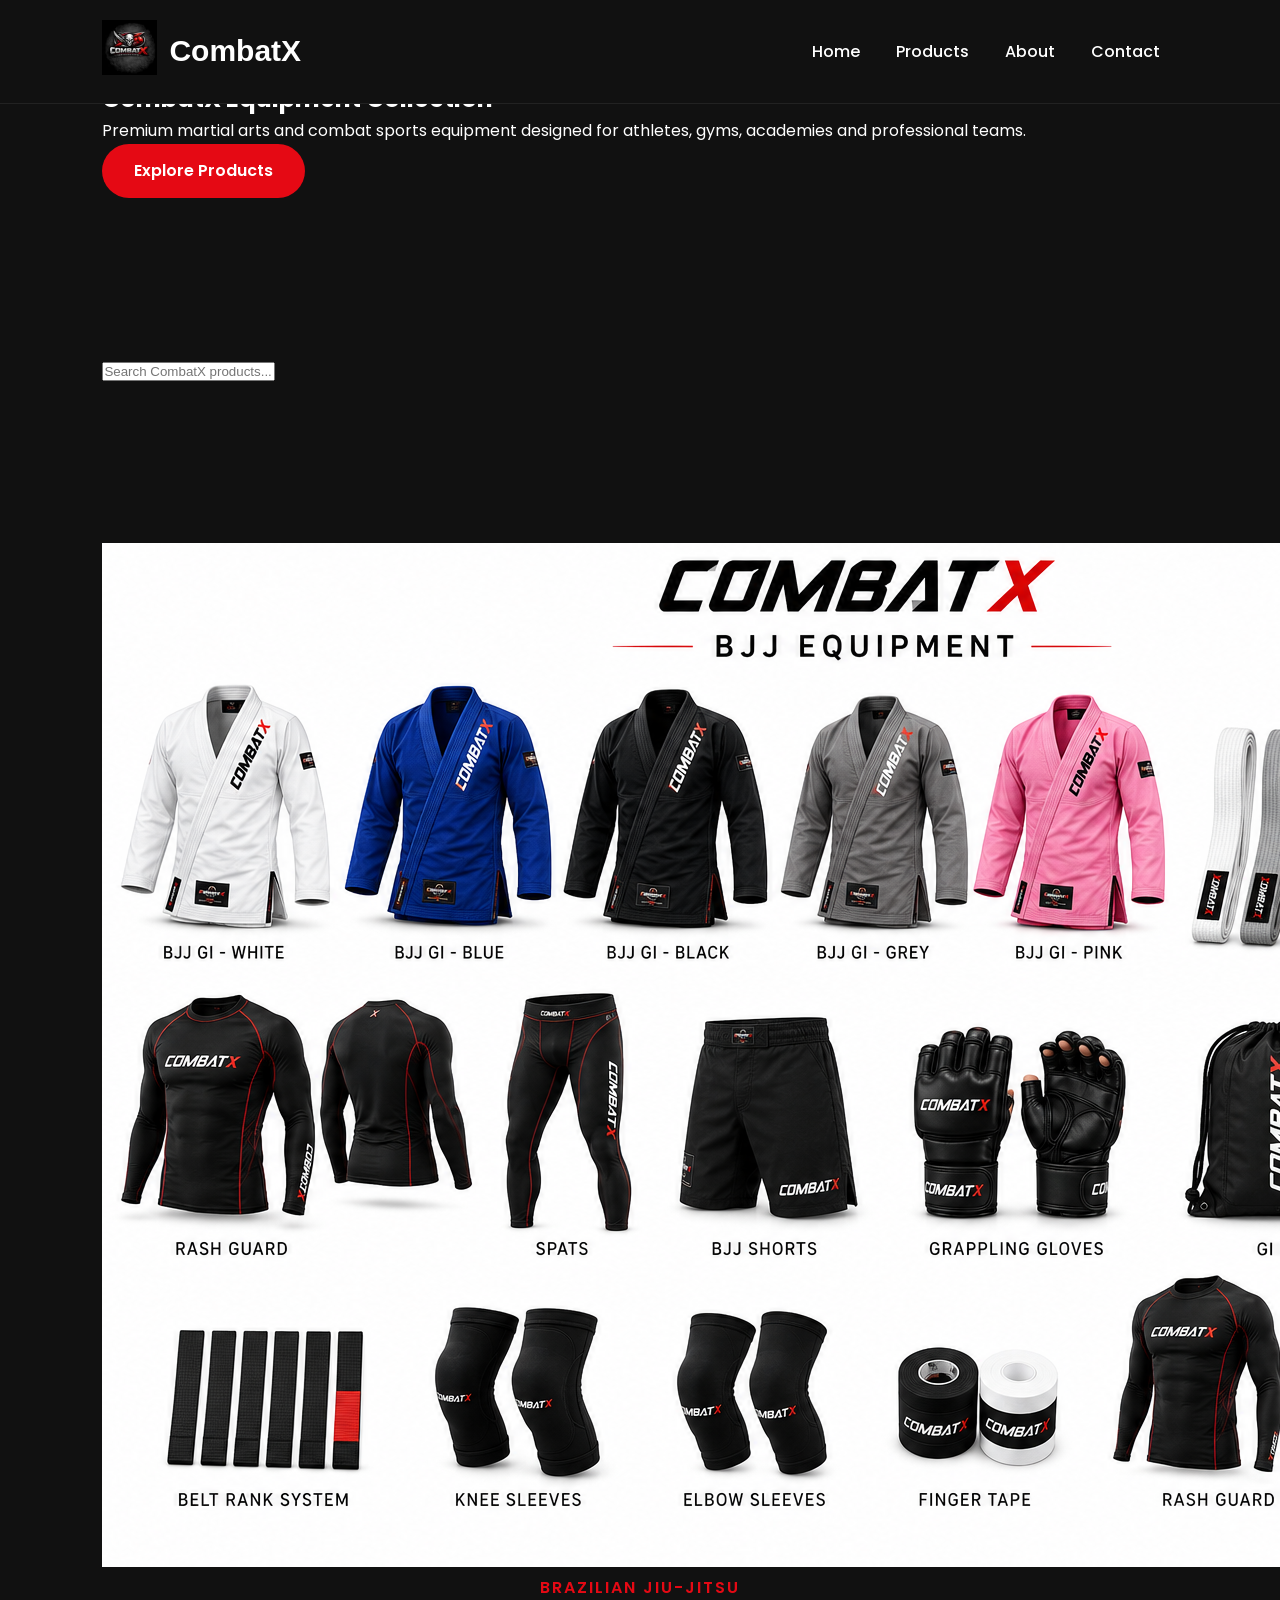
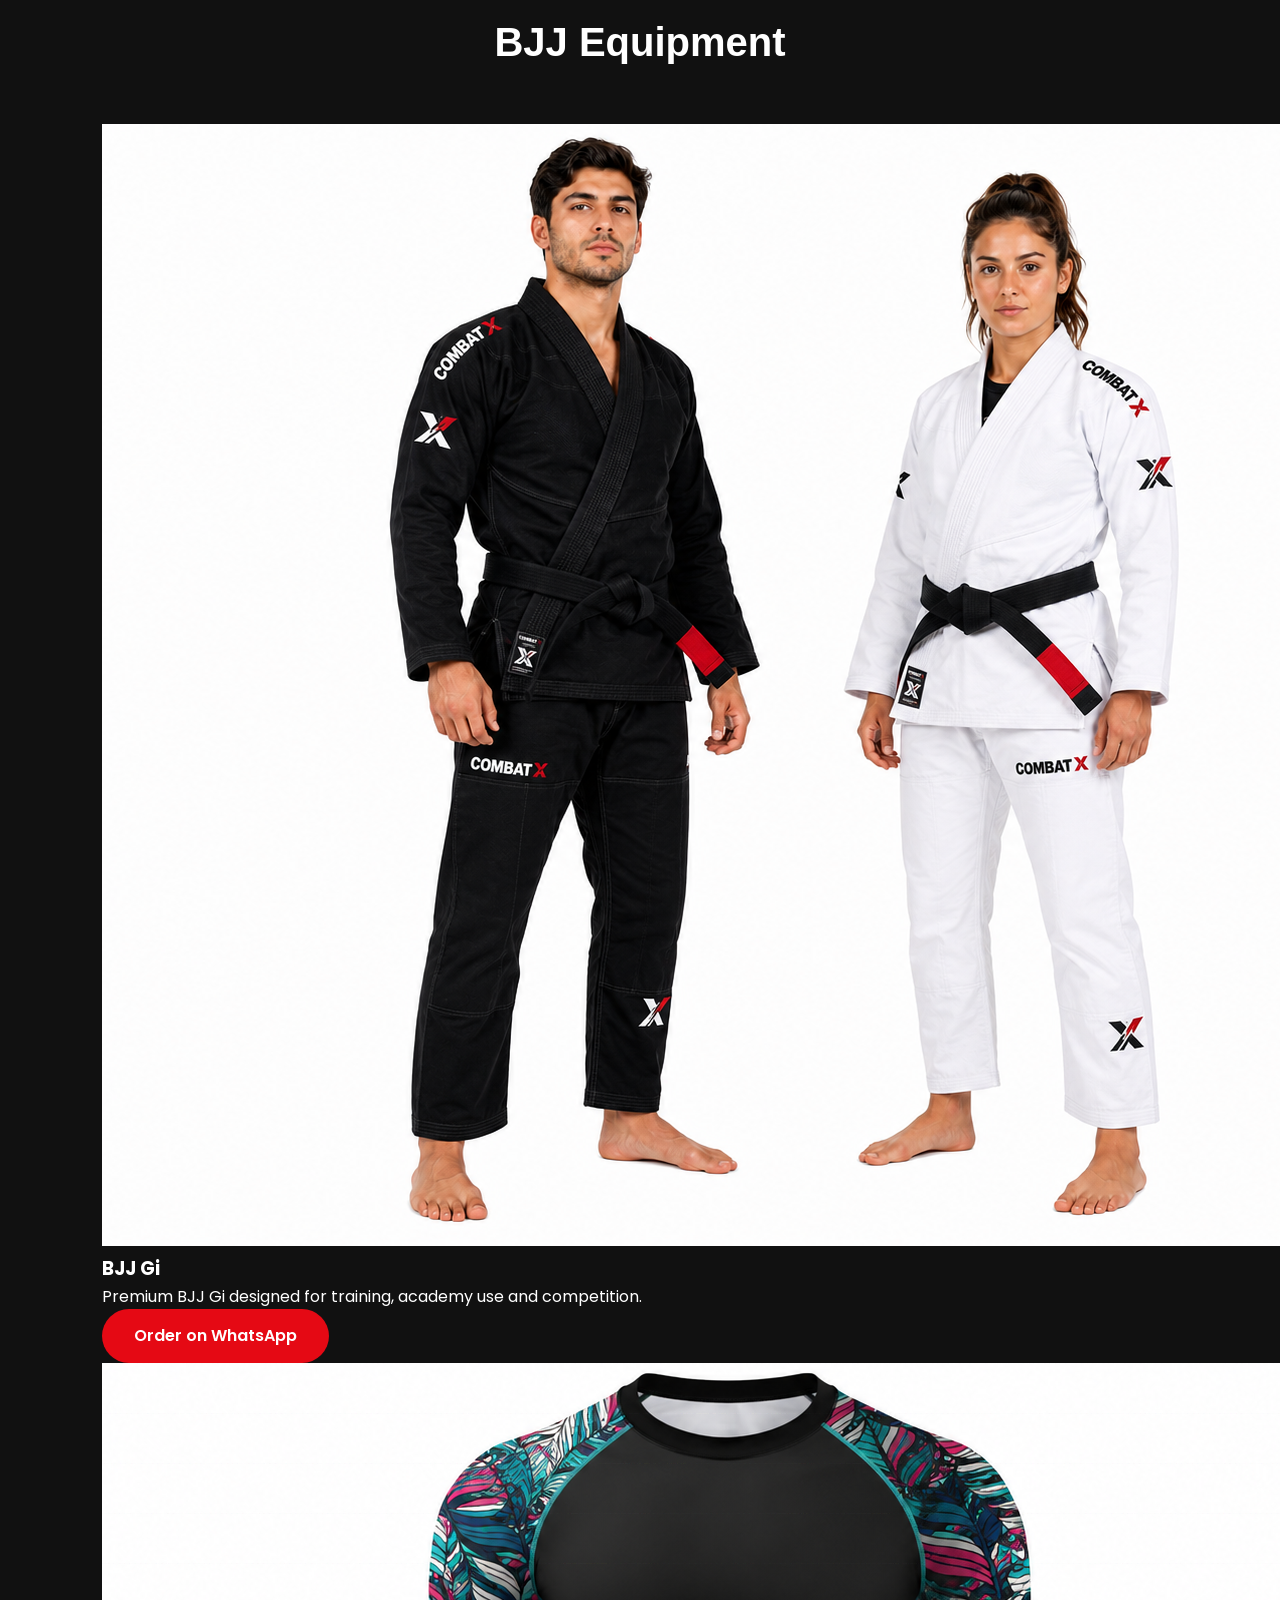
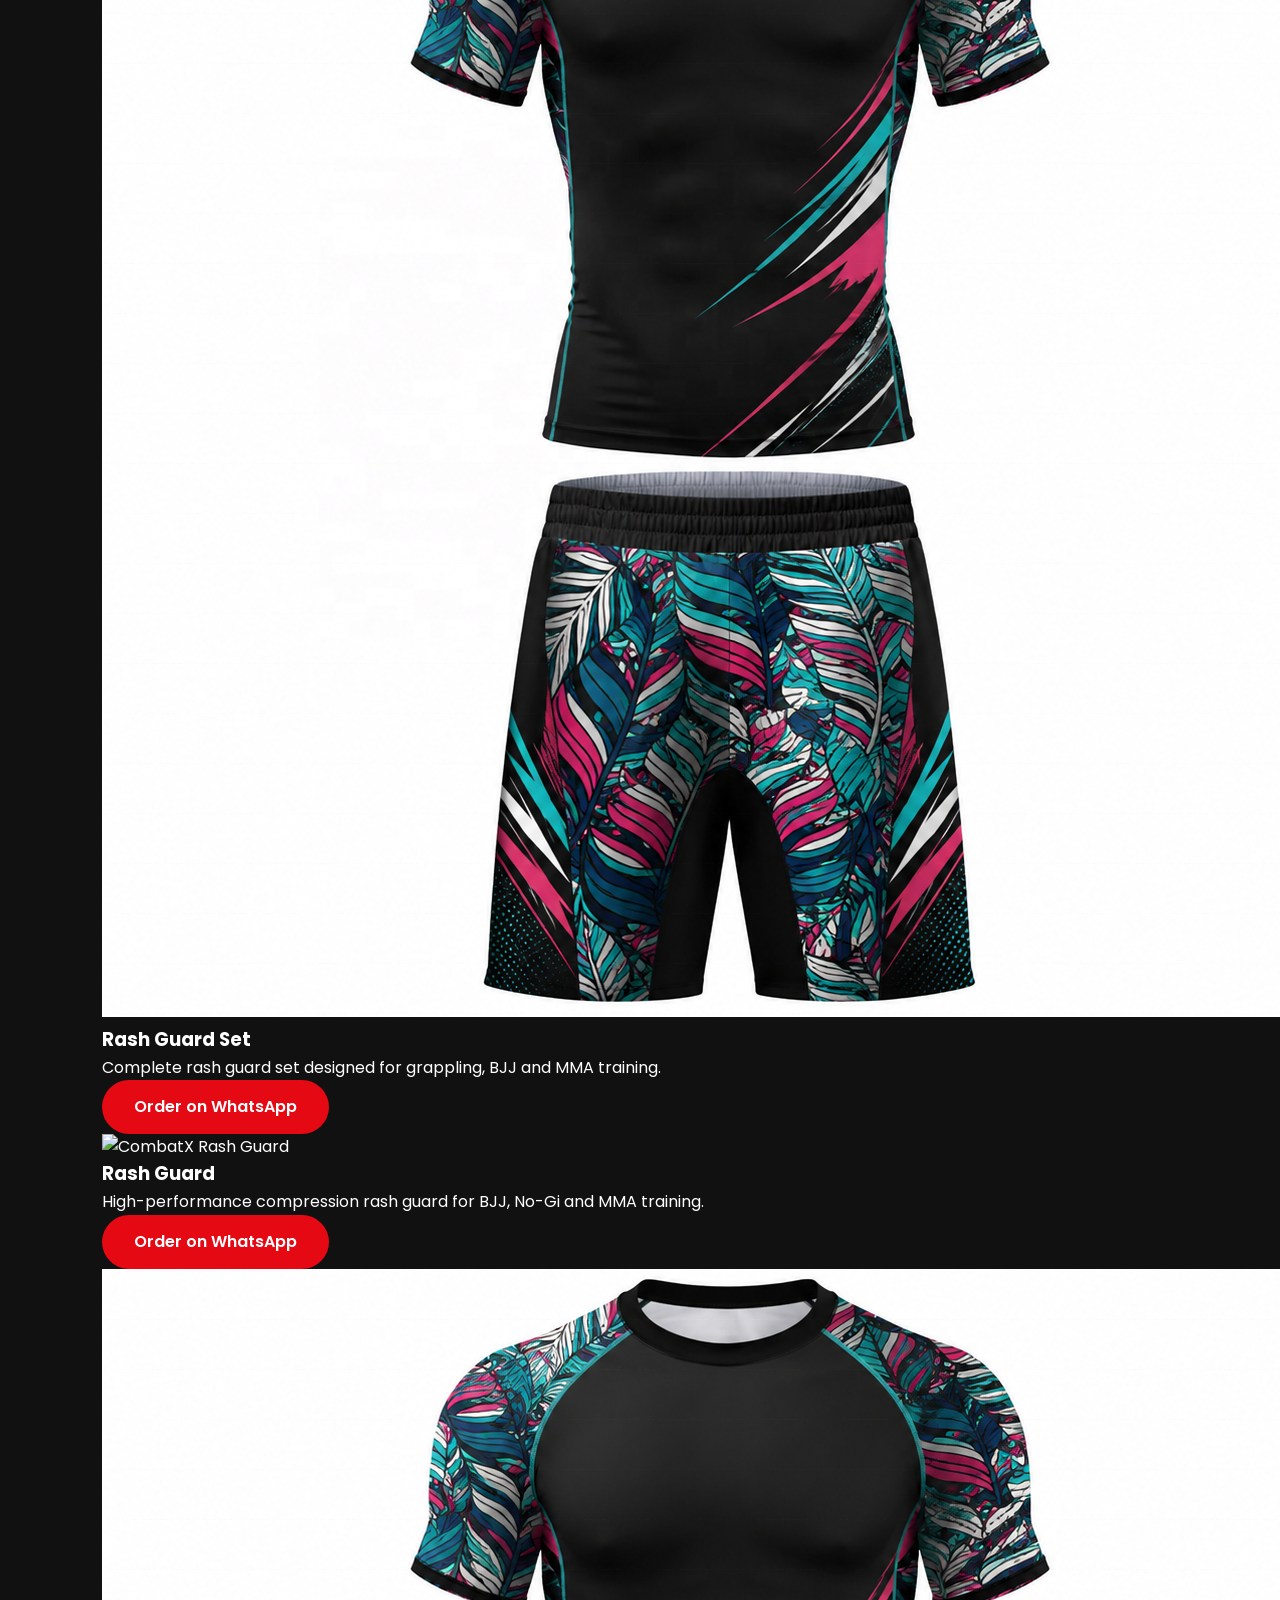
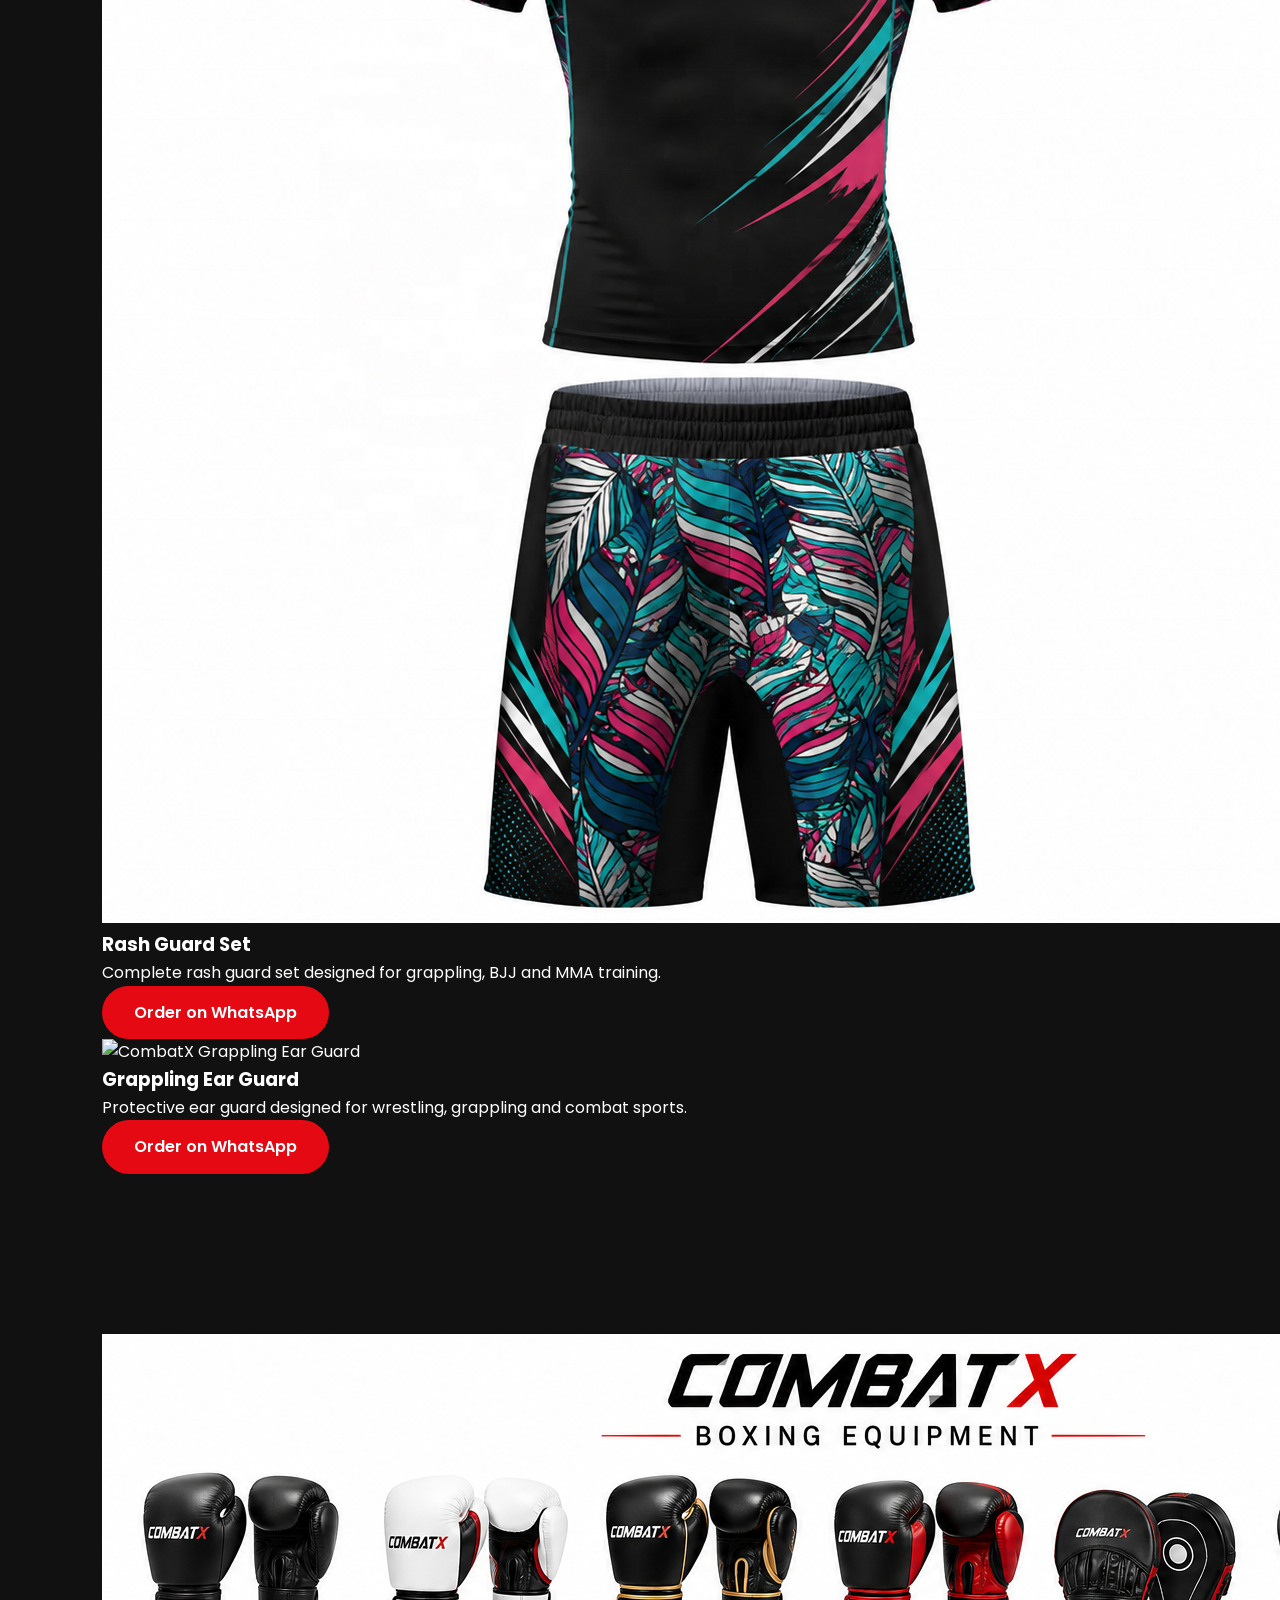
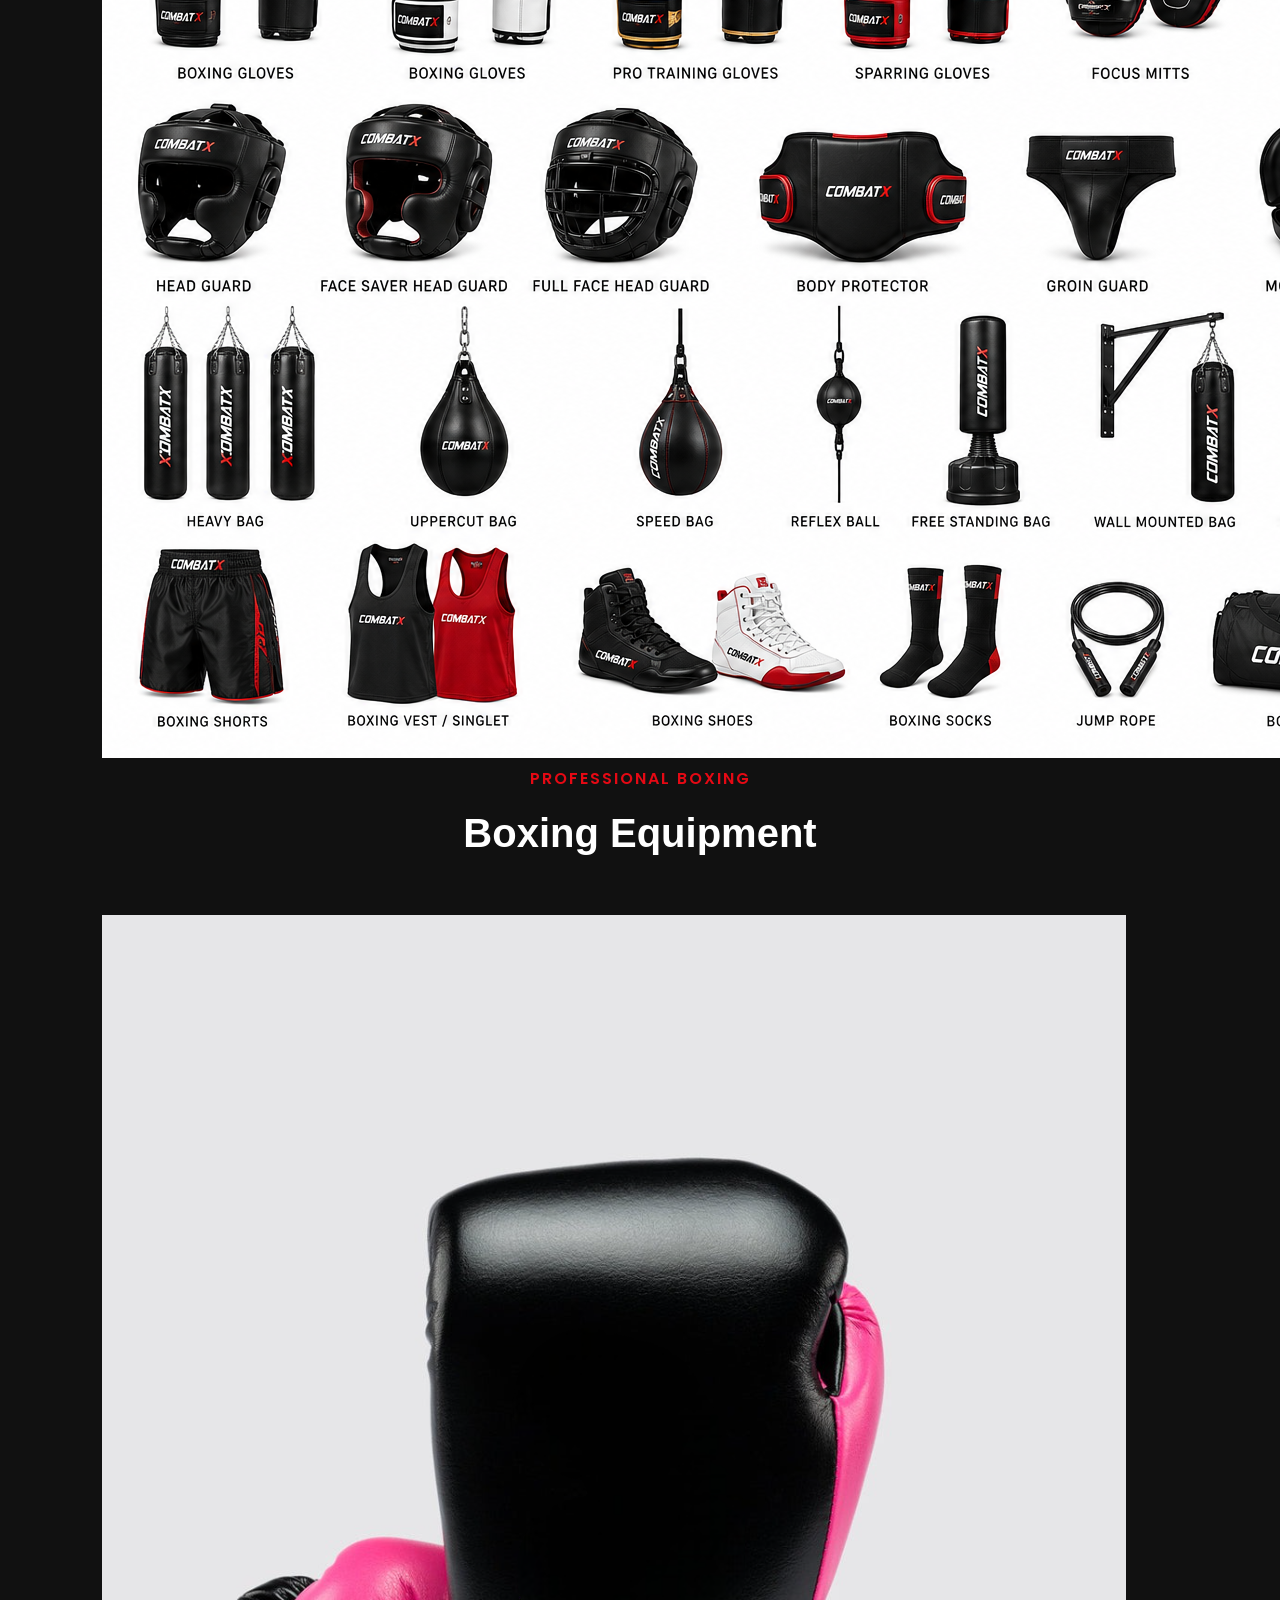
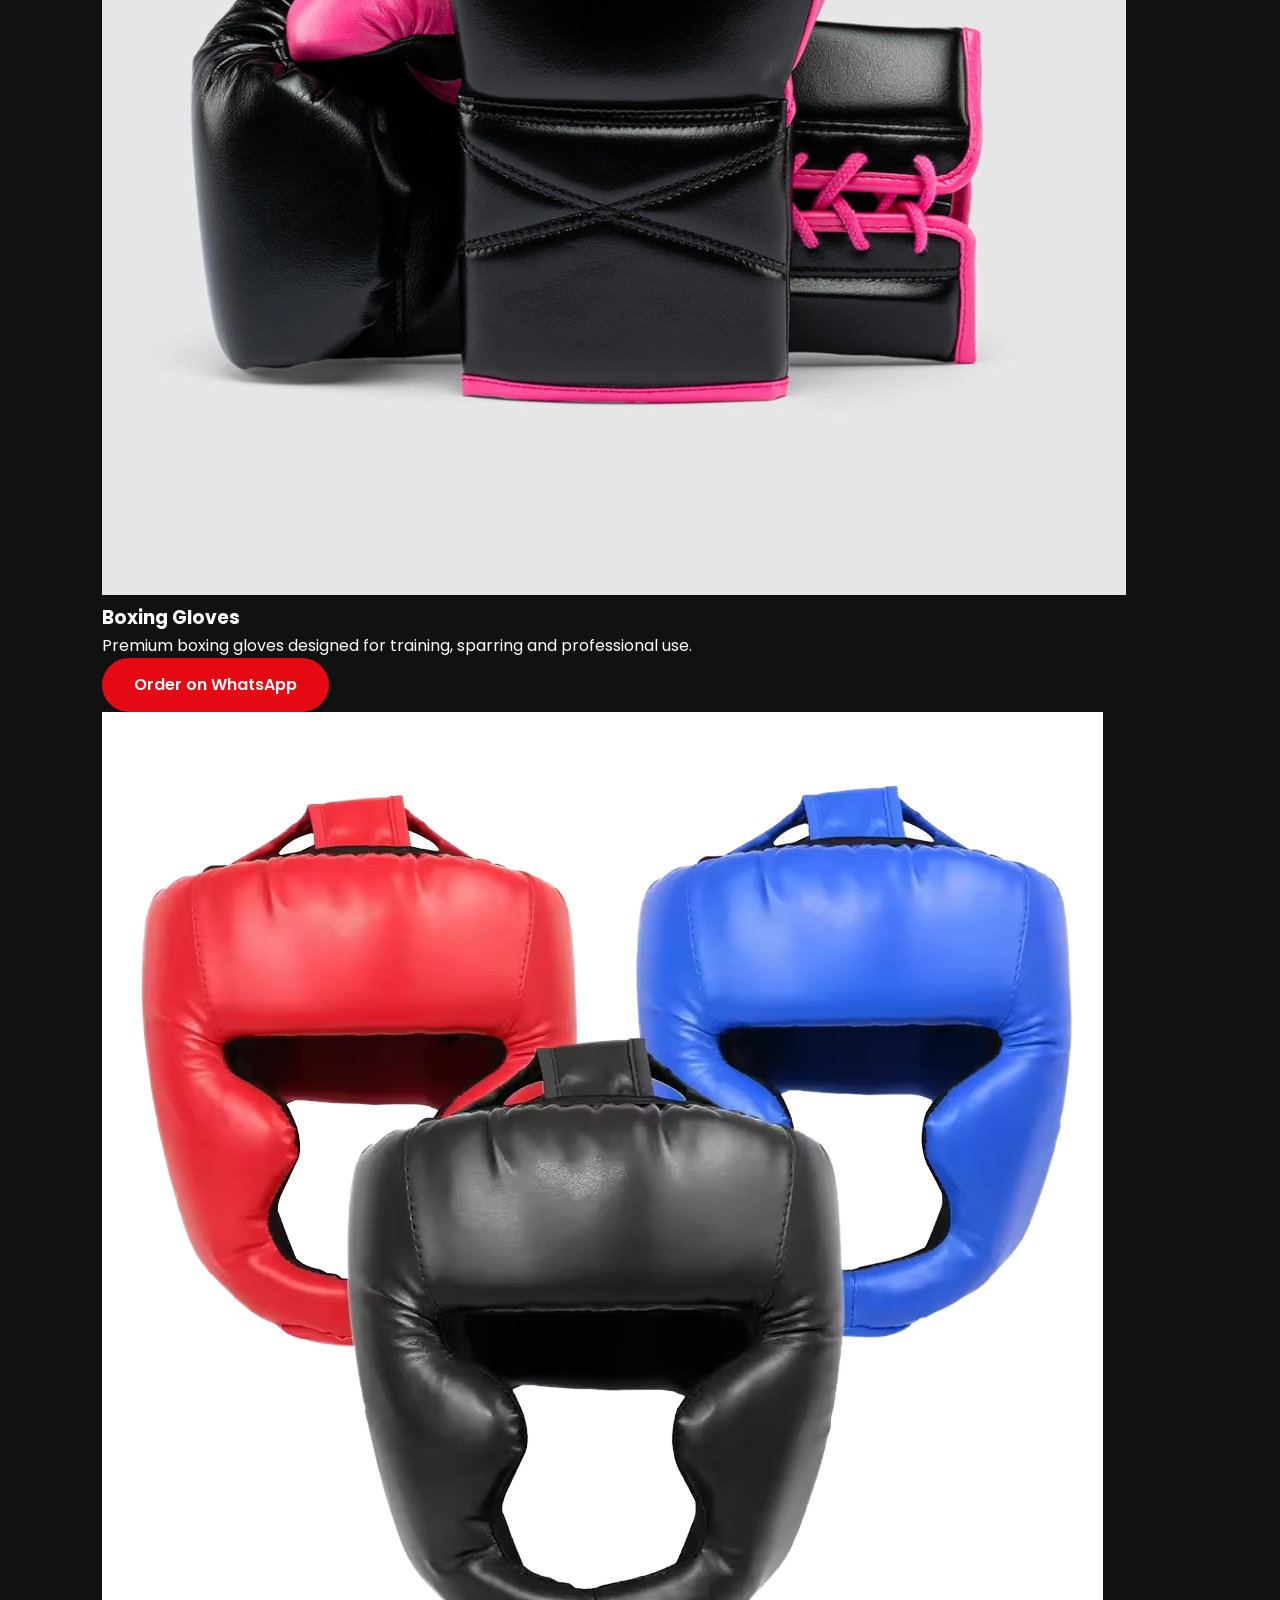
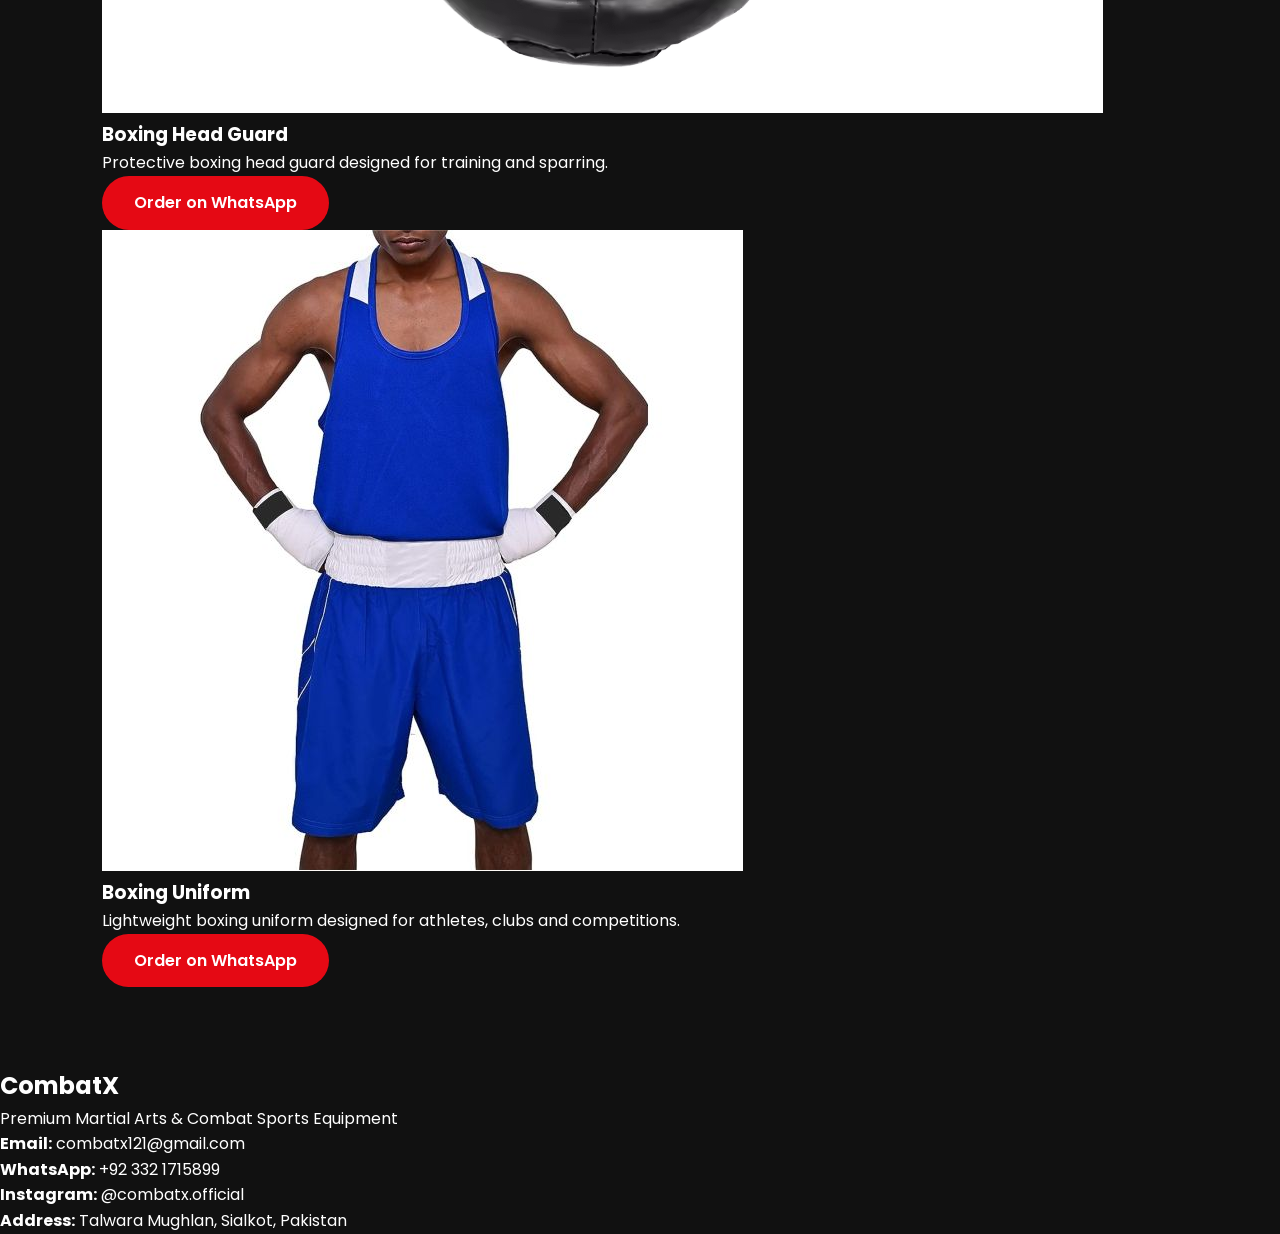
==== products.html @ 43c0ca9b "Update products.html" ====
<!DOCTYPE html>
<html lang="en">

<head>

    <meta charset="UTF-8">
    <meta name="viewport" content="width=device-width, initial-scale=1.0">

    <title>CombatX Products | Martial Arts Equipment</title>

    <meta name="description"
        content="Explore CombatX premium BJJ, boxing, MMA, karate, taekwondo, kickboxing and wrestling equipment.">

    <link rel="stylesheet" href="style.css">

    <link rel="preconnect" href="https://fonts.googleapis.com">
    <link rel="preconnect" href="https://fonts.gstatic.com" crossorigin>

    <link
        href="https://fonts.googleapis.com/css2?family=Poppins:wght@300;400;500;600;700;800&display=swap"
        rel="stylesheet">

    <link rel="stylesheet"
        href="https://cdnjs.cloudflare.com/ajax/libs/font-awesome/6.5.2/css/all.min.css">

</head>

<body>


<!-- =========================================
     HEADER
========================================= -->

<header>

    <div class="logo">

        <a href="index.html">
            <img src="images/logo.jpg" alt="CombatX">
        </a>

        <h2>CombatX</h2>

    </div>


    <nav>

        <ul>

            <li>
                <a href="index.html">Home</a>
            </li>

            <li>
                <a href="products.html" class="active">Products</a>
            </li>

            <li>
                <a href="index.html#about">About</a>
            </li>

            <li>
                <a href="index.html#contact">Contact</a>
            </li>

        </ul>

    </nav>

</header>



<!-- =========================================
     PRODUCTS HERO
========================================= -->

<section class="products-hero">

    <div class="hero-content">

        <h1>CombatX Equipment Collection</h1>

        <p>
            Premium martial arts and combat sports equipment
            designed for athletes, gyms, academies and professional teams.
        </p>

        <a href="#bjj" class="btn">
            Explore Products
        </a>

    </div>

</section>



<!-- =========================================
     SEARCH
========================================= -->

<section class="search-section">

    <input
        type="text"
        placeholder="Search CombatX products...">

</section>



<!-- =========================================
     BJJ EQUIPMENT
========================================= -->

<section class="product-category" id="bjj">


    <!-- CATEGORY BANNER -->

    <div class="category-banner">

        <img
            src="images/bjj.png"
            alt="CombatX BJJ Equipment">

    </div>



    <!-- CATEGORY TITLE -->

    <div class="section-title">

        <span>Brazilian Jiu-Jitsu</span>

        <h2>BJJ Equipment</h2>

    </div>



    <!-- PRODUCTS -->

    <div class="product-grid">



        <!-- BJJ GI -->

      <div class="product-grid">

    <!-- BJJ GI -->

    <div class="product-card">

        <img
            src="images/bjj-gi.png"
            alt="CombatX BJJ Gi">

        <h3>BJJ Gi</h3>

        <p>
            Premium BJJ Gi designed for training,
            academy use and competition.
        </p>

        <a
            href="https://wa.me/923321715899?text=Hi%20CombatX,%20I'm%20interested%20in%20your%20BJJ%20Gi."
            class="btn"
            target="_blank">

            Order on WhatsApp

        </a>

    </div>


    <!-- RASH GUARD SET -->

    <div class="product-card">

        <img
            src="images/rash-guard-set.png"
            alt="CombatX Rash Guard Set">

        <h3>Rash Guard Set</h3>

        <p>
            Complete rash guard set designed for
            grappling, BJJ and MMA training.
        </p>

        <a
            href="https://wa.me/923321715899?text=Hi%20CombatX,%20I'm%20interested%20in%20your%20Rash%20Guard%20Set."
            class="btn"
            target="_blank">

            Order on WhatsApp

        </a>

    </div>

</div>
        <!-- RASH GUARD -->

        <div class="product-card">

            <img
                src="images/rash-guard.png"
                alt="CombatX Rash Guard">

            <h3>Rash Guard</h3>

            <p>
                High-performance compression rash guard
                for BJJ, No-Gi and MMA training.
            </p>

            <a
                href="https://wa.me/923321715899?text=Hi%20CombatX,%20I'm%20interested%20in%20your%20Rash%20Guard."
                class="btn"
                target="_blank">

                Order on WhatsApp

            </a>

        </div>



        <!-- RASH GUARD SET -->

        <div class="product-card">

            <img
                src="images/rash-guard-set.png"
                alt="CombatX Rash Guard Set">

            <h3>Rash Guard Set</h3>

            <p>
                Complete rash guard set designed for
                grappling, BJJ and MMA training.
            </p>

            <a
                href="https://wa.me/923321715899?text=Hi%20CombatX,%20I'm%20interested%20in%20your%20Rash%20Guard%20Set."
                class="btn"
                target="_blank">

                Order on WhatsApp

            </a>

        </div>



        <!-- GRAPPLING EAR GUARD -->

        <div class="product-card">

            <img
                src="images/wrestling ear-guard.png"
                alt="CombatX Grappling Ear Guard">

            <h3>Grappling Ear Guard</h3>

            <p>
                Protective ear guard designed for
                wrestling, grappling and combat sports.
            </p>

            <a
                href="https://wa.me/923321715899?text=Hi%20CombatX,%20I'm%20interested%20in%20your%20Grappling%20Ear%20Guard."
                class="btn"
                target="_blank">

                Order on WhatsApp

            </a>

        </div>



    </div>

</section>

    <!-- =========================================
     BOXING EQUIPMENT
========================================= -->

<section class="product-category" id="boxing">

    <!-- CATEGORY BANNER -->

    <div class="category-banner">

        <img
            src="images/boxing.png"
            alt="CombatX Boxing Equipment">

    </div>


    <!-- CATEGORY TITLE -->

    <div class="section-title">

        <span>Professional Boxing</span>

        <h2>Boxing Equipment</h2>

    </div>


    <!-- PRODUCTS -->

    <div class="product-grid">


        <!-- BOXING GLOVES -->

        <div class="product-card">

            <img
                src="images/boxing-gloves.png"
                alt="CombatX Boxing Gloves">

            <h3>Boxing Gloves</h3>

            <p>
                Premium boxing gloves designed for
                training, sparring and professional use.
            </p>

            <a
                href="https://wa.me/923321715899?text=Hi%20CombatX,%20I'm%20interested%20in%20your%20Boxing%20Gloves."
                class="btn"
                target="_blank">

                Order on WhatsApp

            </a>

        </div>


        <!-- BOXING HEAD GUARD -->

        <div class="product-card">

            <img
                src="images/boxing-head-guard.jpg"
                alt="CombatX Boxing Head Guard">

            <h3>Boxing Head Guard</h3>

            <p>
                Protective boxing head guard designed
                for training and sparring.
            </p>

            <a
                href="https://wa.me/923321715899?text=Hi%20CombatX,%20I'm%20interested%20in%20your%20Boxing%20Head%20Guard."
                class="btn"
                target="_blank">

                Order on WhatsApp

            </a>

        </div>


        <!-- BOXING UNIFORM -->

        <div class="product-card">

            <img
                src="images/boxing-uniform.jpeg"
                alt="CombatX Boxing Uniform">

            <h3>Boxing Uniform</h3>

            <p>
                Lightweight boxing uniform designed
                for athletes, clubs and competitions.
            </p>

            <a
                href="https://wa.me/923321715899?text=Hi%20CombatX,%20I'm%20interested%20in%20your%20Boxing%20Uniform."
                class="btn"
                target="_blank">

                Order on WhatsApp

            </a>

        </div>


    </div>

</section>


<!-- =========================================
     FOOTER
========================================= -->

<footer class="footer">

    <div class="footer-content">

        <h2>CombatX</h2>

        <p>
            Premium Martial Arts & Combat Sports Equipment
        </p>

        <p>
            <strong>Email:</strong>
            combatx121@gmail.com
        </p>

        <p>
            <strong>WhatsApp:</strong>
            +92 332 1715899
        </p>

        <p>
            <strong>Instagram:</strong>
            @combatx.official
        </p>

        <p>
            <strong>Address:</strong>
            Talwara Mughlan, Sialkot, Pakistan
        </p>

    </div>

</footer>


</body>
</html>
---- style.css ----
/* ==========================================
   CombatX Website
   Premium MMA Brand
========================================== */

*{
    margin:0;
    padding:0;
    box-sizing:border-box;
}

html{
    scroll-behavior:smooth;
}

body{
    font-family:'Poppins',sans-serif;
    background:#111;
    color:#fff;
    line-height:1.6;
}

/* Container */

.container{
    width:90%;
    max-width:1200px;
    margin:auto;
}

/* Section */

section{
    padding:80px 8%;
}

/* Titles */

.section-title{
    text-align:center;
    margin-bottom:50px;
}

.section-title span{
    color:#e50914;
    text-transform:uppercase;
    font-weight:600;
    letter-spacing:2px;
}

.section-title h2{
    font-size:40px;
    margin-top:10px;
    font-family:'Oswald',sans-serif;
}

/* Buttons */

.btn{
    display:inline-block;
    background:#e50914;
    color:#fff;
    padding:14px 32px;
    border-radius:50px;
    text-decoration:none;
    transition:.3s;
    font-weight:600;
}

.btn:hover{
    background:#ff1b26;
    transform:translateY(-3px);
}

.btn-outline{
    display:inline-block;
    border:2px solid #fff;
    color:#fff;
    padding:13px 30px;
    border-radius:50px;
    margin-left:15px;
    text-decoration:none;
    transition:.3s;
}

.btn-outline:hover{
    background:#fff;
    color:#111;
}

/* ================= HEADER ================= */

header{
    position:fixed;
    top:0;
    left:0;
    width:100%;
    padding:20px 8%;
    background:#111;
    display:flex;
    justify-content:space-between;
    align-items:center;
    z-index:1000;
    border-bottom:1px solid #222;
}

.logo{
    display:flex;
    align-items:center;
}

.logo img{
    width:55px;
    margin-right:12px;
}

.logo h2{
    font-family:'Oswald',sans-serif;
    color:#fff;
    font-size:30px;
}

nav ul{
    display:flex;
    list-style:none;
}

nav ul li{
    margin:0 18px;
}

nav ul li a{
    color:#fff;
    text-decoration:none;
    font-weight:500;
    transition:.3s;
}

nav ul li a:hover{
    color:#e50914;
}

/* ================= HERO ================= */

.hero{
    min-height:100vh;
    display:flex;
    align-items:center;
  background:
linear-gradient(rgba(0,0,0,.70),rgba(0,0,0,.75)),
url("images/hero.png") center center/cover no-repeat;

.hero-content{
    max-width:650px;
}

.hero span{
    color:#e50914;
    font-weight:600;
    letter-spacing:2px;
    text-transform:uppercase;
}

.hero h1{
    font-family:'Oswald',sans-serif;
    font-size:72px;
    line-height:1.1;
    margin:20px 0;
}

.hero p{
    color:#ddd;
    font-size:18px;
    margin-bottom:35px;
}

.hero-buttons{
    display:flex;
    align-items:center;
    flex-wrap:wrap;
}

/* ================= ABOUT ================= */

.about .container{
    display:grid;
    grid-template-columns:1fr 1fr;
    gap:60px;
    align-items:center;
}

.about-image img{
    width:100%;
    border-radius:12px;
}

.about-content h2{
    font-family:'Oswald',sans-serif;
    font-size:42px;
    margin-bottom:20px;
}

.about-content p{
    color:#ccc;
    margin-bottom:18px;
}

/* ================= PRODUCTS ================= */

.product-grid{
    display:grid;
    grid-template-columns:repeat(auto-fit,minmax(260px,1fr));
    gap:30px;
}

.product-card{
    background:#1a1a1a;
    border-radius:12px;
    overflow:hidden;
    text-align:center;
    transition:.35s;
}

.product-card:hover{
    transform:translateY(-10px);
}

.product-card img{
    width:100%;
    height:280px;
    object-fit:cover;
}

.product-card h3{
    margin-top:20px;
    font-size:24px;
    font-family:'Oswald',sans-serif;
}

.product-card p{
    color:#bbb;
    margin:12px 0 20px;
}

.product-card .btn{
    margin-bottom:25px;
}
/* ================= FEATURES ================= */

.features{
    background:#181818;
}

.feature-grid{
    display:grid;
    grid-template-columns:repeat(auto-fit,minmax(250px,1fr));
    gap:30px;
    margin-top:50px;
}

.feature-box{
    background:#222;
    padding:40px 30px;
    border-radius:12px;
    text-align:center;
    transition:.3s;
    border:1px solid #333;
}

.feature-box:hover{
    transform:translateY(-10px);
    border-color:#e50914;
}

.feature-box i{
    font-size:45px;
    color:#e50914;
    margin-bottom:20px;
}

.feature-box h3{
    font-family:'Oswald',sans-serif;
    margin-bottom:15px;
    font-size:24px;
}

.feature-box p{
    color:#bbb;
}

/* ================= STATS ================= */

.stats{
    display:grid;
    grid-template-columns:repeat(auto-fit,minmax(220px,1fr));
    gap:25px;
    background:#e50914;
    text-align:center;
}

.stat-box{
    padding:40px 20px;
}

.stat-box h2{
    font-size:48px;
    font-family:'Oswald',sans-serif;
}

.stat-box p{
    font-size:18px;
    margin-top:10px;
}

/* ================= TESTIMONIALS ================= */

.testimonial-grid{
    display:grid;
    grid-template-columns:repeat(auto-fit,minmax(300px,1fr));
    gap:30px;
}

.testimonial{
    background:#1b1b1b;
    padding:35px;
    border-radius:12px;
    transition:.3s;
    border:1px solid #333;
}

.testimonial:hover{
    transform:translateY(-8px);
    border-color:#e50914;
}

.testimonial p{
    color:#ccc;
    font-style:italic;
    margin-bottom:20px;
}

.testimonial h4{
    color:#FFD700;
    font-size:22px;
}

/* ================= INSTAGRAM ================= */

.instagram{
    text-align:center;
    background:#181818;
}

.instagram .btn{
    margin-top:20px;
}

/* ================= CONTACT ================= */

.contact{
    background:#111;
}

.contact-box{
    max-width:700px;
    margin:auto;
    background:#1b1b1b;
    padding:40px;
    border-radius:12px;
    border:1px solid #333;
}

.contact-box p{
    margin:20px 0;
    font-size:18px;
}

.contact-box i{
    color:#e50914;
    margin-right:15px;
    width:30px;
}

/* ================= FOOTER ================= */

footer{
    background:#0b0b0b;
    text-align:center;
    padding:60px 20px;
}

footer h2{
    font-family:'Oswald',sans-serif;
    font-size:38px;
    margin-bottom:15px;
}

footer p{
    color:#999;
    margin:10px 0;
}

.social{
    margin:30px 0;
}

.social a{
    display:inline-flex;
    justify-content:center;
    align-items:center;
    width:50px;
    height:50px;
    border-radius:50%;
    background:#222;
    color:#fff;
    text-decoration:none;
    margin:0 10px;
    transition:.3s;
    font-size:20px;
}

.social a:hover{
    background:#e50914;
    transform:translateY(-5px);
}

/* ================= RESPONSIVE ================= */

@media(max-width:991px){

    header{
        flex-direction:column;
        gap:20px;
    }

    nav ul{
        flex-wrap:wrap;
        justify-content:center;
    }

    .hero h1{
        font-size:52px;
    }

    .about .container{
        grid-template-columns:1fr;
    }

}

@media(max-width:768px){

    section{
        padding:70px 6%;
    }

    .hero{
        text-align:center;
    }

    .hero-buttons{
        justify-content:center;
    }

    .hero h1{
        font-size:42px;
    }

    .section-title h2{
        font-size:32px;
    }

    nav ul li{
        margin:10px;
    }

}

@media(max-width:480px){

    .hero h1{
        font-size:34px;
    }

    .btn,
    .btn-outline{
        width:100%;
        margin:10px 0;
        text-align:center;
    }

    .logo h2{
        font-size:24px;
    }

}
   /* ==========================================
   PRODUCTS PAGE
========================================== */

.products-hero{
    background: linear-gradient(rgba(0,0,0,.75),rgba(0,0,0,.75)),
    url("images/banner.png") center center/cover;
    color:#fff;
    text-align:center;
    padding:120px 20px;
}

.products-hero h1{
    font-size:48px;
    margin-bottom:20px;
    font-weight:700;
}

.products-hero p{
    max-width:700px;
    margin:auto;
    font-size:18px;
    line-height:1.8;
}

.search-section{
    max-width:1200px;
    margin:40px auto;
    padding:0 20px;
}

.search-section input{
    width:100%;
    padding:18px;
    font-size:17px;
    border:2px solid #ddd;
    border-radius:8px;
    outline:none;
}

.product-category{
    max-width:1200px;
    margin:80px auto;
    padding:0 20px;
}

.section-title{
    text-align:center;
    margin-bottom:50px;
}

.section-title span{
    color:#e60012;
    font-weight:600;
    letter-spacing:2px;
    text-transform:uppercase;
}

.section-title h2{
    font-size:38px;
    margin-top:10px;
}

.product-grid{
    display:grid;
    grid-template-columns:repeat(auto-fit,minmax(280px,1fr));
    gap:30px;
}
   .product-card{

    background:#fff;

    border-radius:12px;

    overflow:hidden;

    box-shadow:0 10px 30px rgba(0,0,0,.10);

    transition:.35s;

    text-align:center;

}

.product-card:hover{

    transform:translateY(-10px);

}

.product-card img{

    width:100%;

    height:280px;

    object-fit:cover;

}

.product-card h3{

    margin-top:20px;

    font-size:24px;

}

.product-card p{

    padding:15px 20px;

    color:#666;

    line-height:1.7;

}

.product-card .btn{

    display:inline-block;

    margin:20px;

    padding:12px 30px;

    background:#e60012;

    color:#fff;

    text-decoration:none;

    border-radius:30px;

    transition:.3s;

}

.product-card .btn:hover{

    background:#000;

}
   /* ==========================================
   CATEGORY BANNER
========================================== */

.category-banner{
    width:100%;
    margin-bottom:40px;
    border-radius:15px;
    overflow:hidden;
    box-shadow:0 10px 25px rgba(0,0,0,.15);
}

.category-banner img{
    width:100%;
    display:block;
    height:350px;
    object-fit:cover;
}
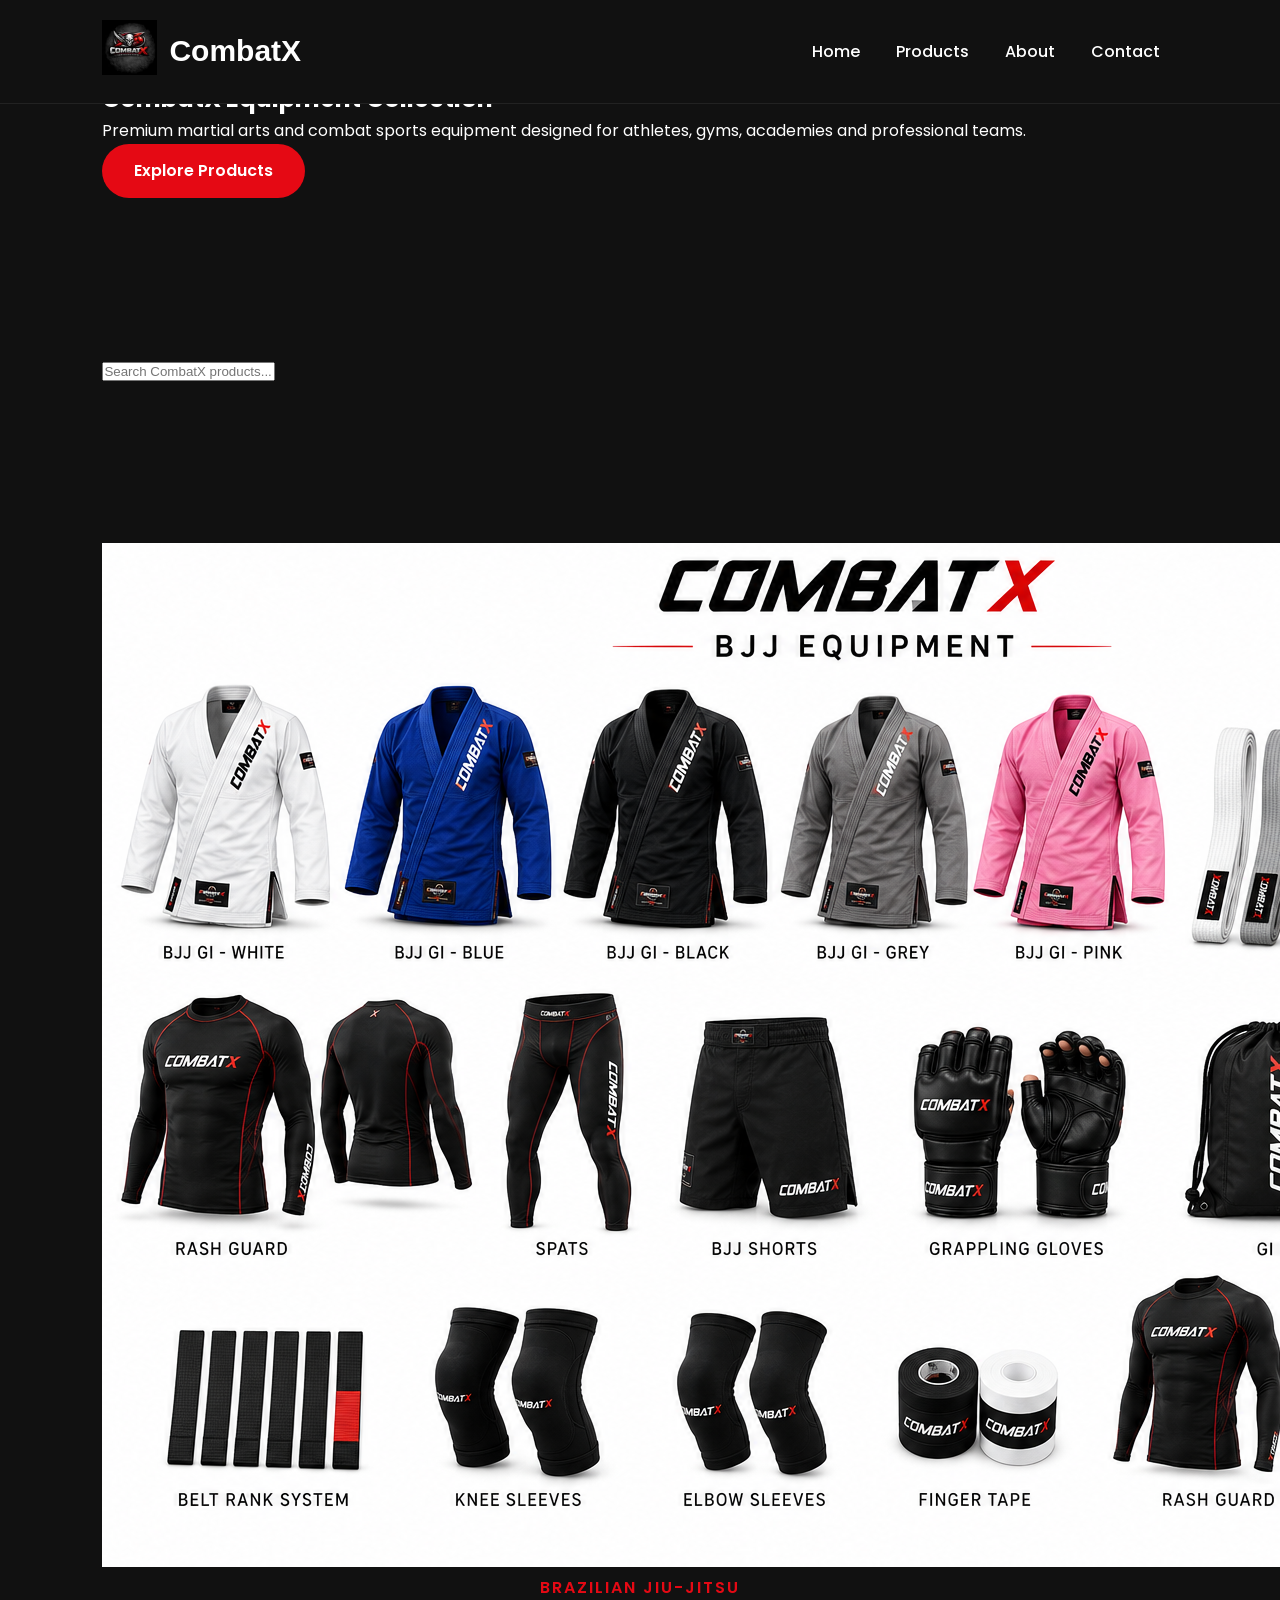
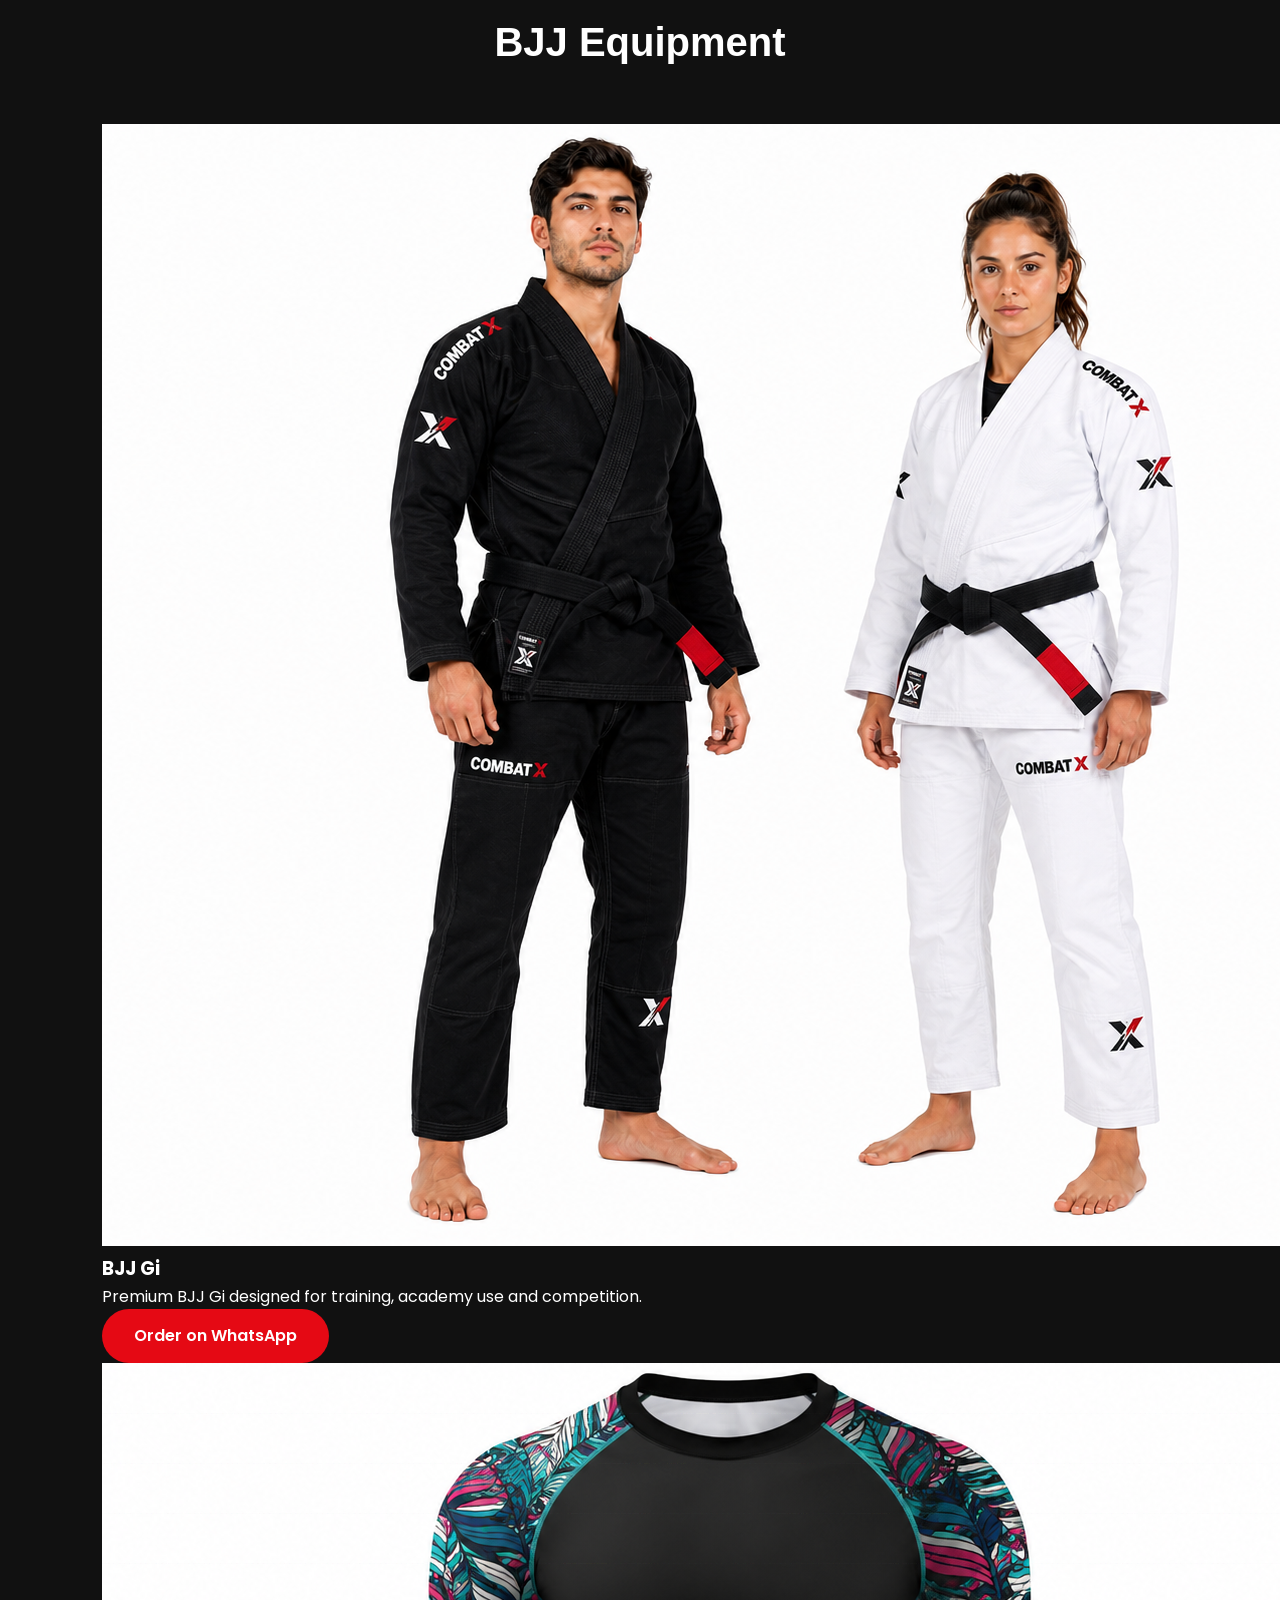
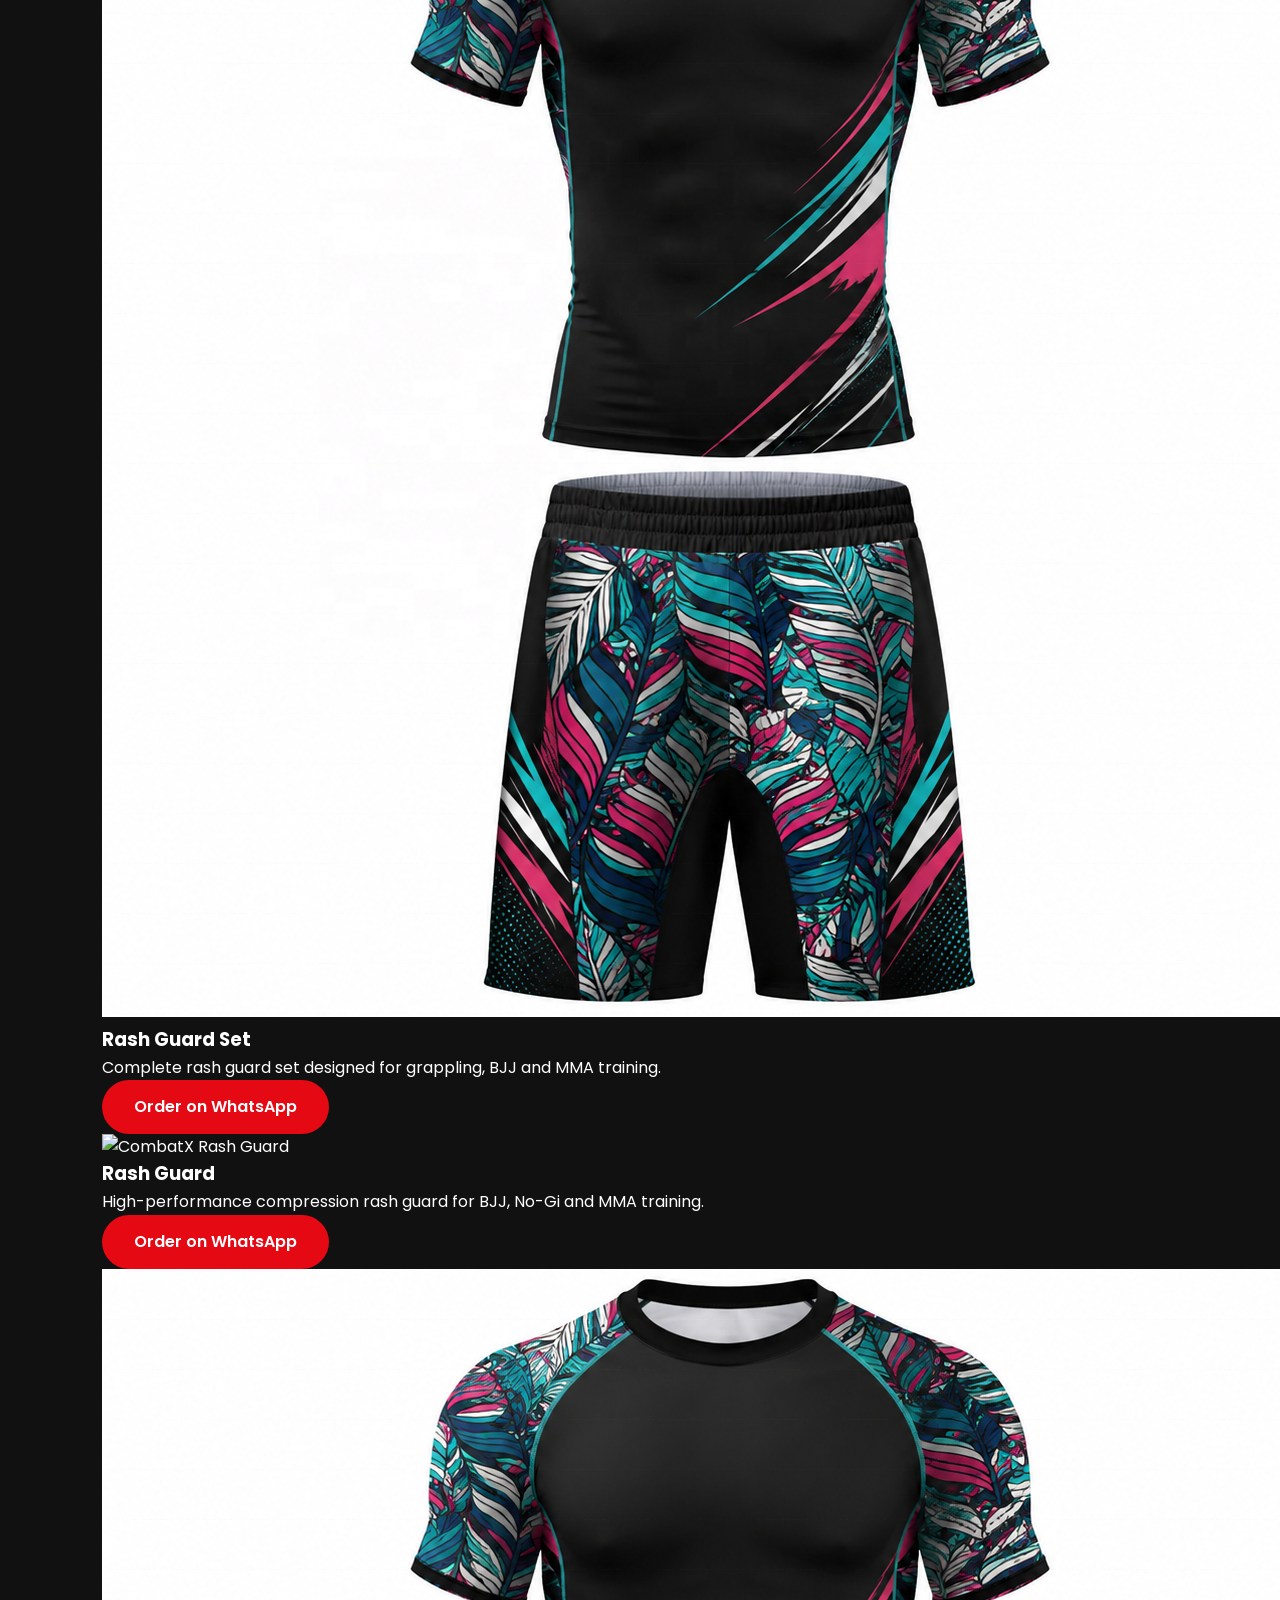
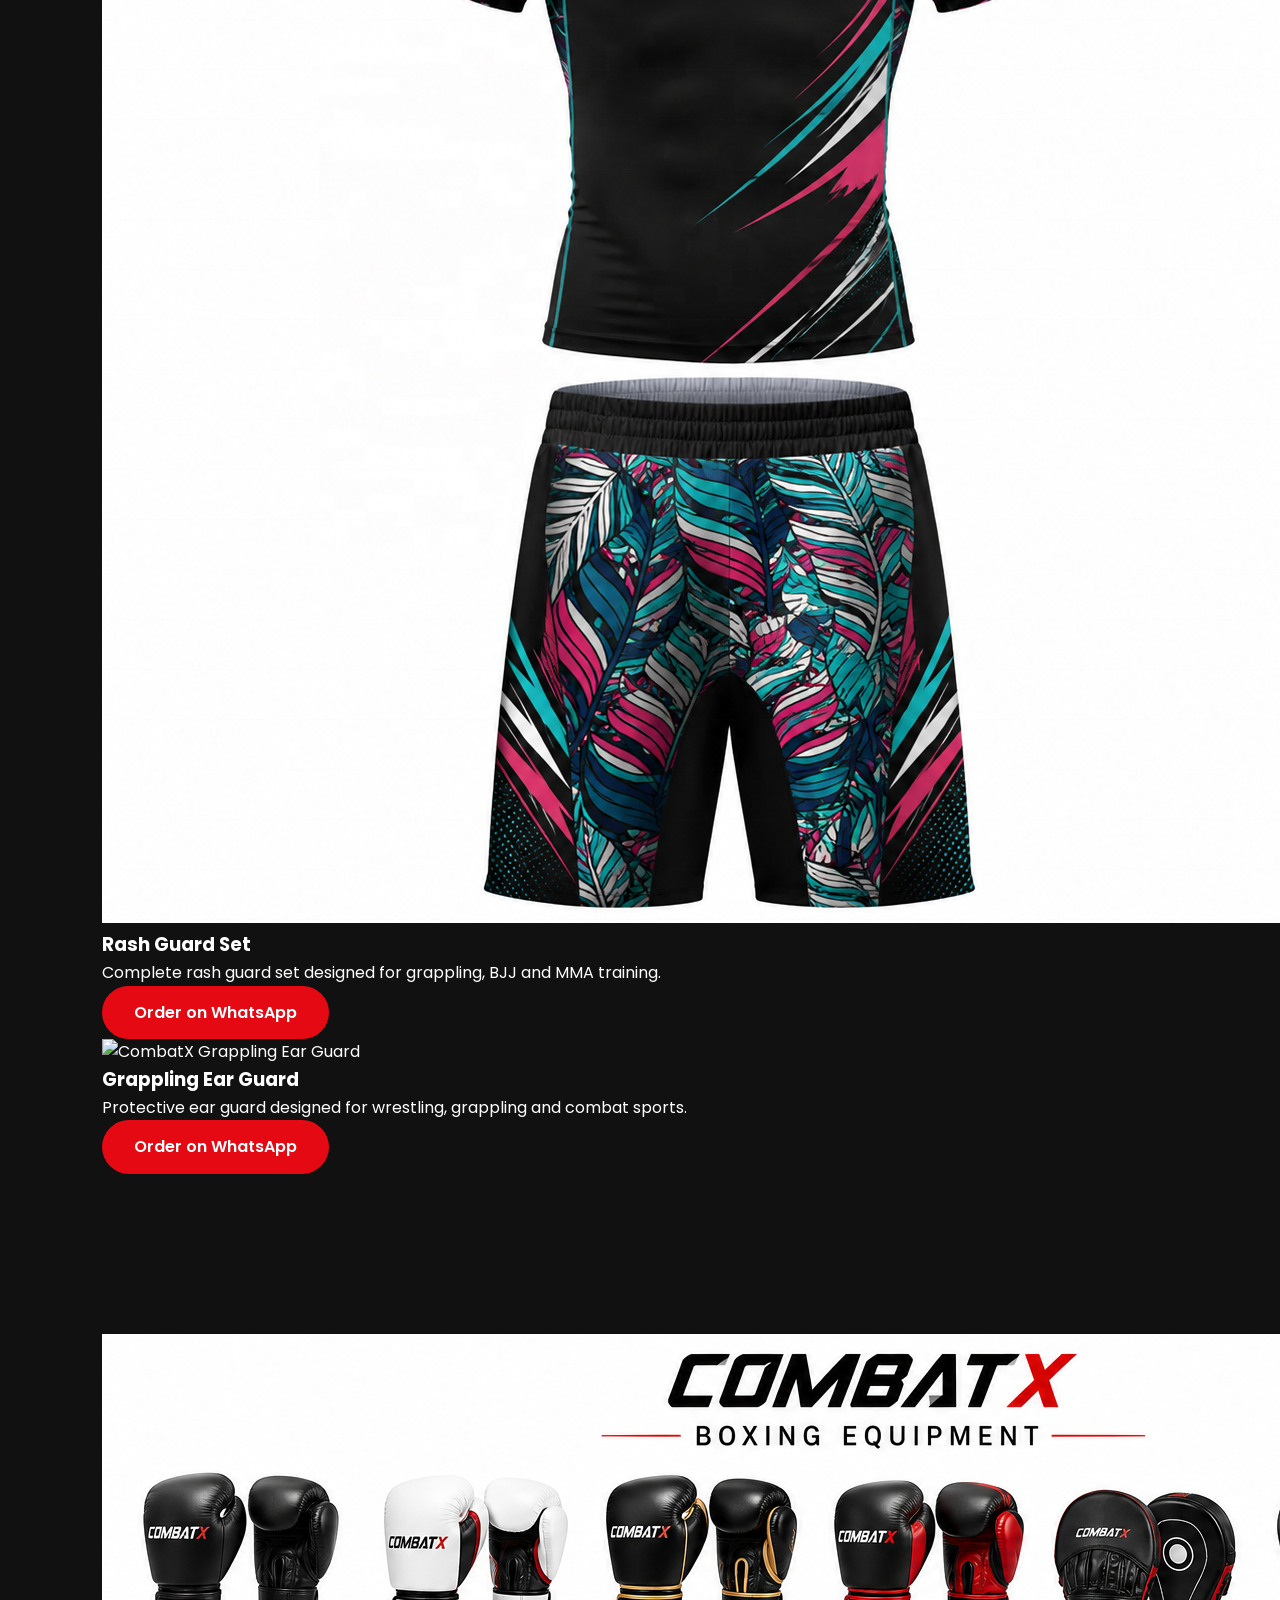
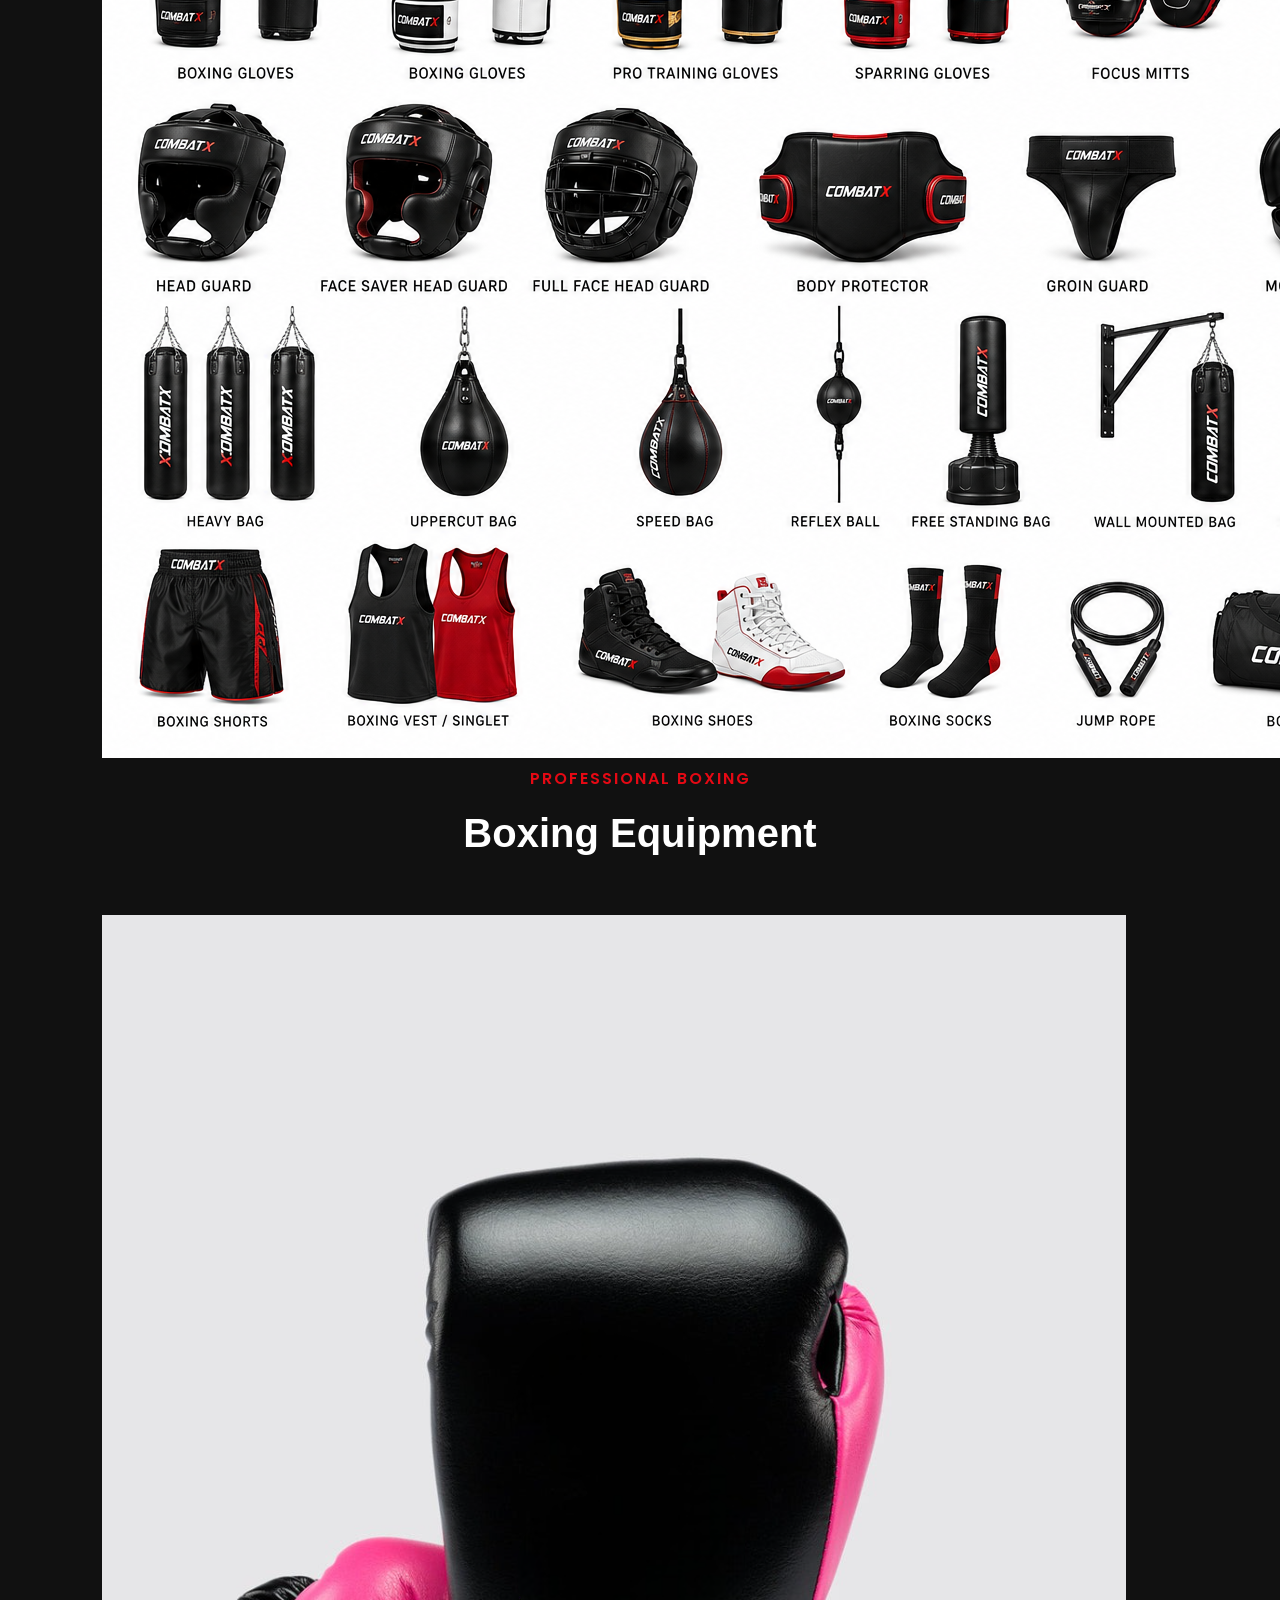
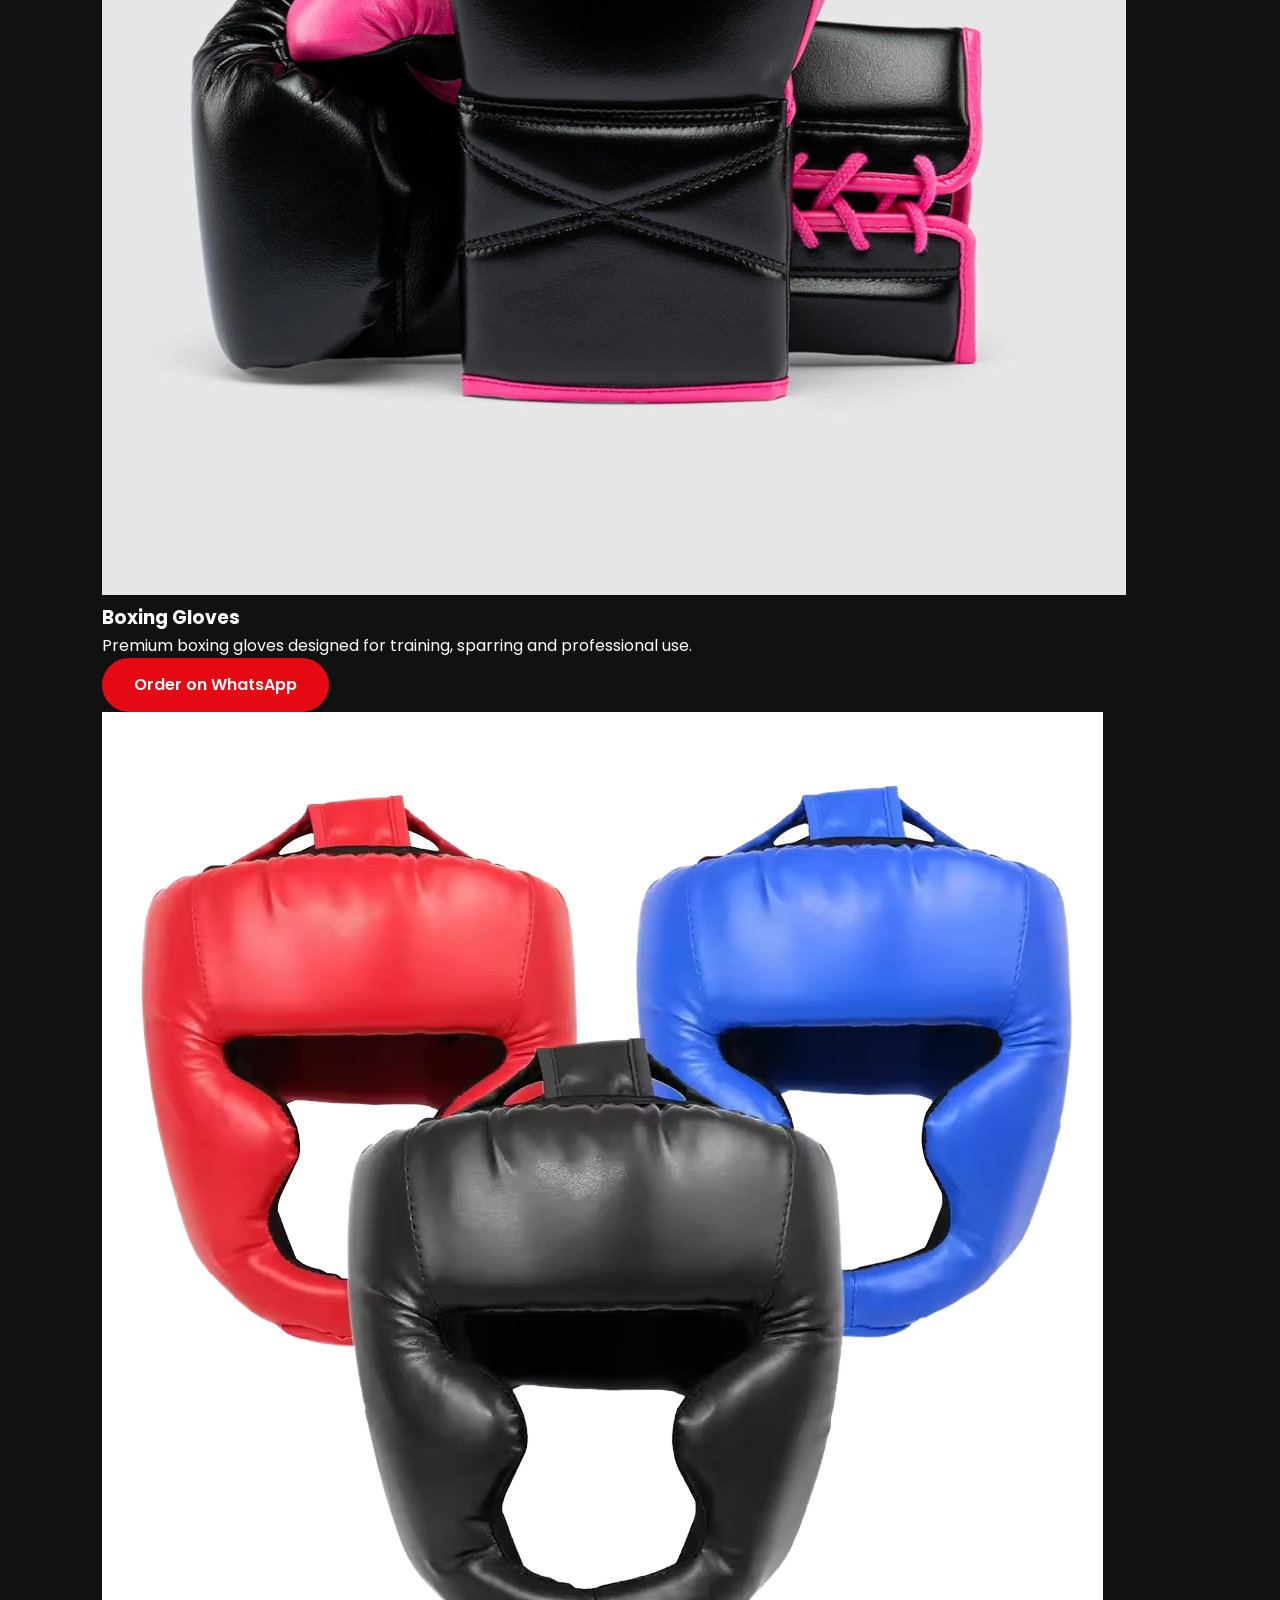
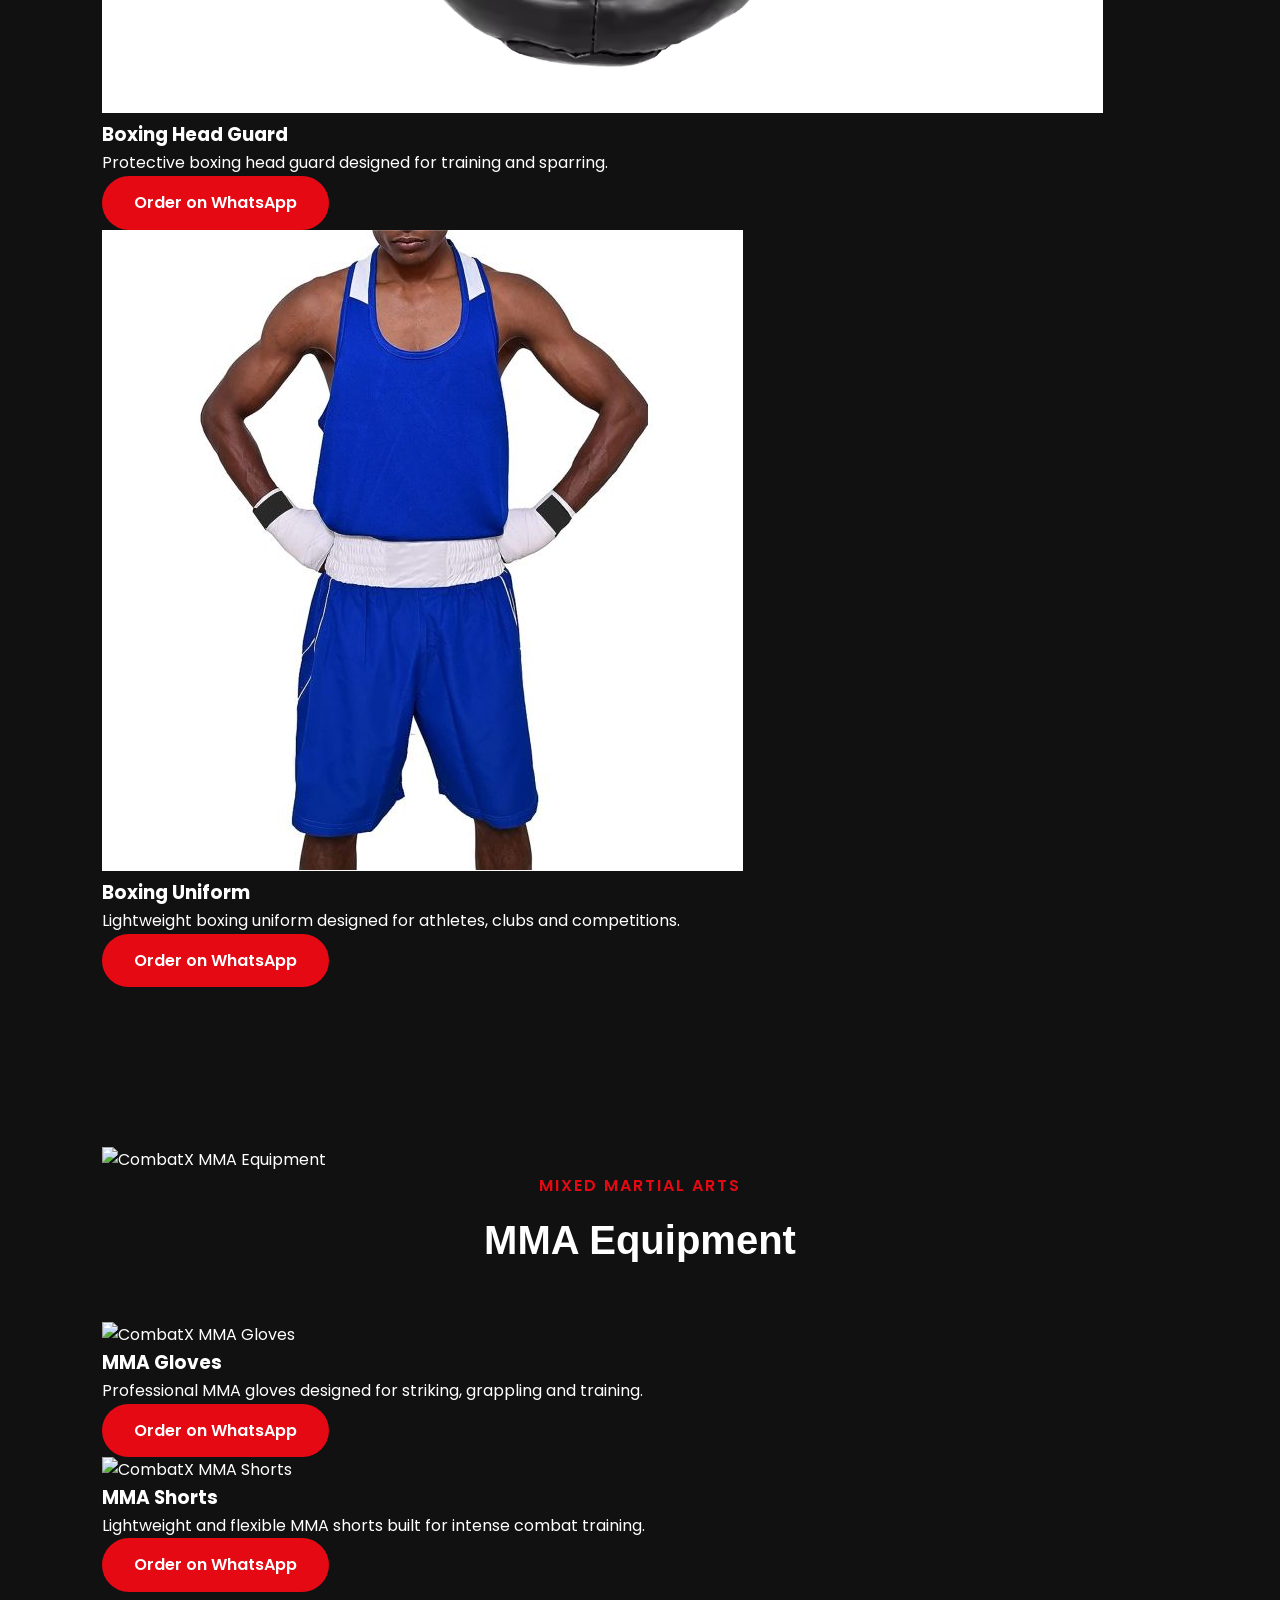
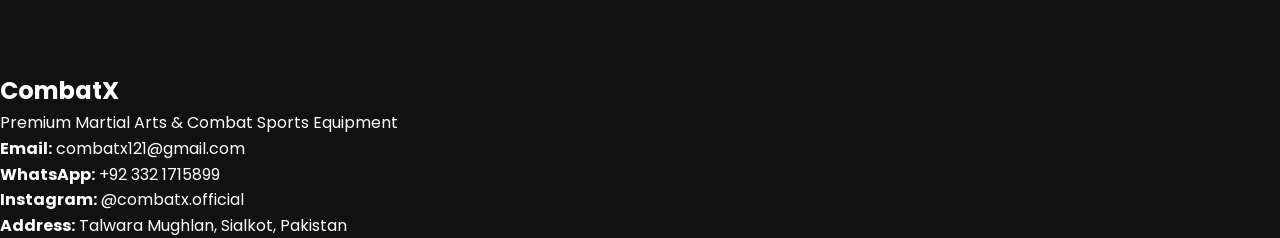
==== commit 68826cea: "Update products.html" ====
--- a/products.html
+++ b/products.html
@@ -412,6 +412,96 @@
     </div>
 
 </section>
+    <!-- =========================================
+     MMA EQUIPMENT
+========================================= -->
+
+<section class="product-category" id="mma">
+
+    <!-- CATEGORY BANNER -->
+
+    <div class="category-banner">
+
+        <img
+            src="images/mma.png"
+            alt="CombatX MMA Equipment">
+
+    </div>
+
+
+    <!-- CATEGORY TITLE -->
+
+    <div class="section-title">
+
+        <span>Mixed Martial Arts</span>
+
+        <h2>MMA Equipment</h2>
+
+    </div>
+
+
+    <!-- PRODUCTS -->
+
+    <div class="product-grid">
+
+
+        <!-- MMA GLOVES -->
+
+        <div class="product-card">
+
+            <img
+                src="images/mma-gloves.png"
+                alt="CombatX MMA Gloves">
+
+            <h3>MMA Gloves</h3>
+
+            <p>
+                Professional MMA gloves designed for
+                striking, grappling and training.
+            </p>
+
+            <a
+                href="https://wa.me/923321715899?text=Hi%20CombatX,%20I'm%20interested%20in%20your%20MMA%20Gloves."
+                class="btn"
+                target="_blank">
+
+                Order on WhatsApp
+
+            </a>
+
+        </div>
+
+
+        <!-- MMA SHORTS -->
+
+        <div class="product-card">
+
+            <img
+                src="images/mma-shorts.png"
+                alt="CombatX MMA Shorts">
+
+            <h3>MMA Shorts</h3>
+
+            <p>
+                Lightweight and flexible MMA shorts
+                built for intense combat training.
+            </p>
+
+            <a
+                href="https://wa.me/923321715899?text=Hi%20CombatX,%20I'm%20interested%20in%20your%20MMA%20Shorts."
+                class="btn"
+                target="_blank">
+
+                Order on WhatsApp
+
+            </a>
+
+        </div>
+
+
+    </div>
+
+</section>
 
 
 <!-- =========================================
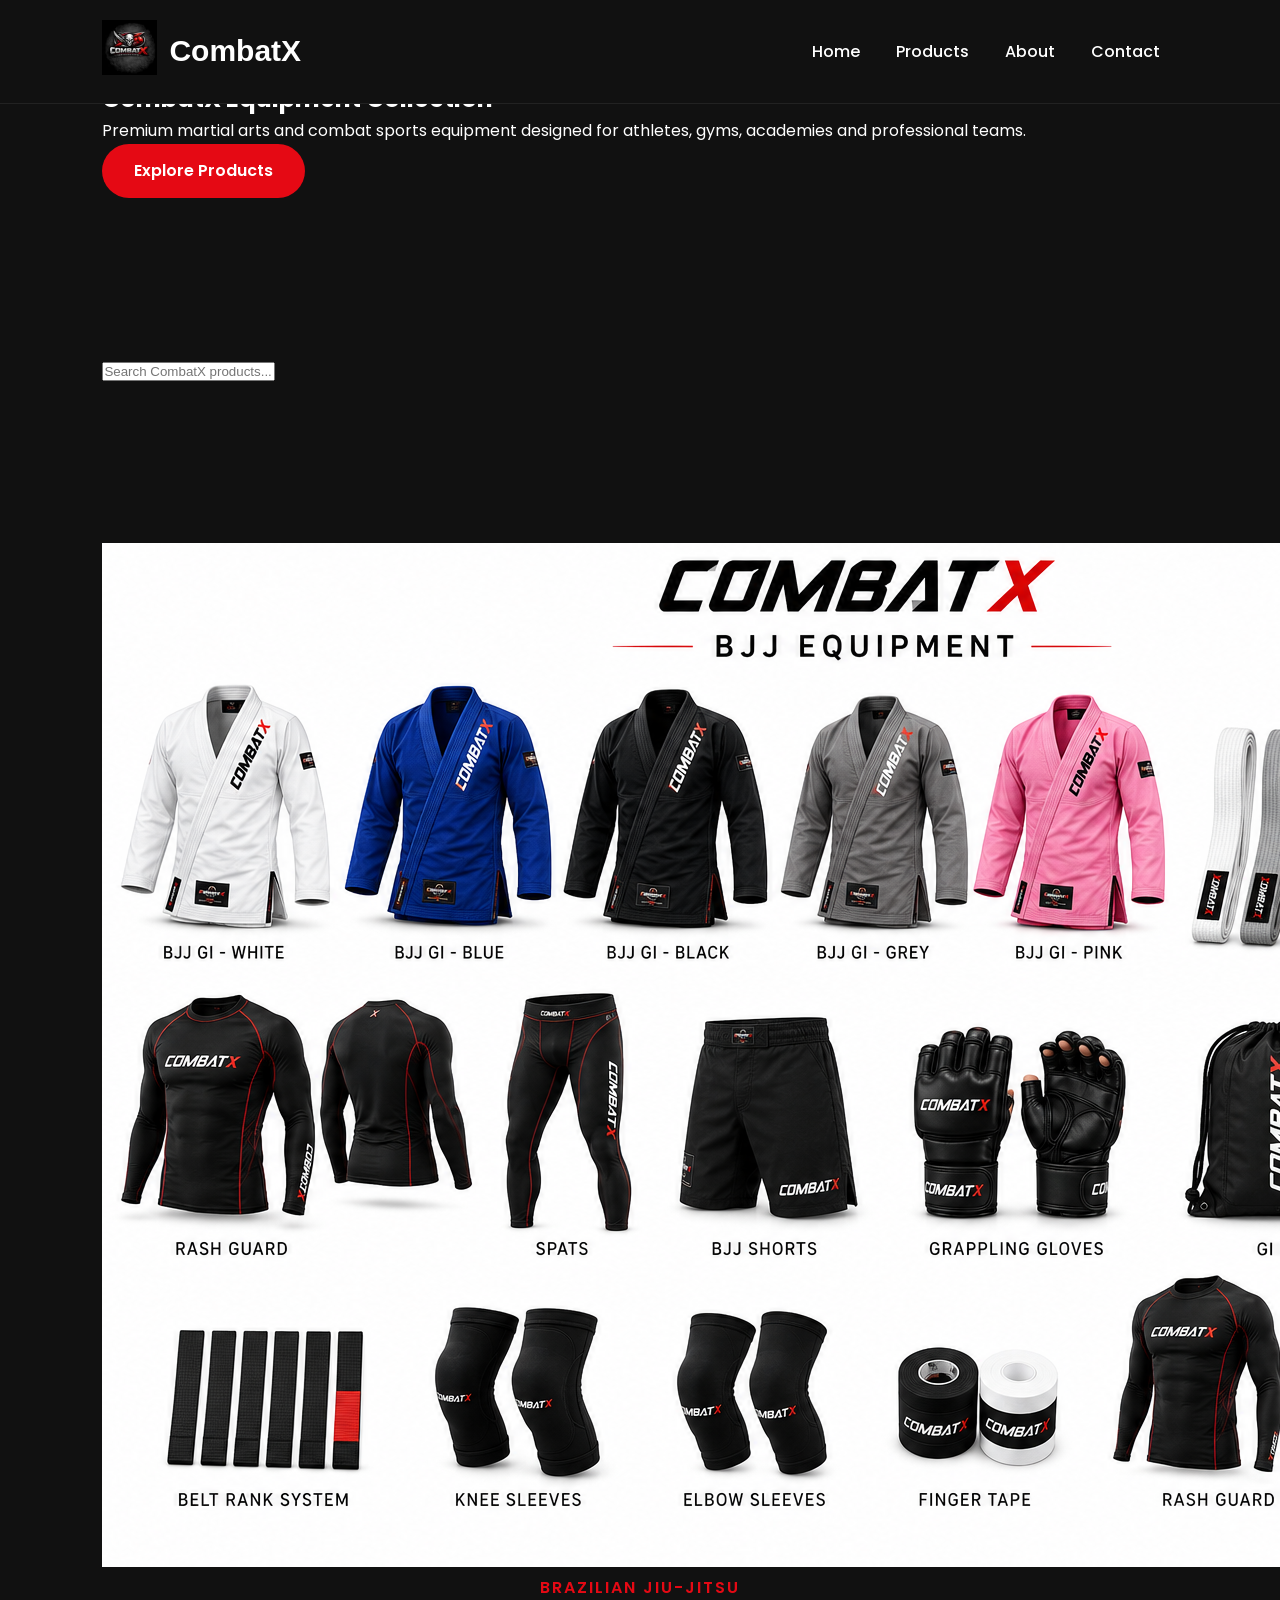
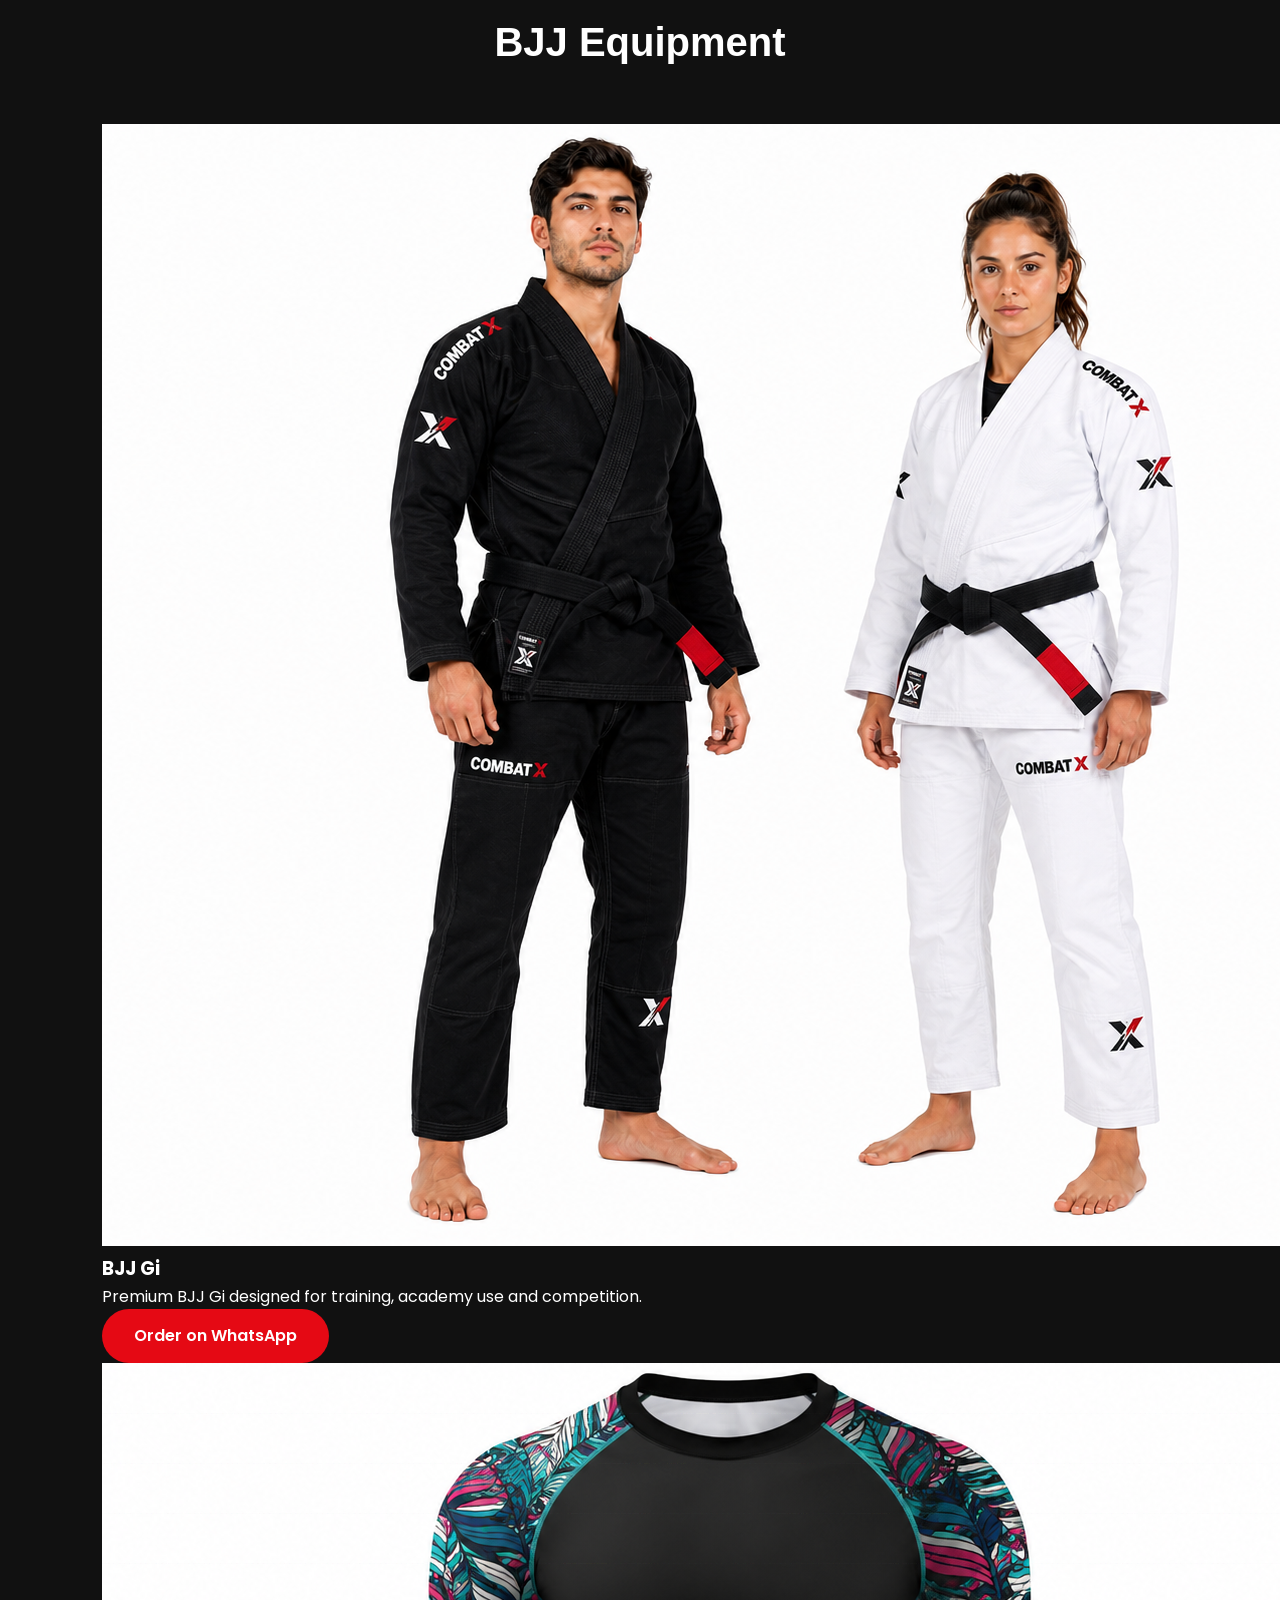
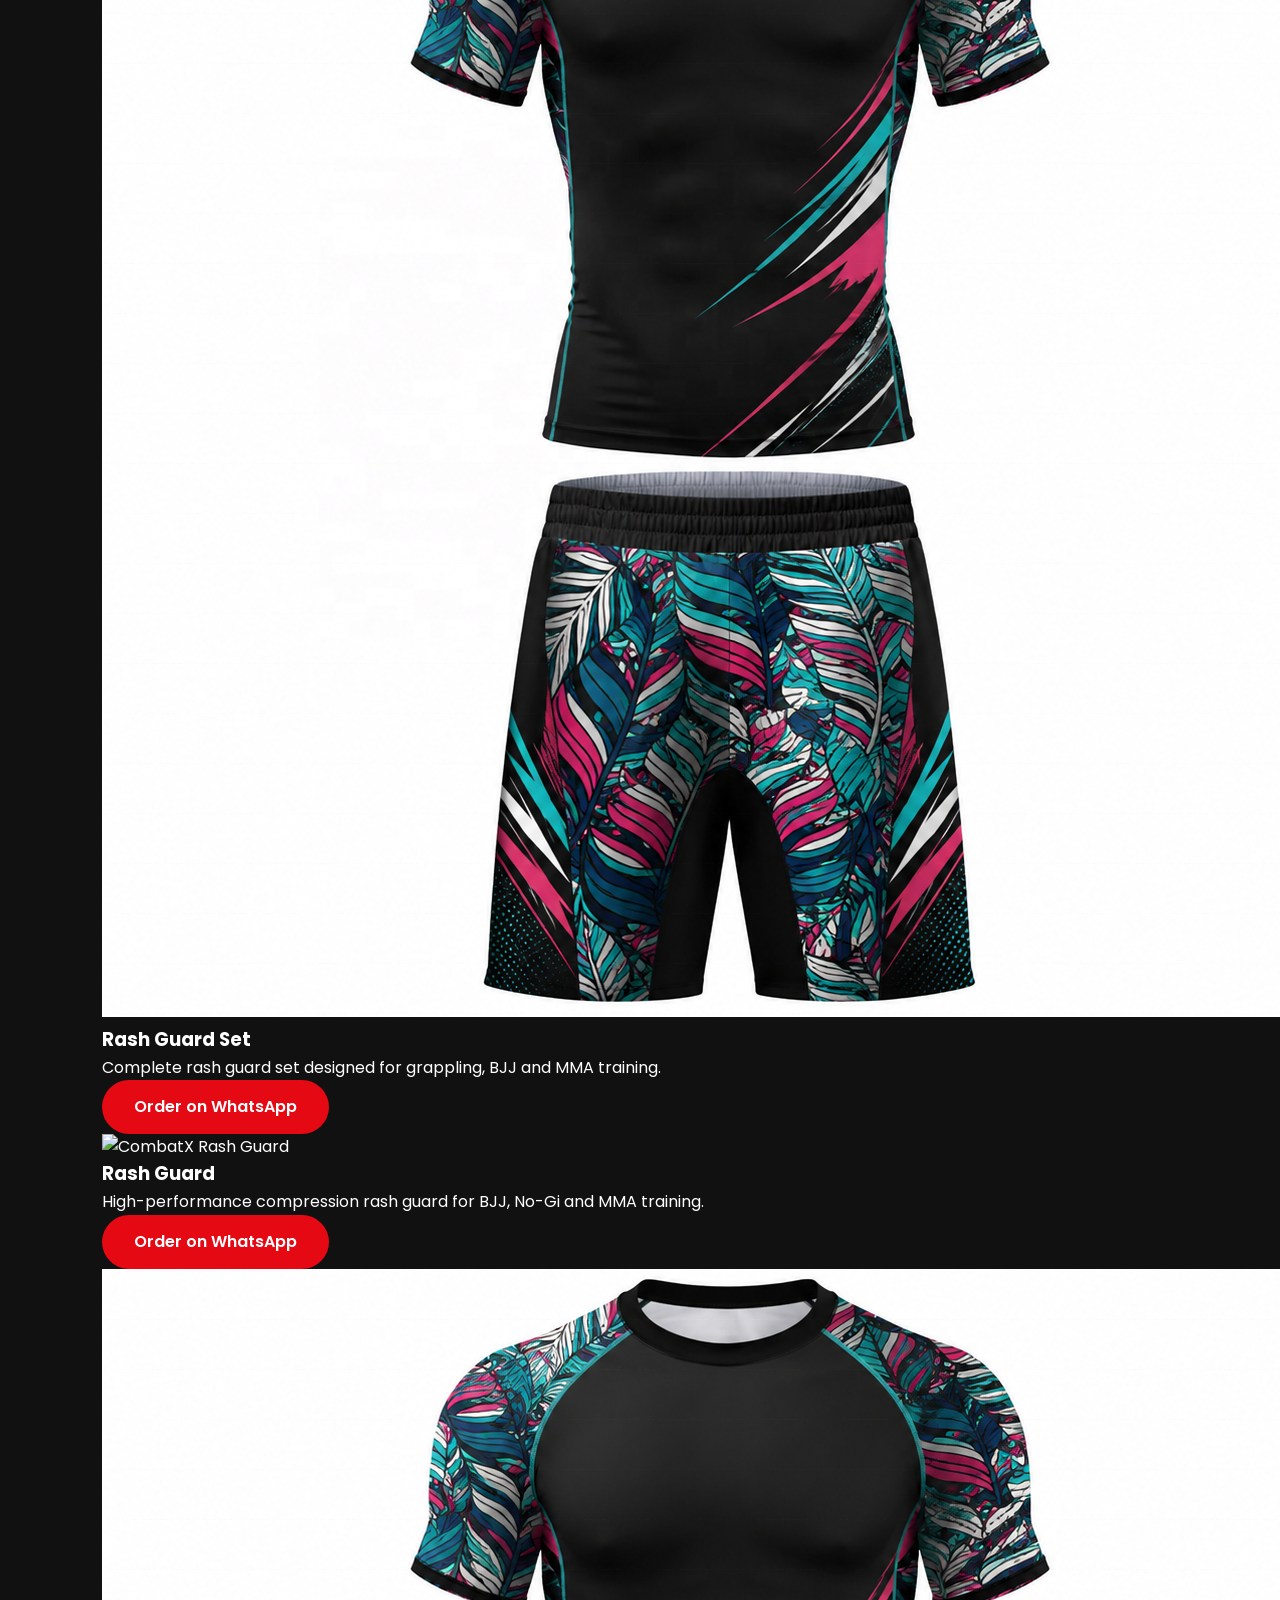
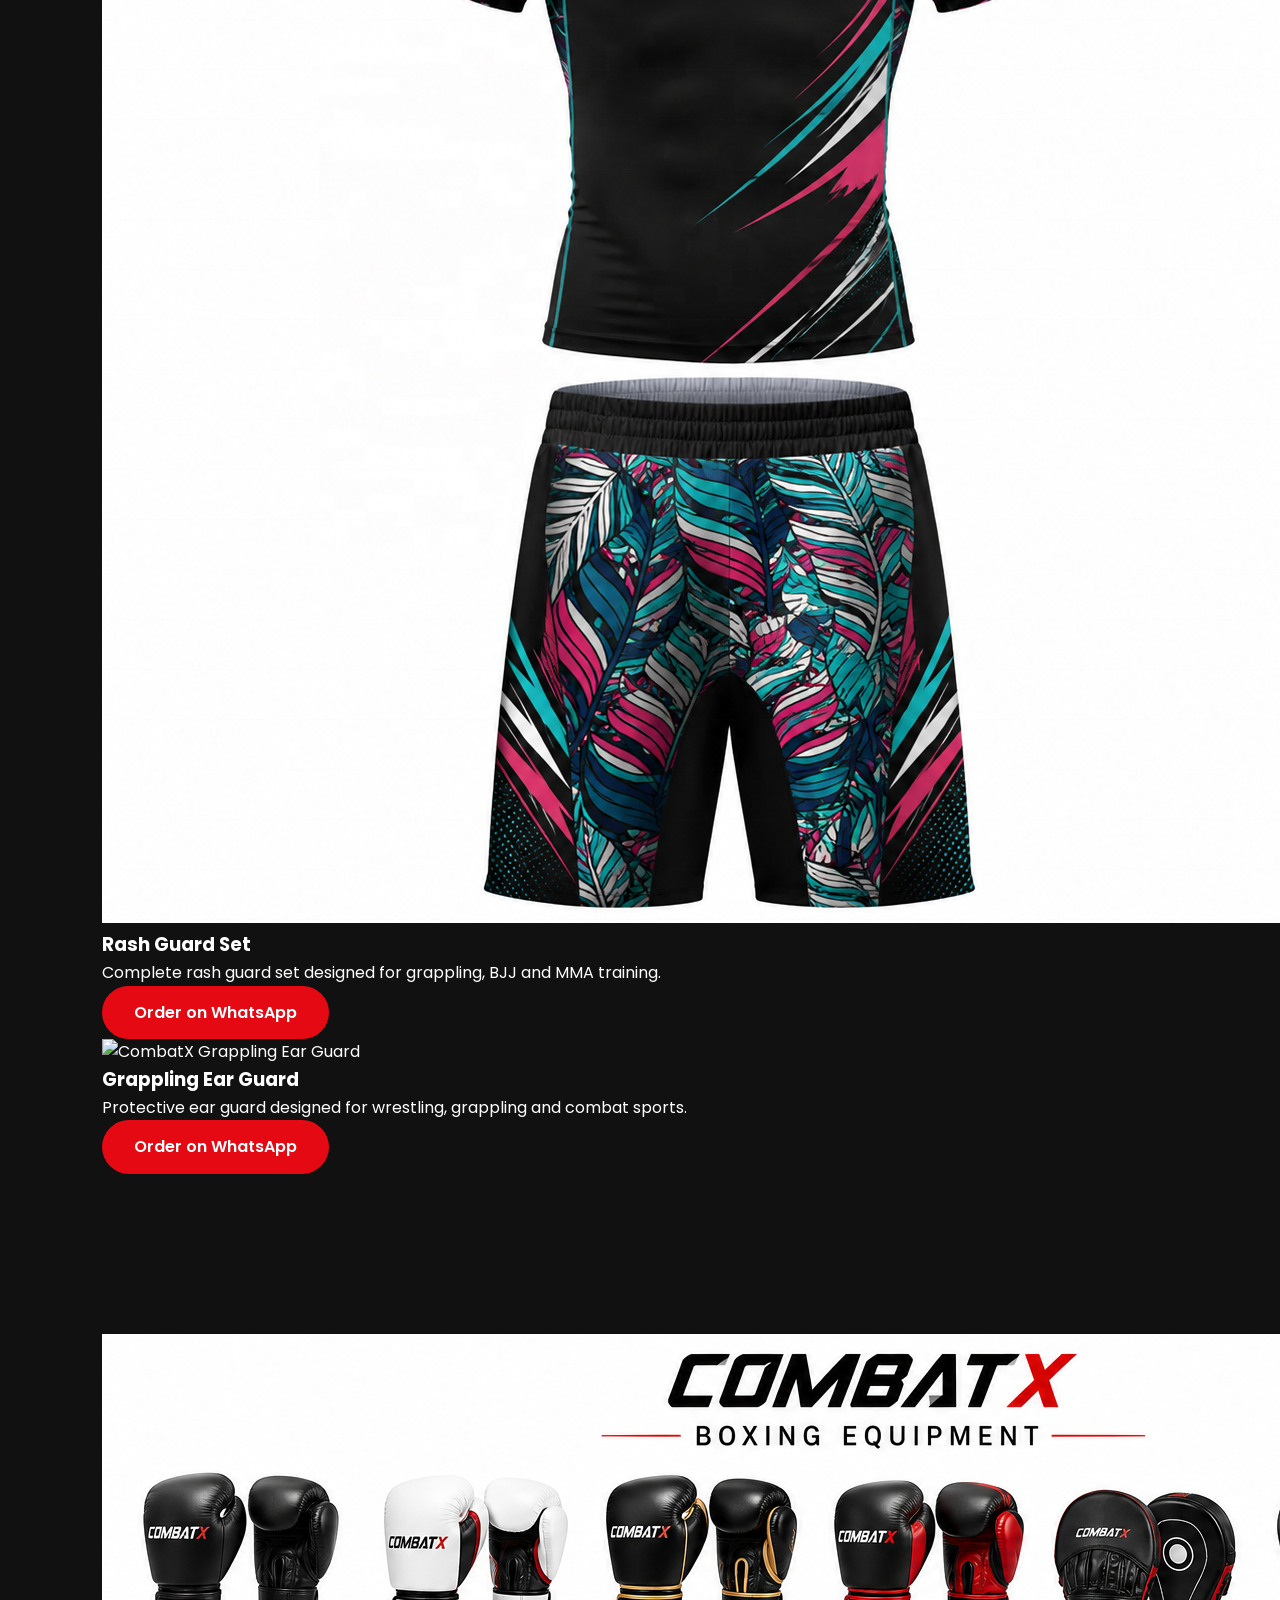
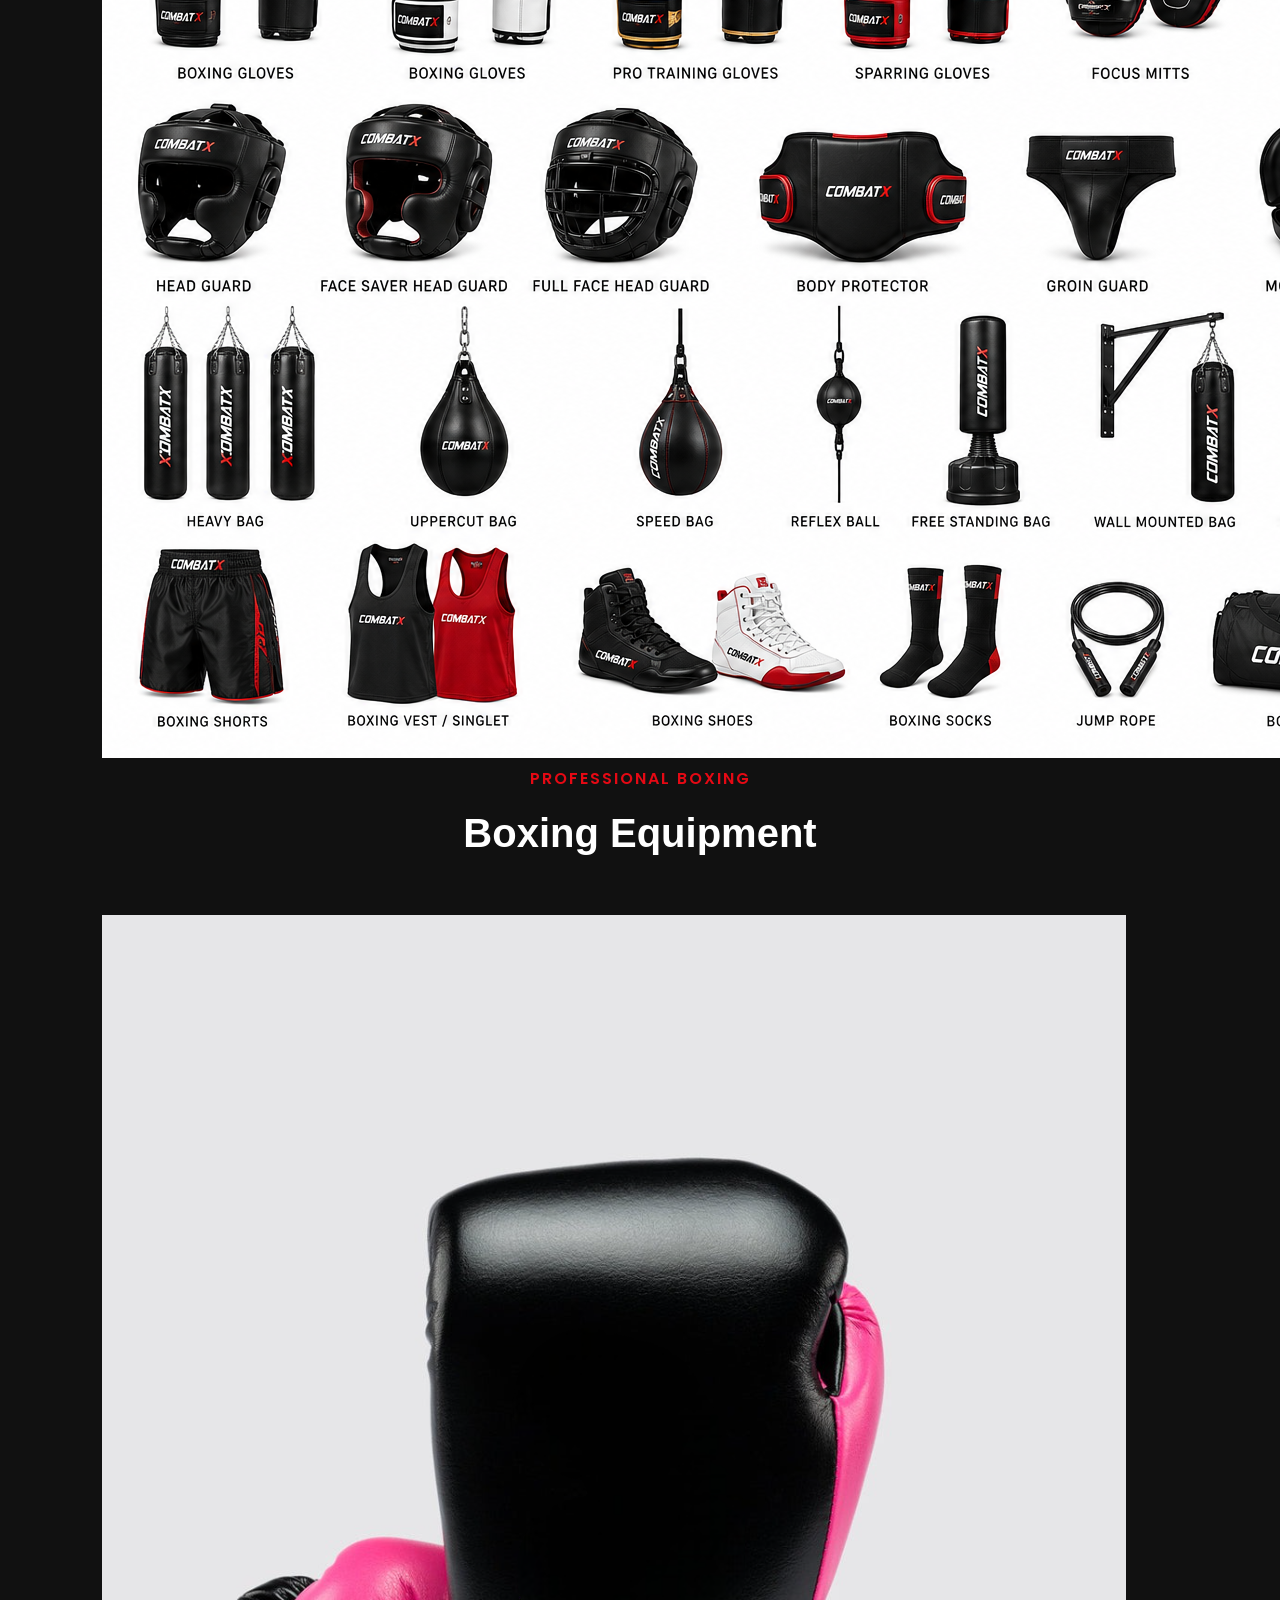
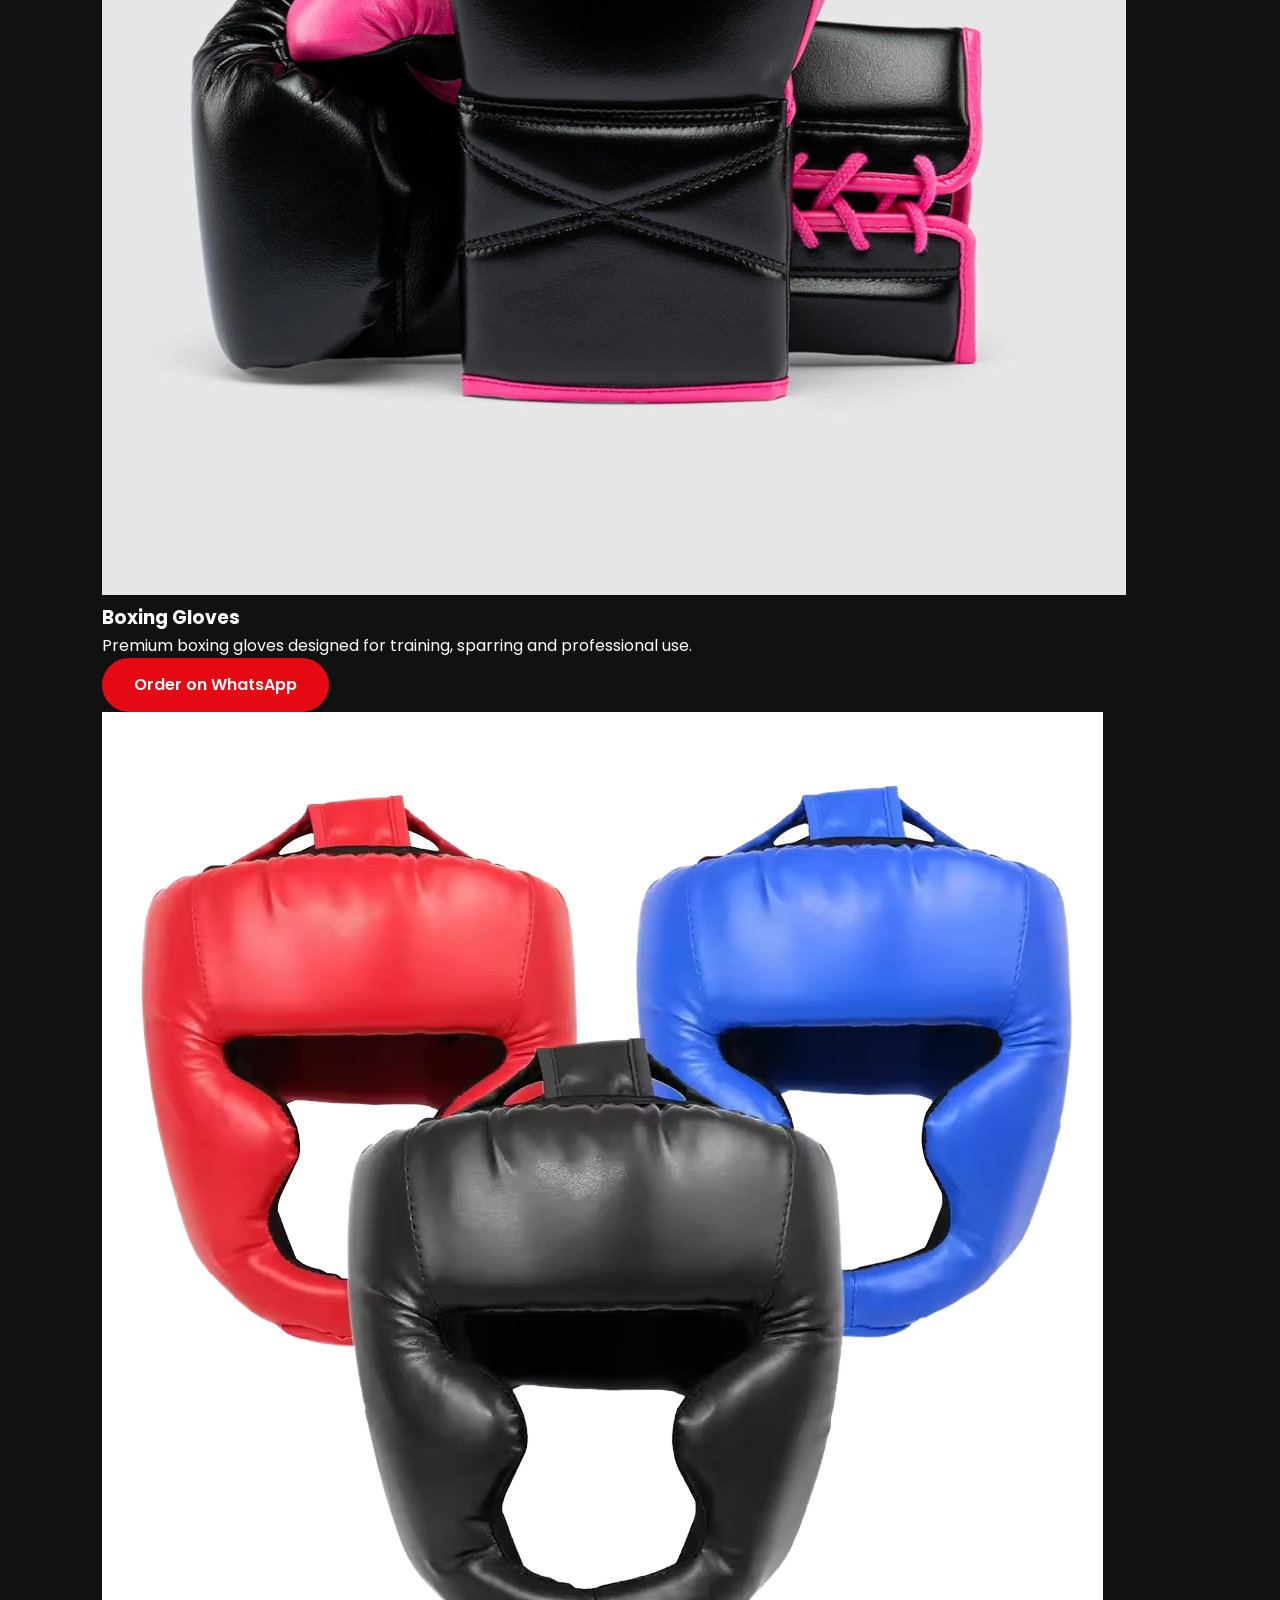
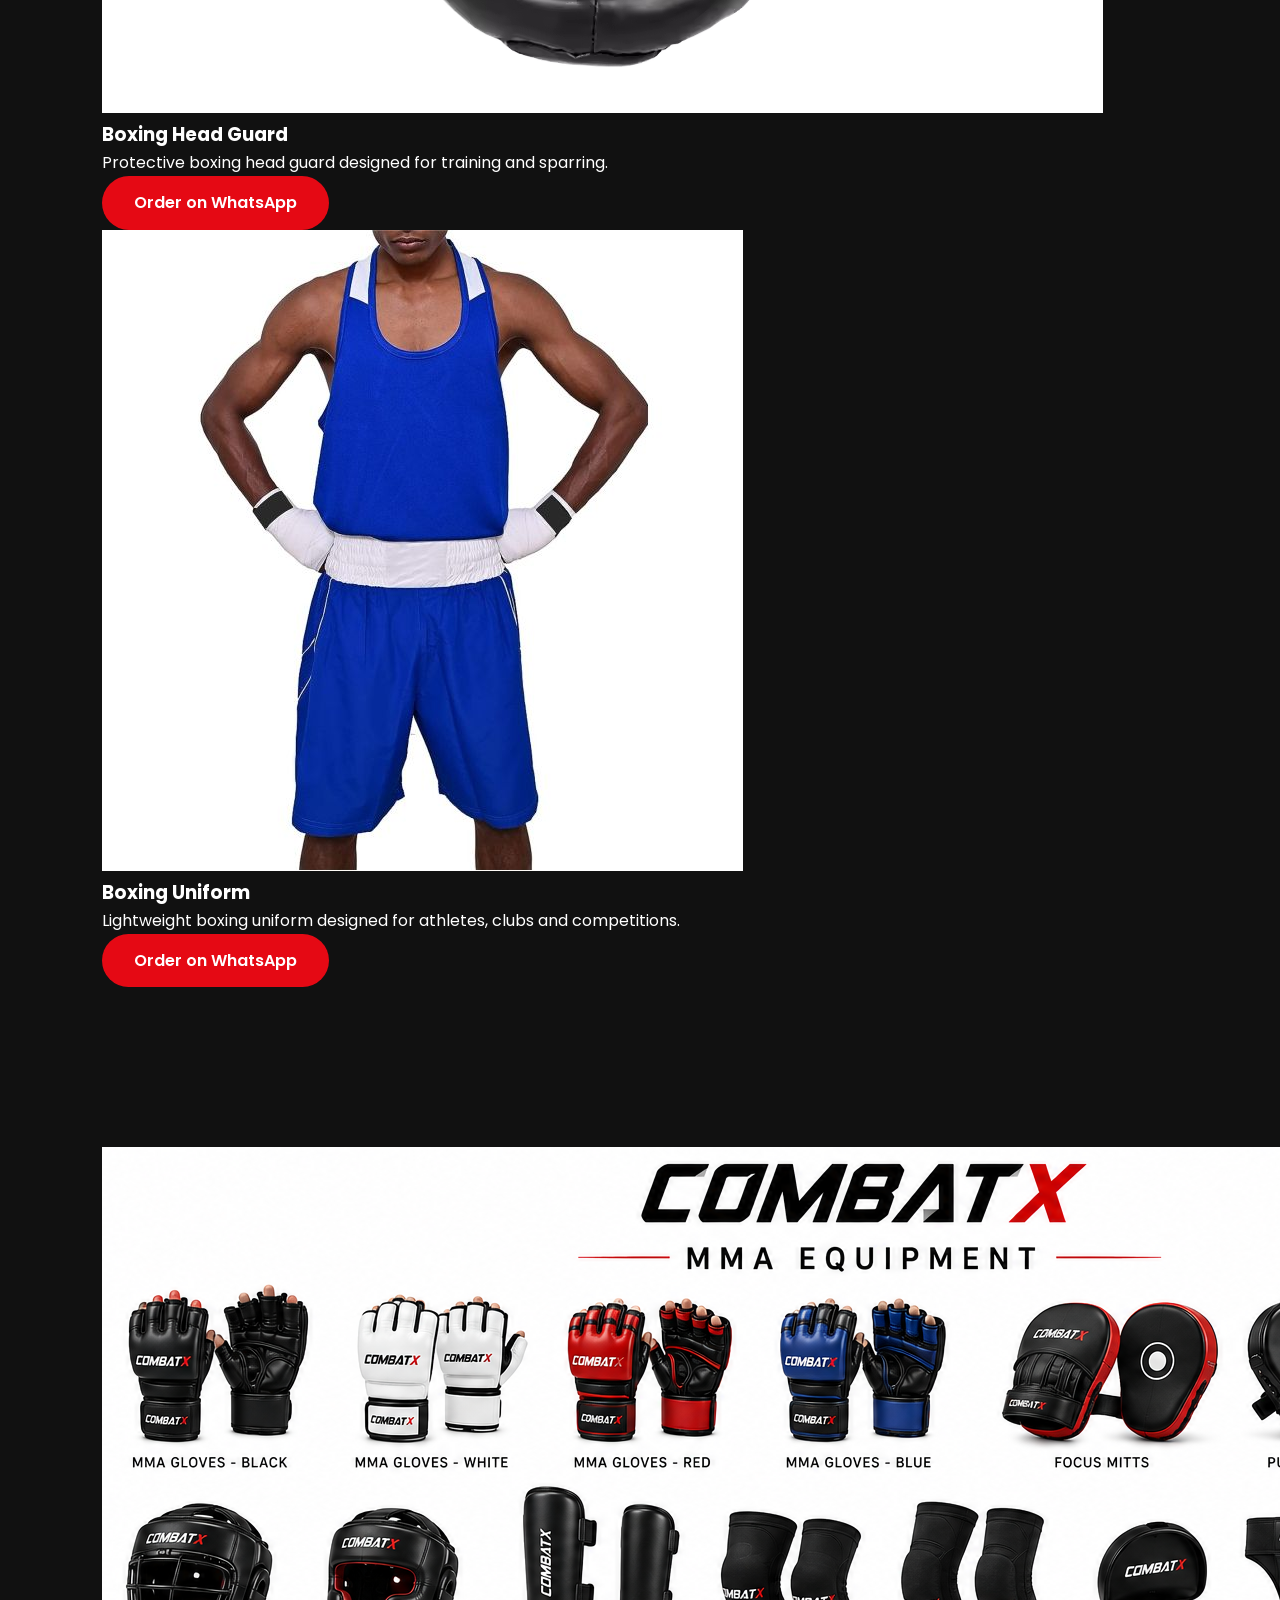
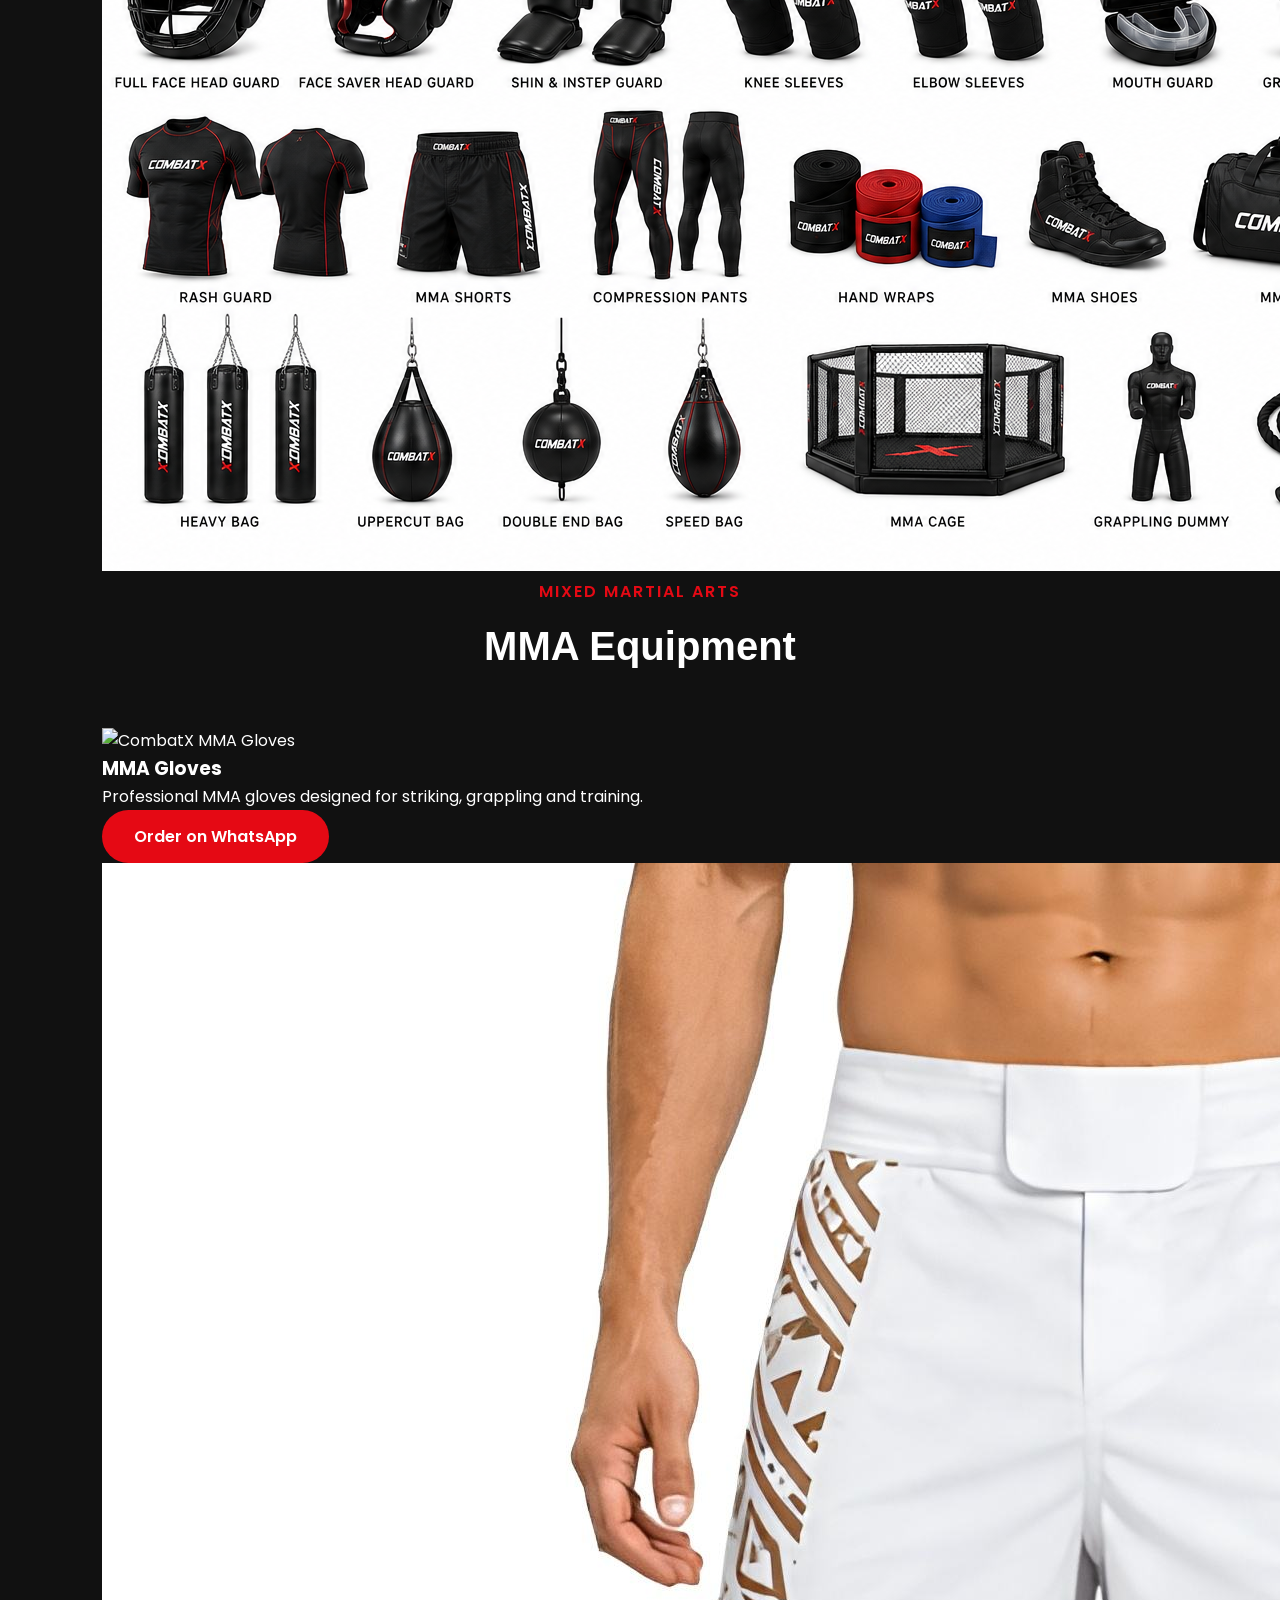
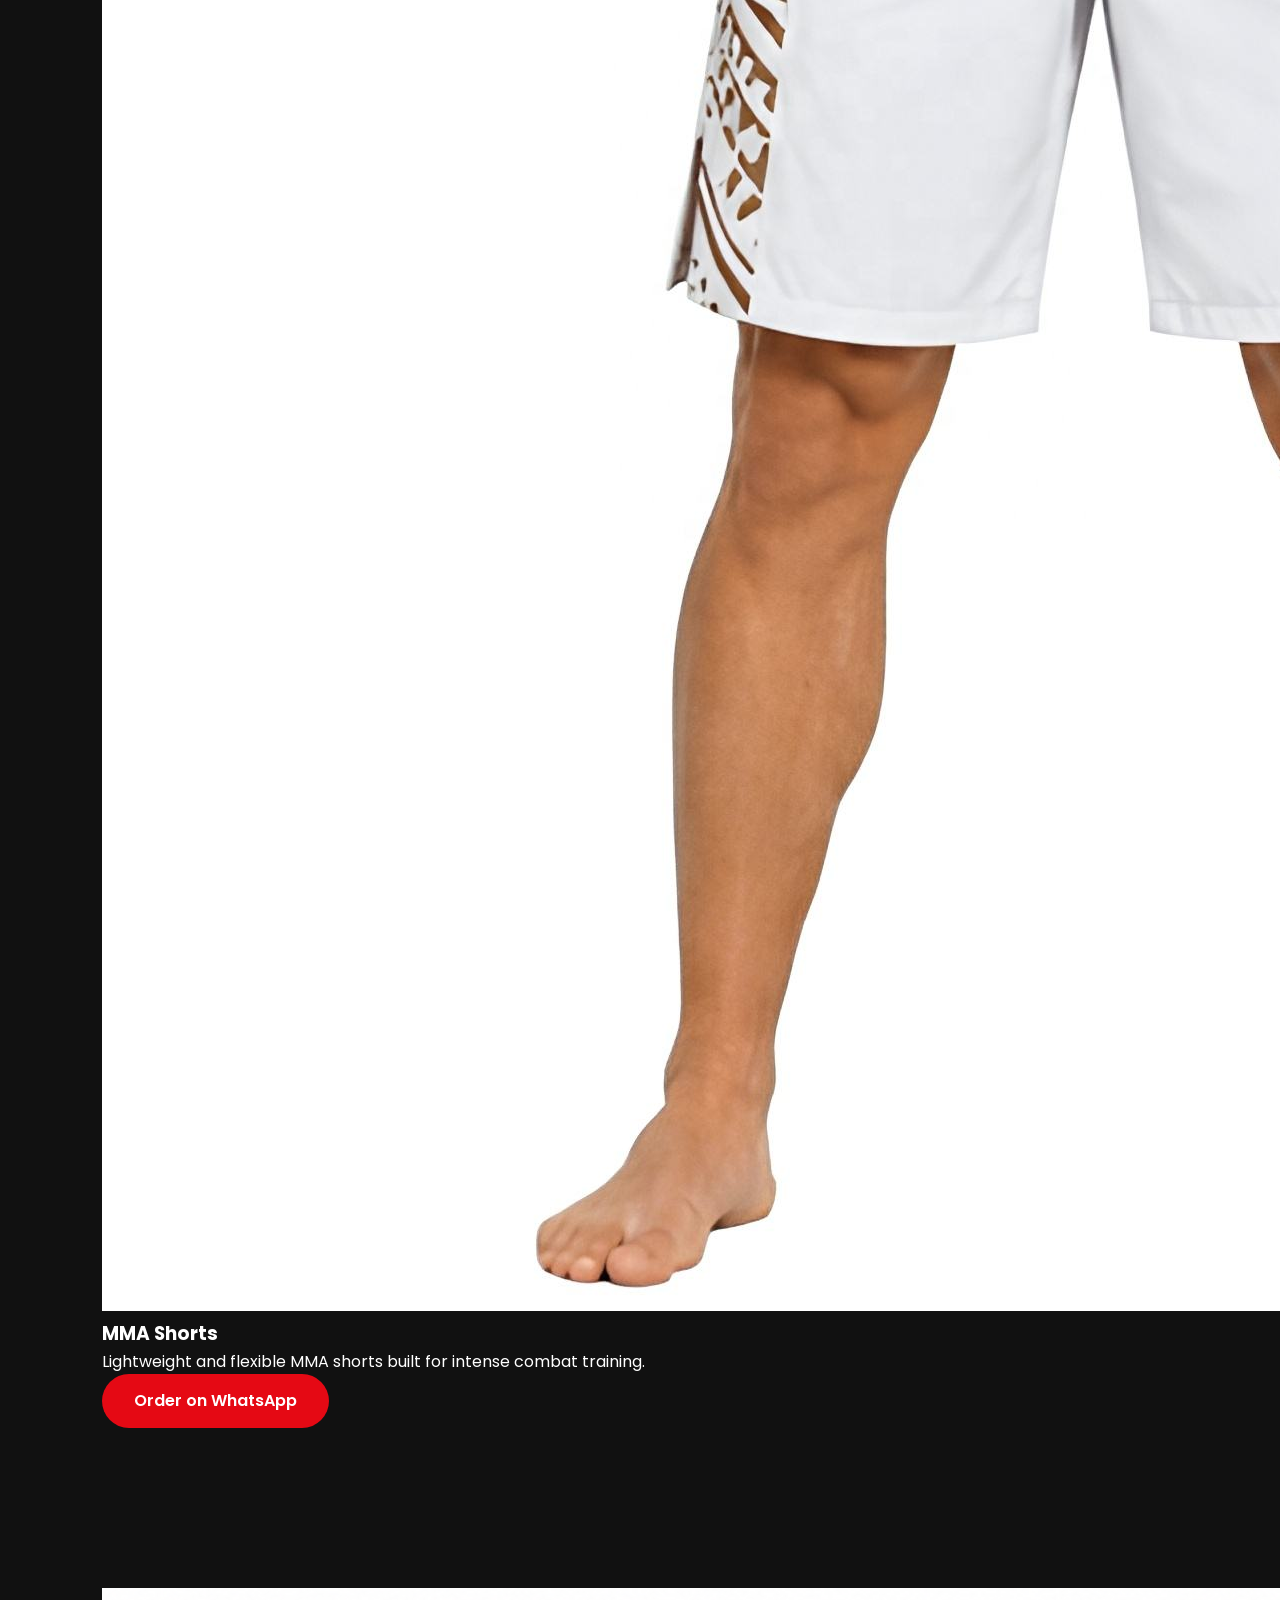
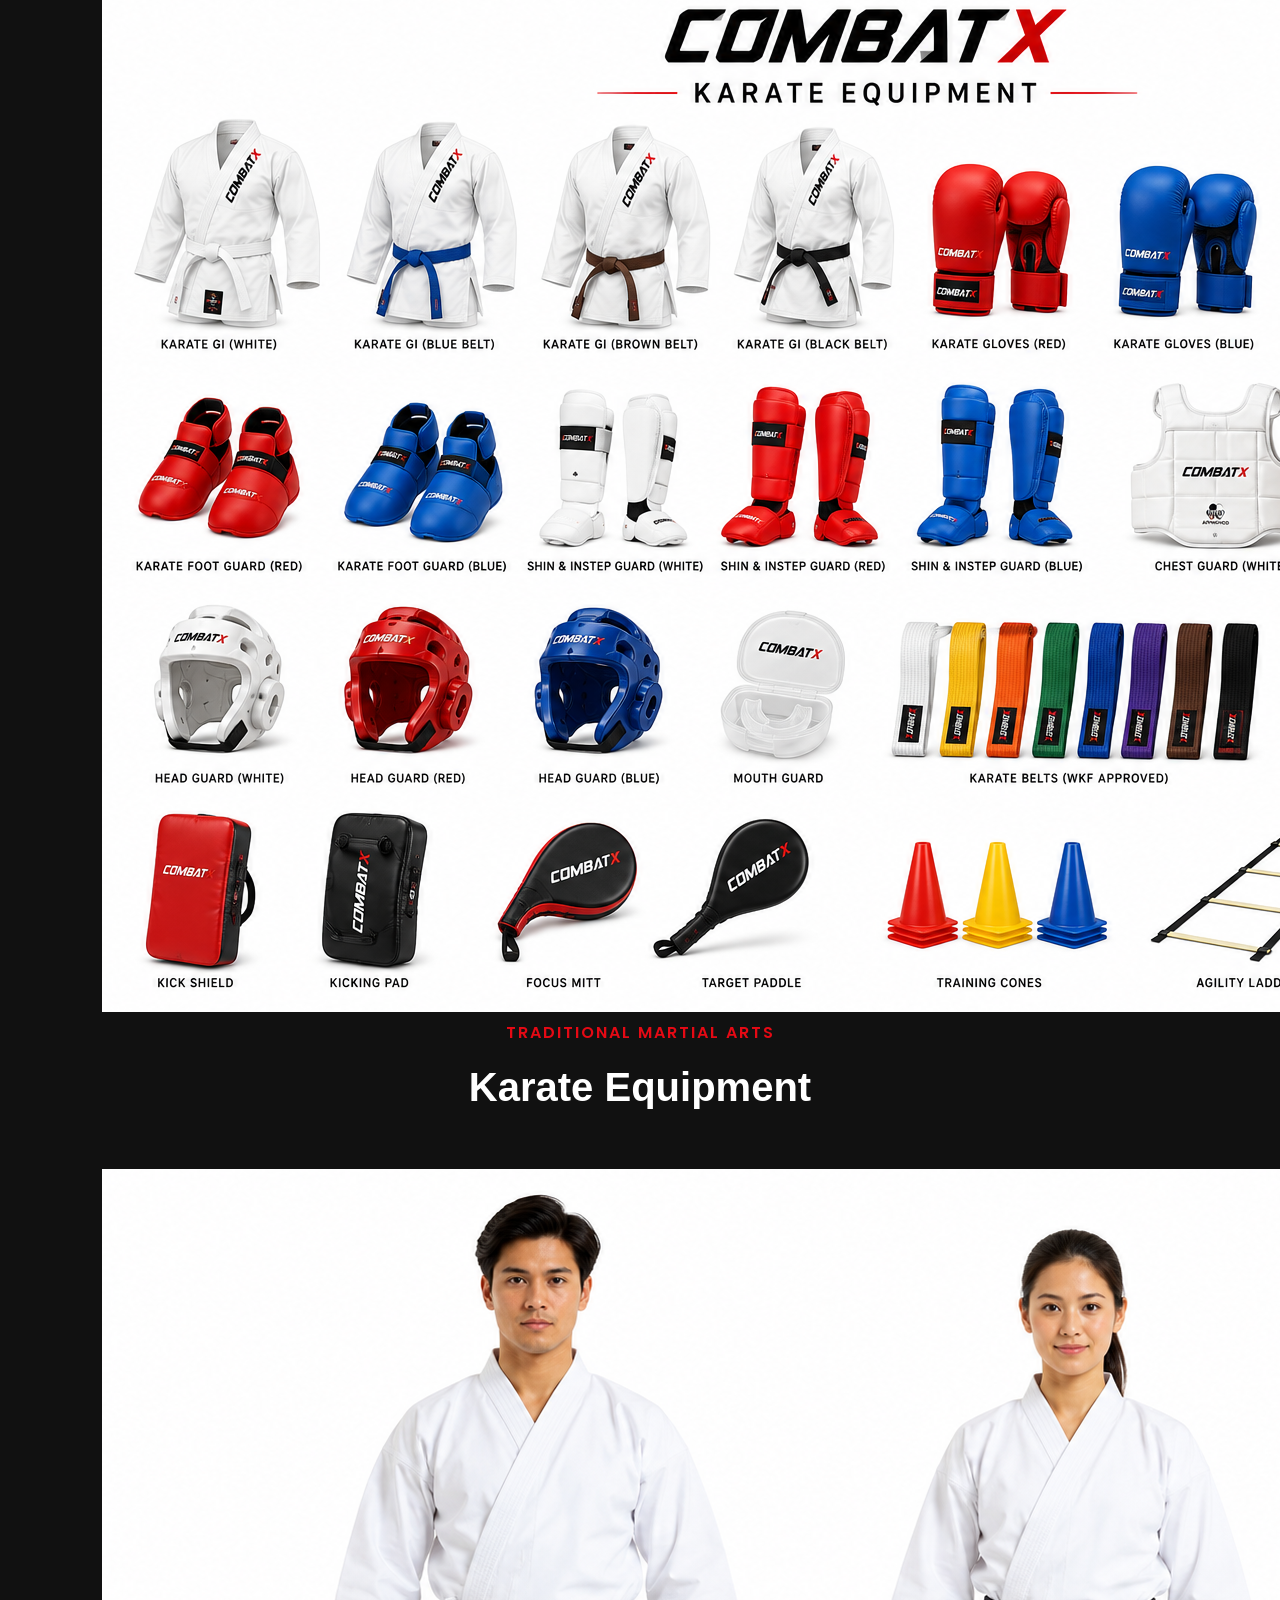
==== commit 1c74dd15: "Update products.html" ====
--- a/products.html
+++ b/products.html
@@ -502,7 +502,90 @@
     </div>
 
 </section>
-
+<!-- =========================================
+     KARATE EQUIPMENT
+========================================= -->
+
+<section class="product-category" id="karate">
+
+    <div class="category-banner">
+
+        <img
+            src="images/karate.png"
+            alt="CombatX Karate Equipment">
+
+    </div>
+
+
+    <div class="section-title">
+
+        <span>Traditional Martial Arts</span>
+
+        <h2>Karate Equipment</h2>
+
+    </div>
+
+
+    <div class="product-grid">
+
+
+        <!-- KARATE GI -->
+
+        <div class="product-card">
+
+            <img
+                src="images/karate-gi.png"
+                alt="CombatX Karate Gi">
+
+            <h3>Karate Gi</h3>
+
+            <p>
+                Durable and comfortable Karate uniform
+                designed for training and competition.
+            </p>
+
+            <a
+                href="https://wa.me/923321715899?text=Hi%20CombatX,%20I'm%20interested%20in%20your%20Karate%20Gi."
+                class="btn"
+                target="_blank">
+
+                Order on WhatsApp
+
+            </a>
+
+        </div>
+
+
+        <!-- KARATE PROTECTIVE EQUIPMENT -->
+
+        <div class="product-card">
+
+            <img
+                src="images/karate-protector.png"
+                alt="CombatX Karate Protector">
+
+            <h3>Karate Protective Gear</h3>
+
+            <p>
+                Protective equipment designed for
+                safe Karate training and competition.
+            </p>
+
+            <a
+                href="https://wa.me/923321715899?text=Hi%20CombatX,%20I'm%20interested%20in%20your%20Karate%20Protective%20Gear."
+                class="btn"
+                target="_blank">
+
+                Order on WhatsApp
+
+            </a>
+
+        </div>
+
+
+    </div>
+
+</section>
 
 <!-- =========================================
      FOOTER
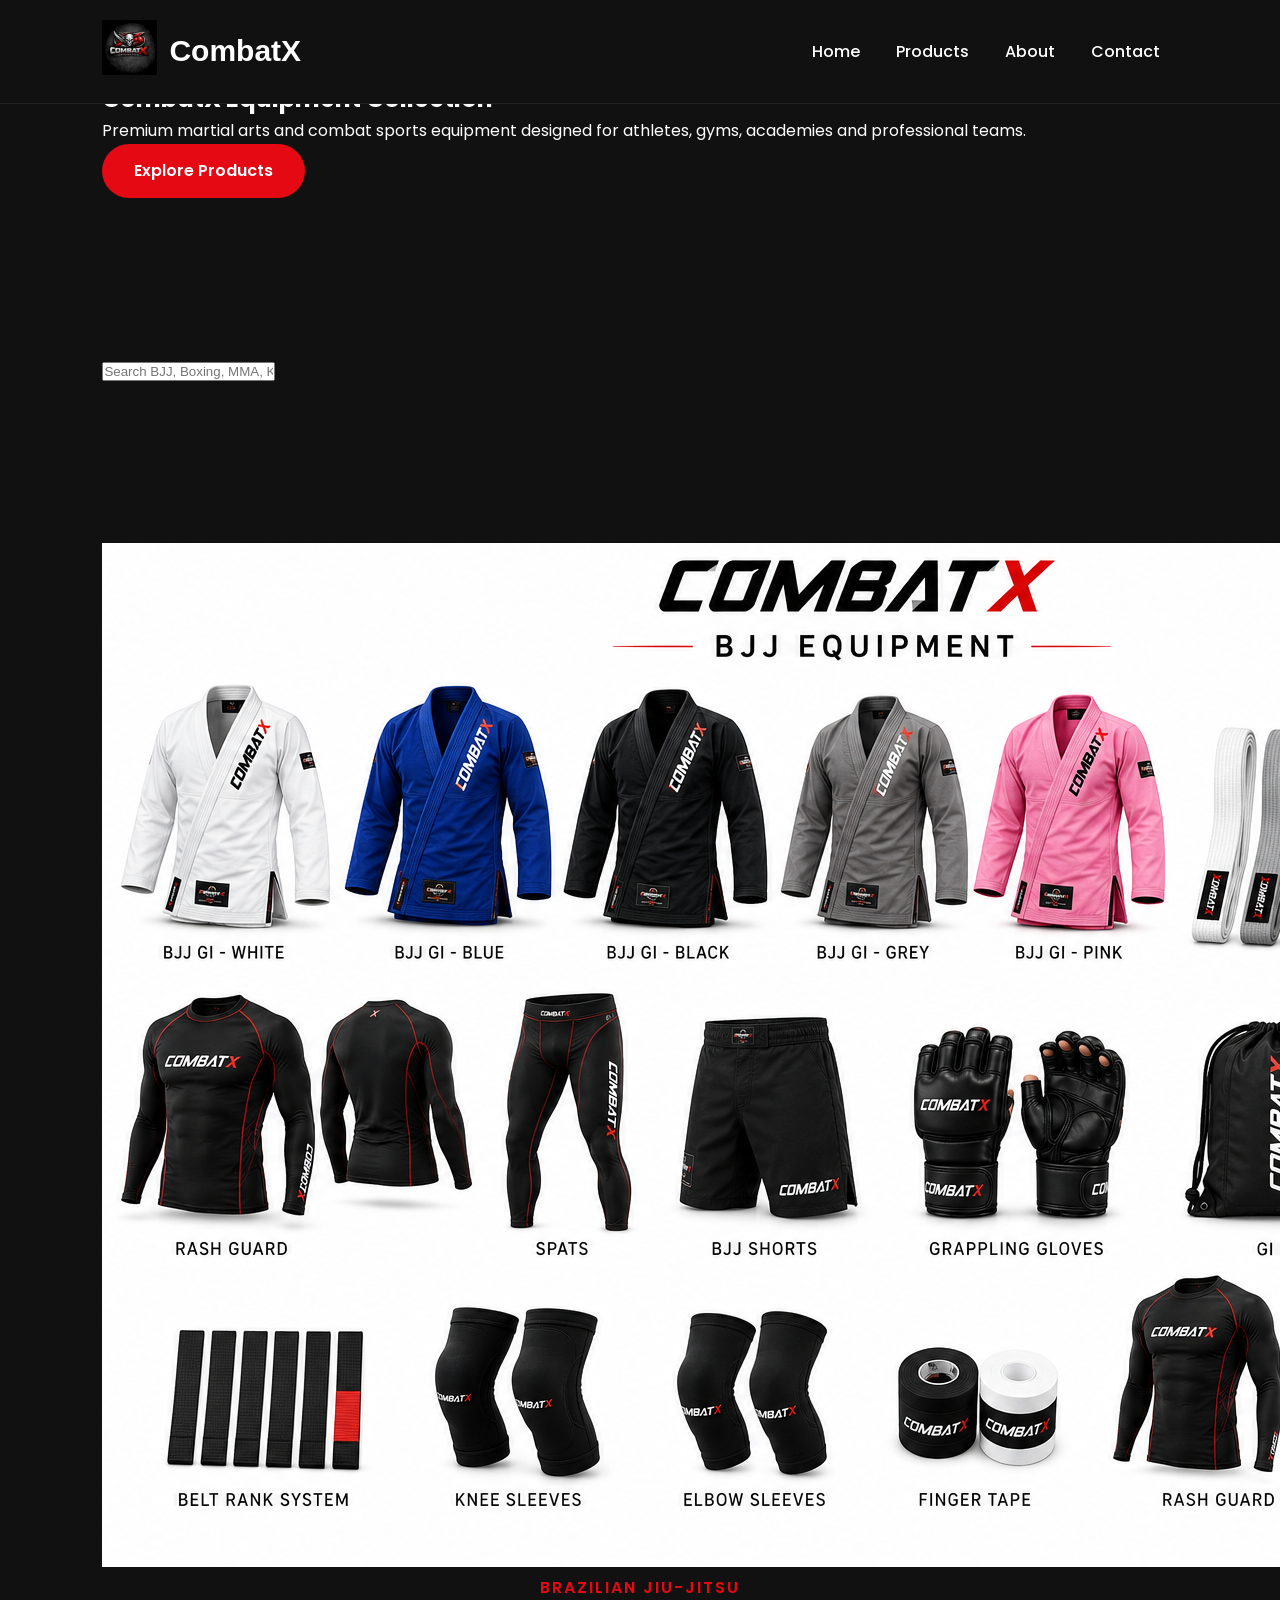
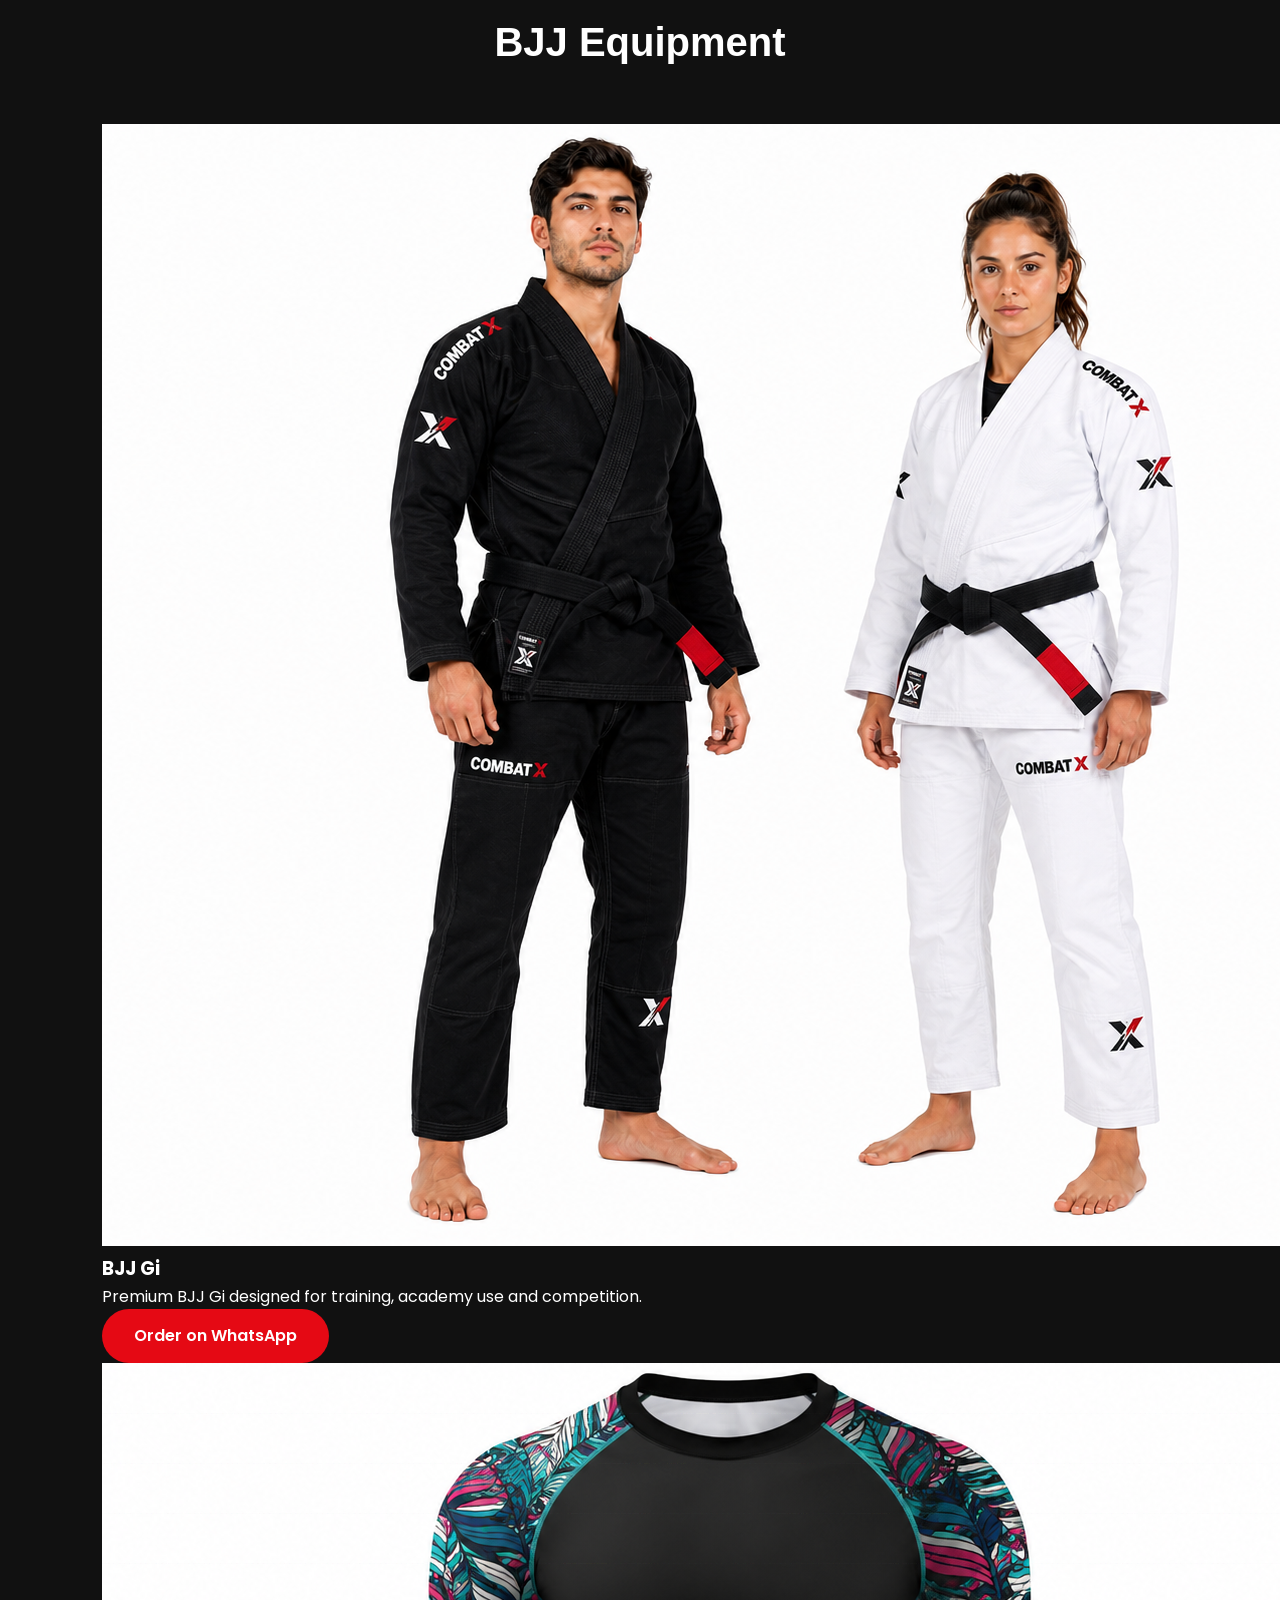
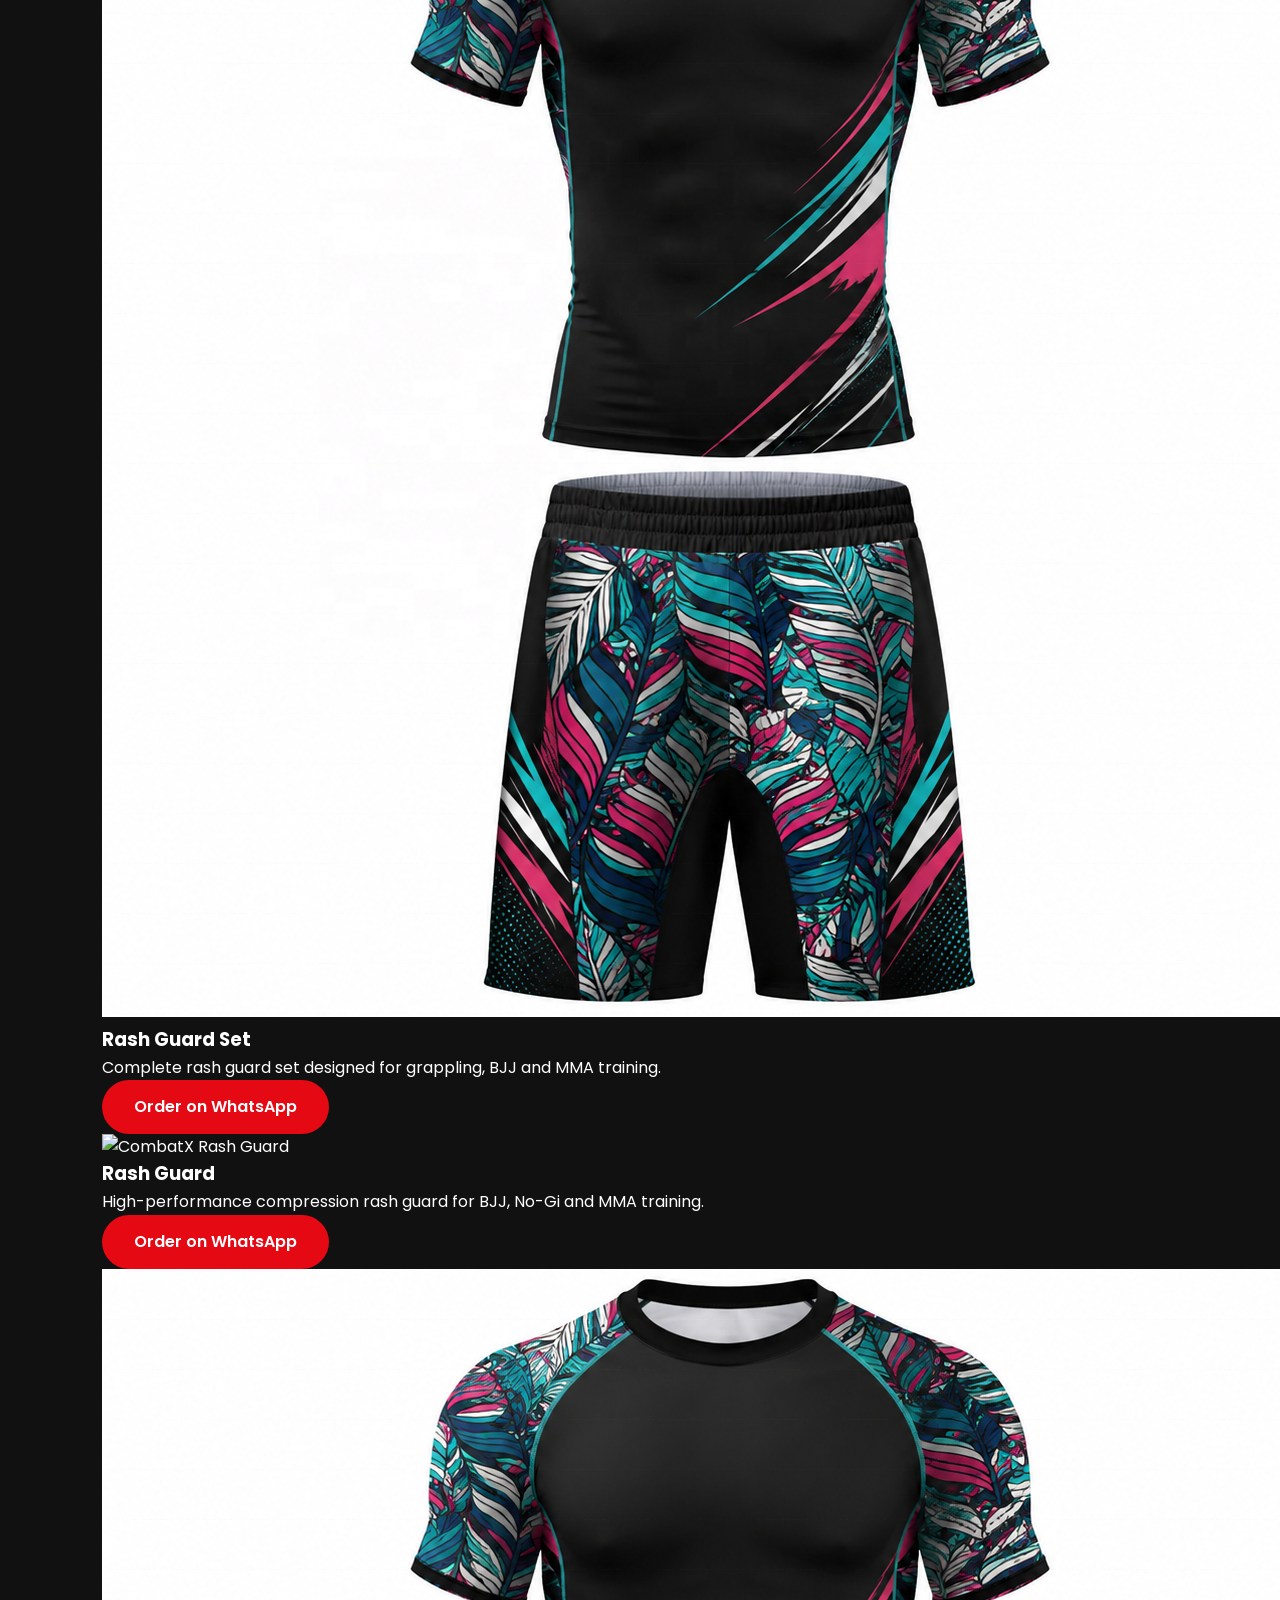
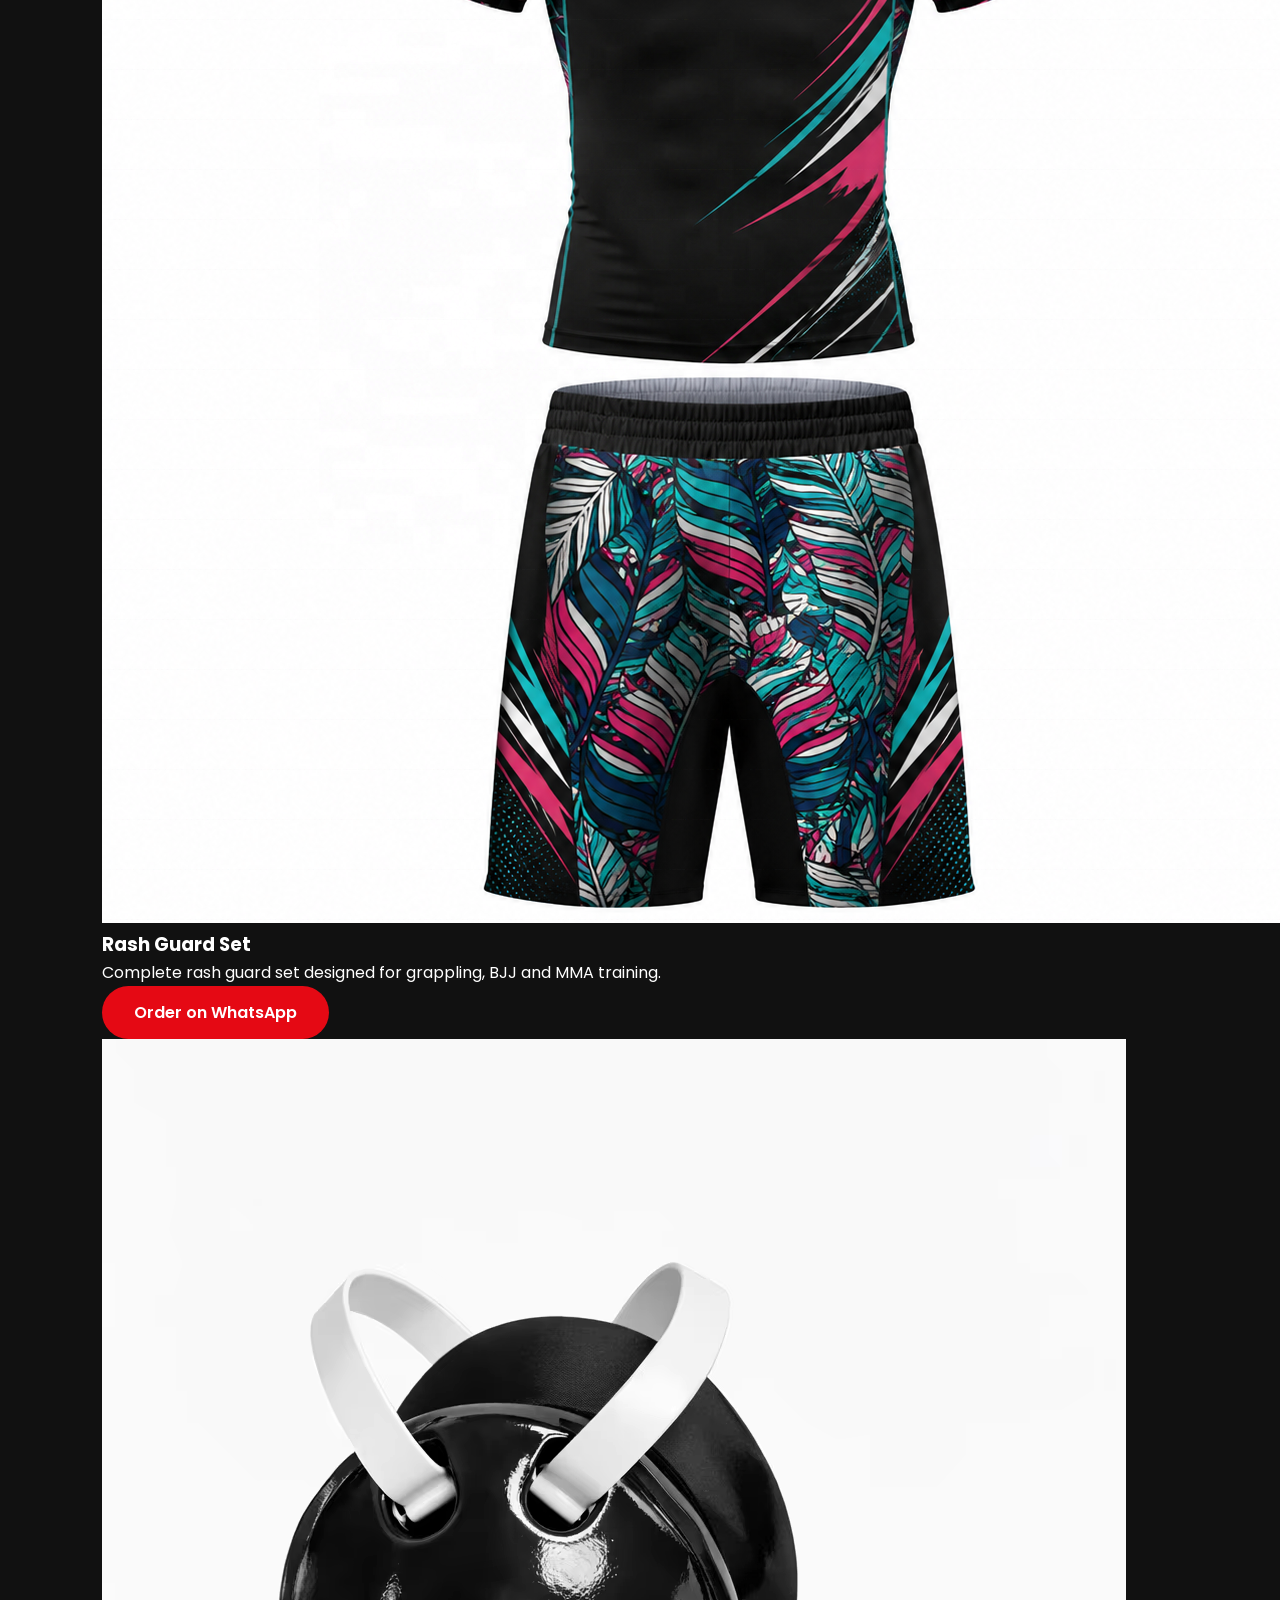
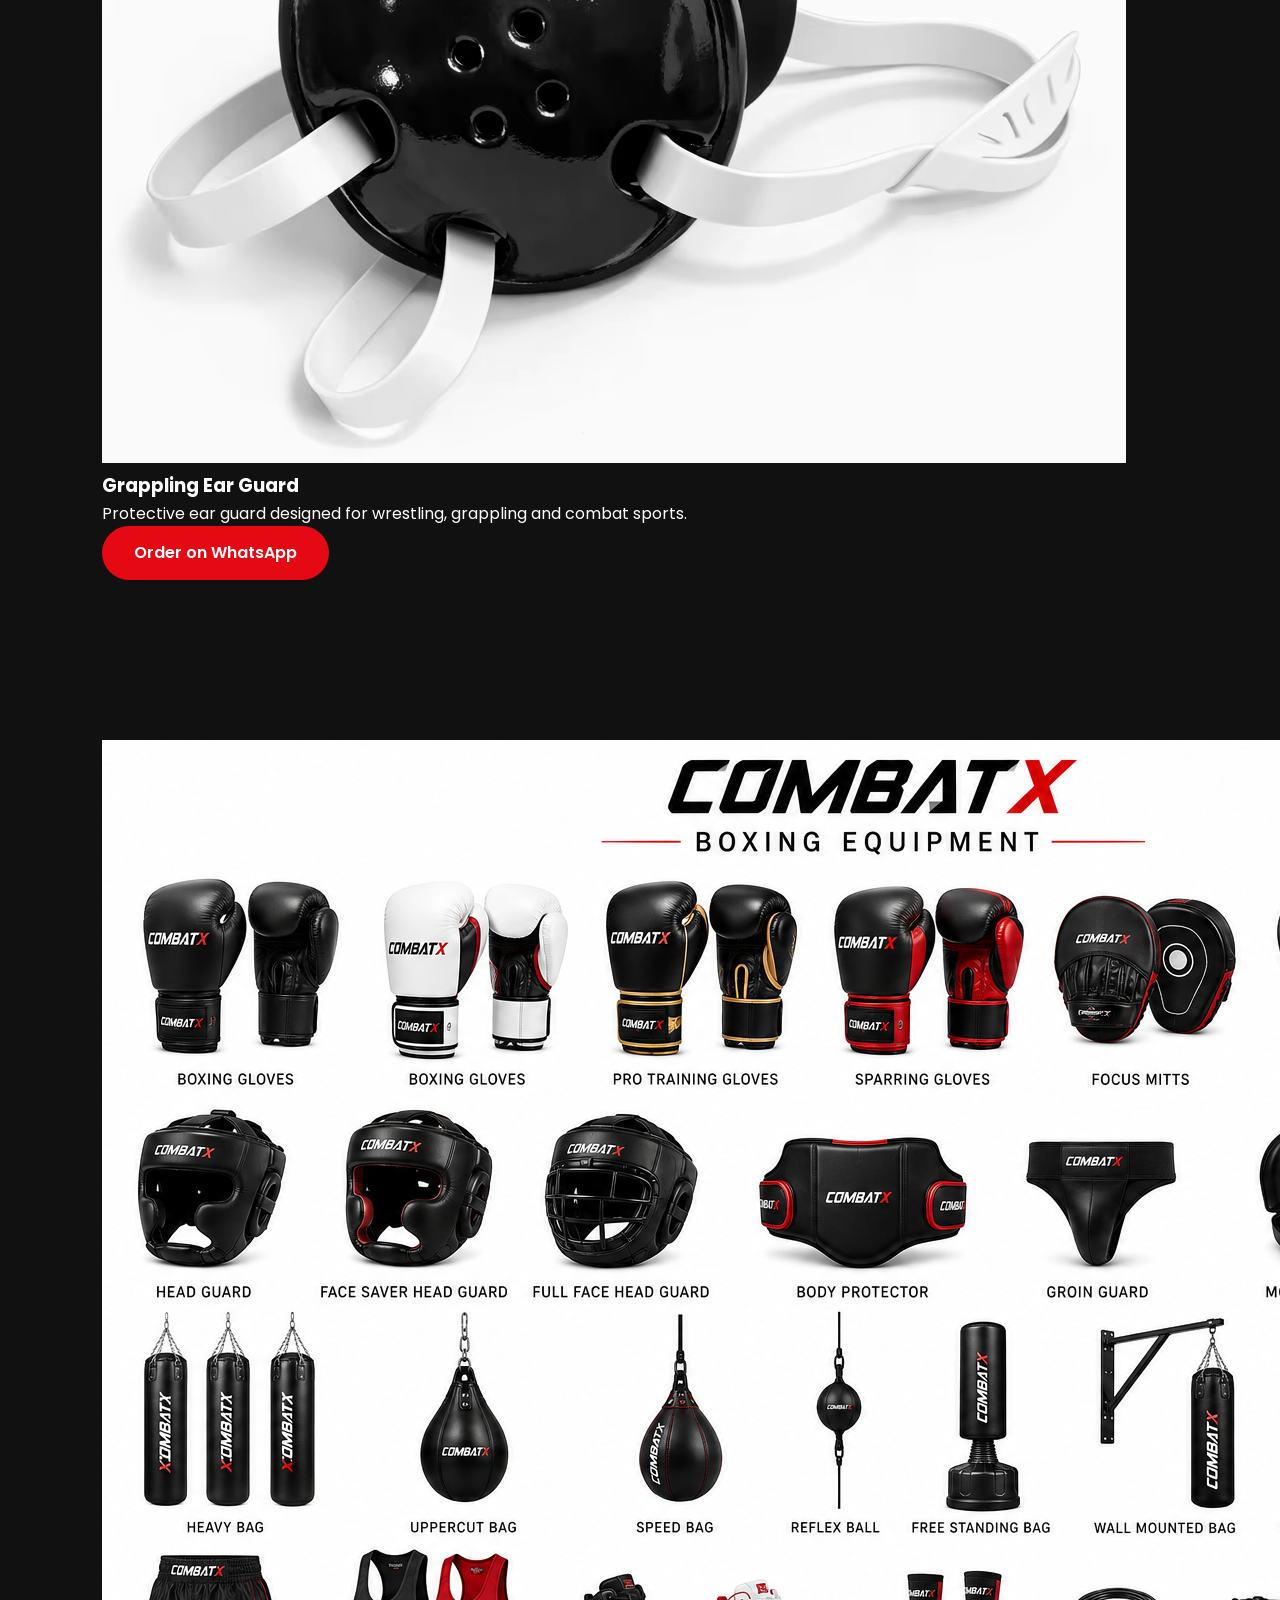
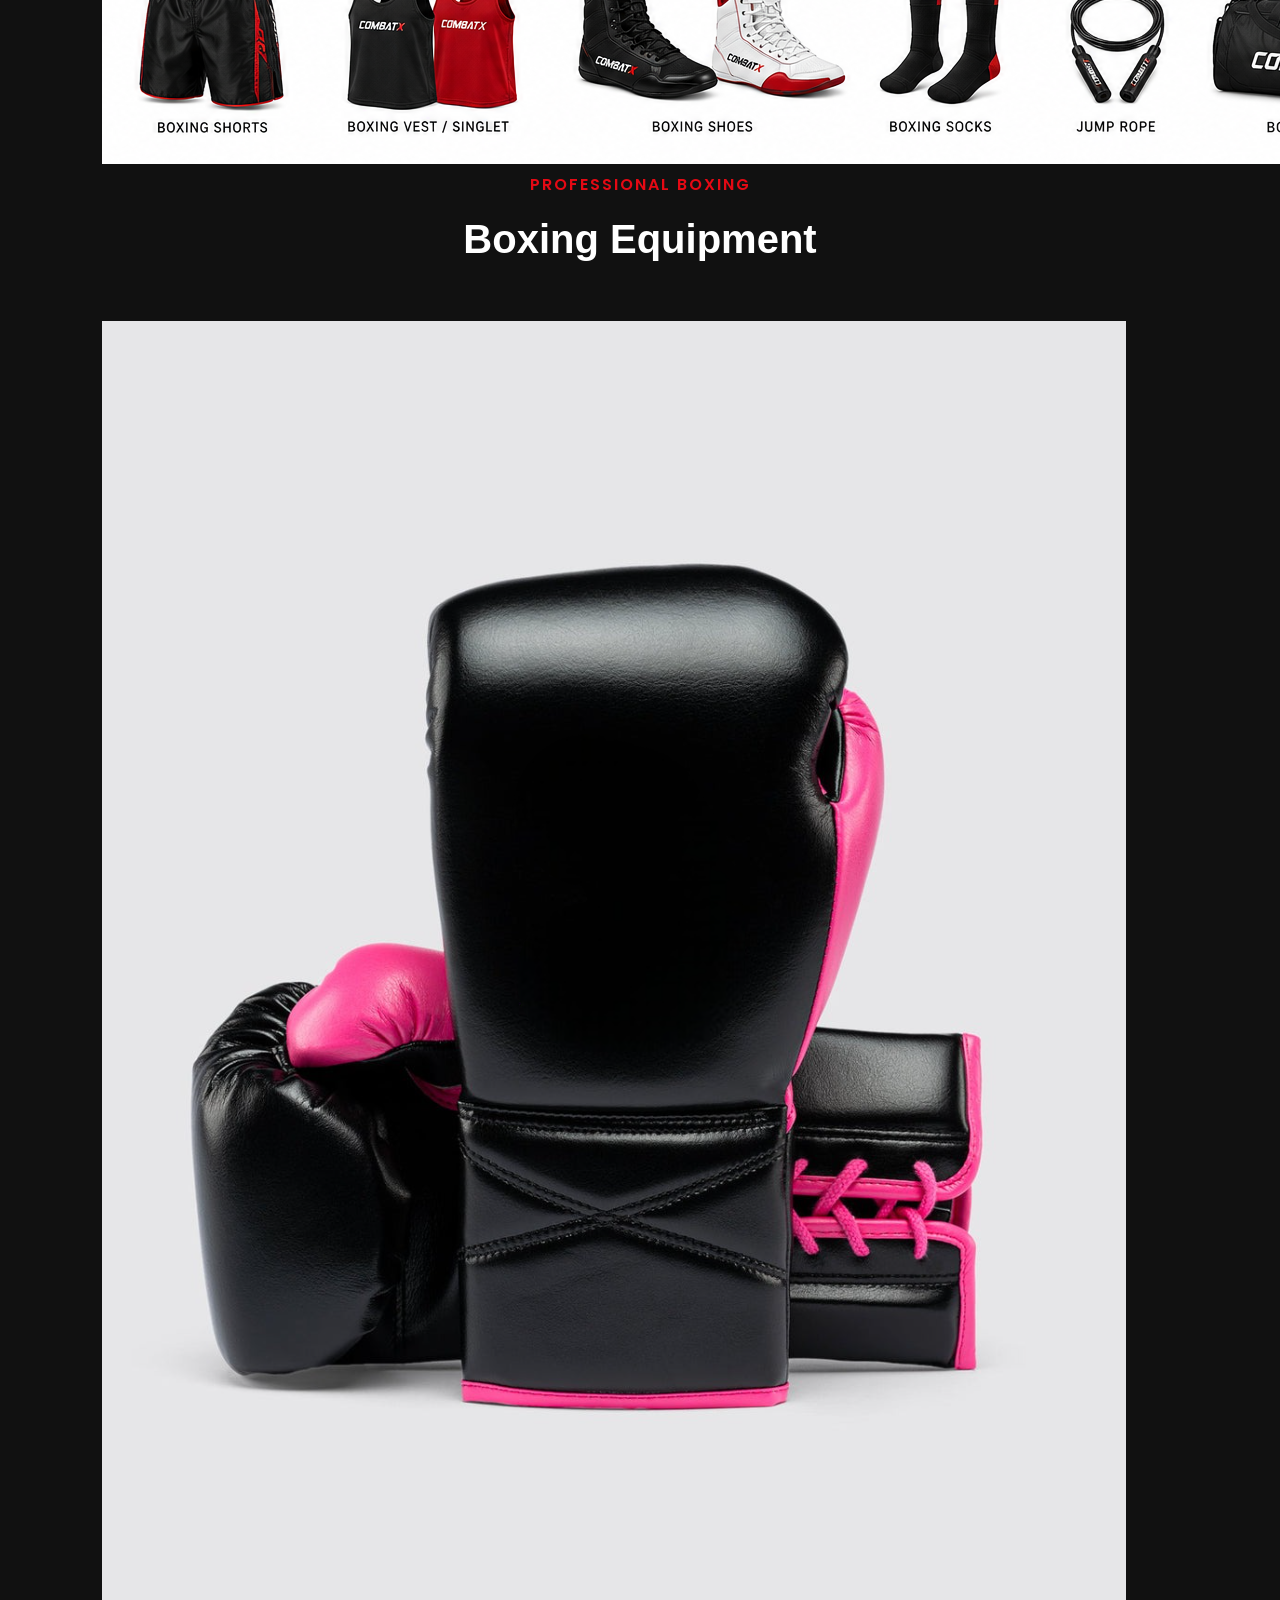
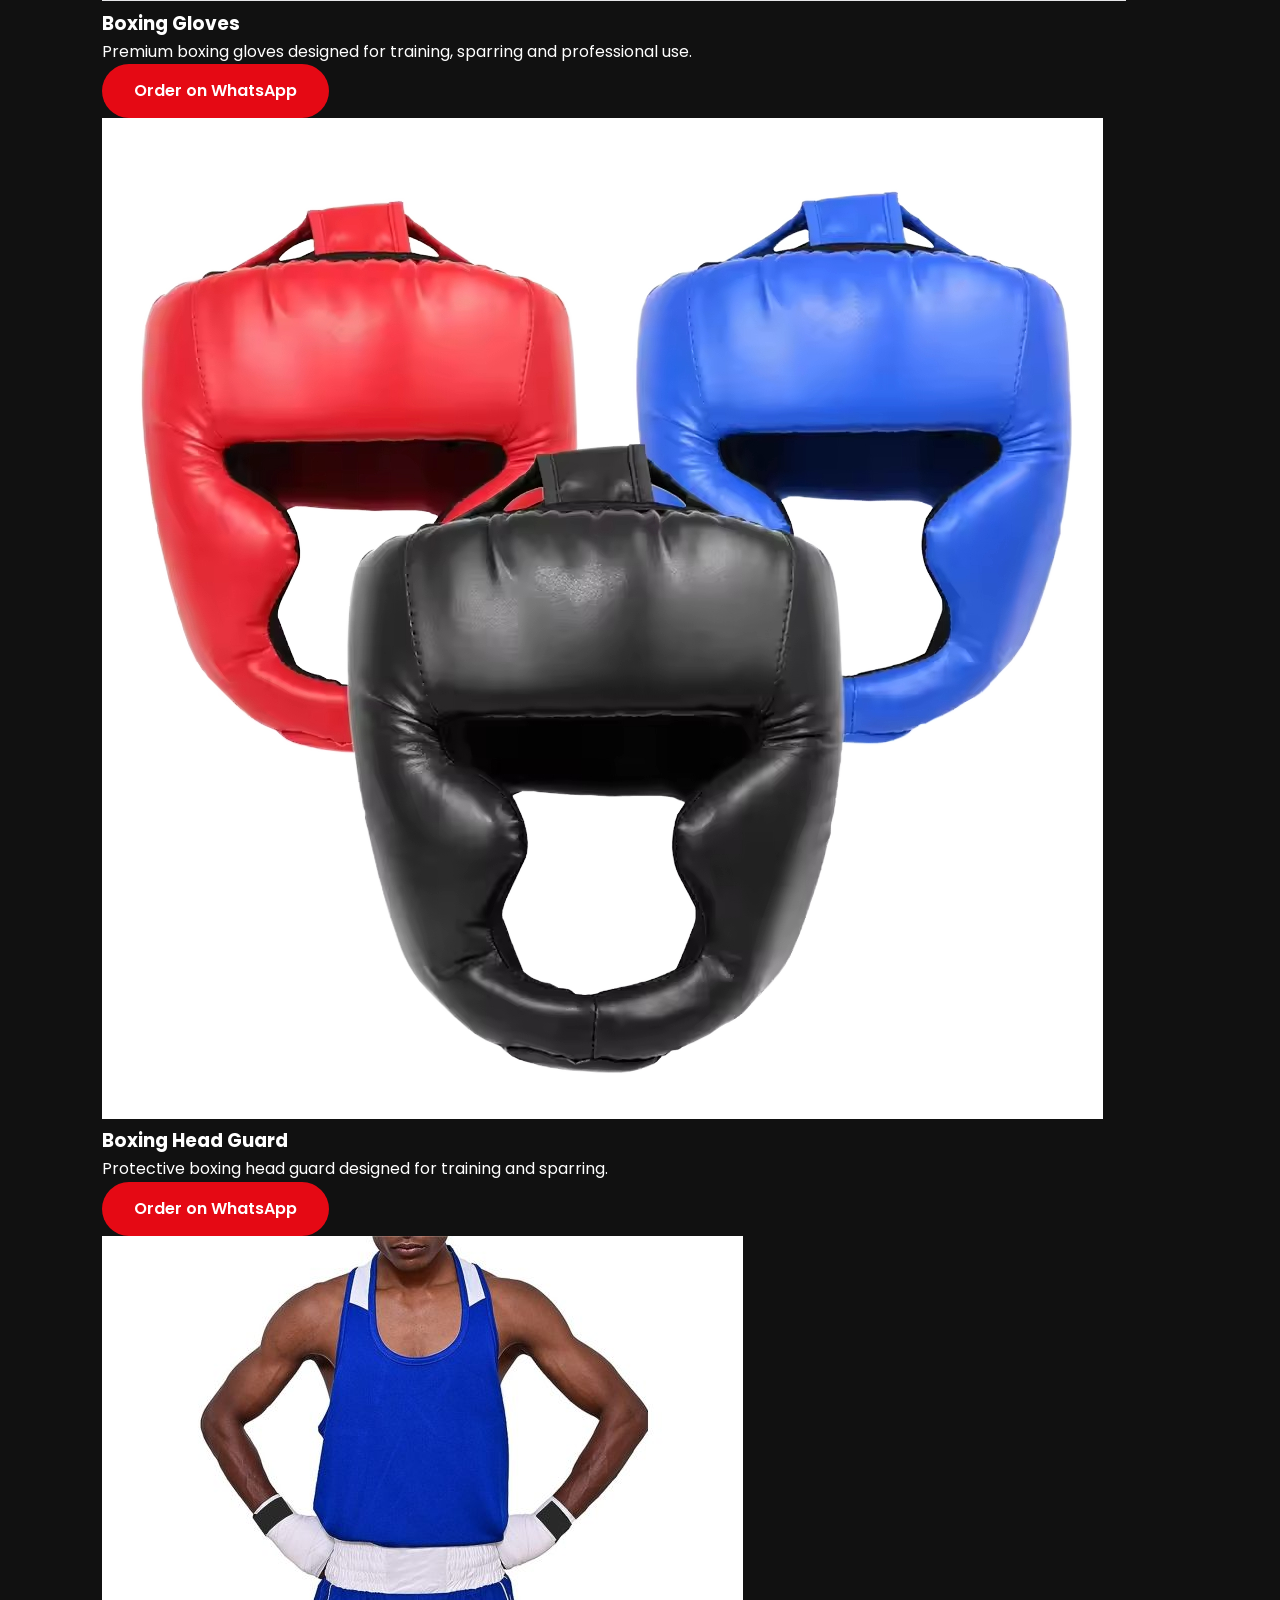
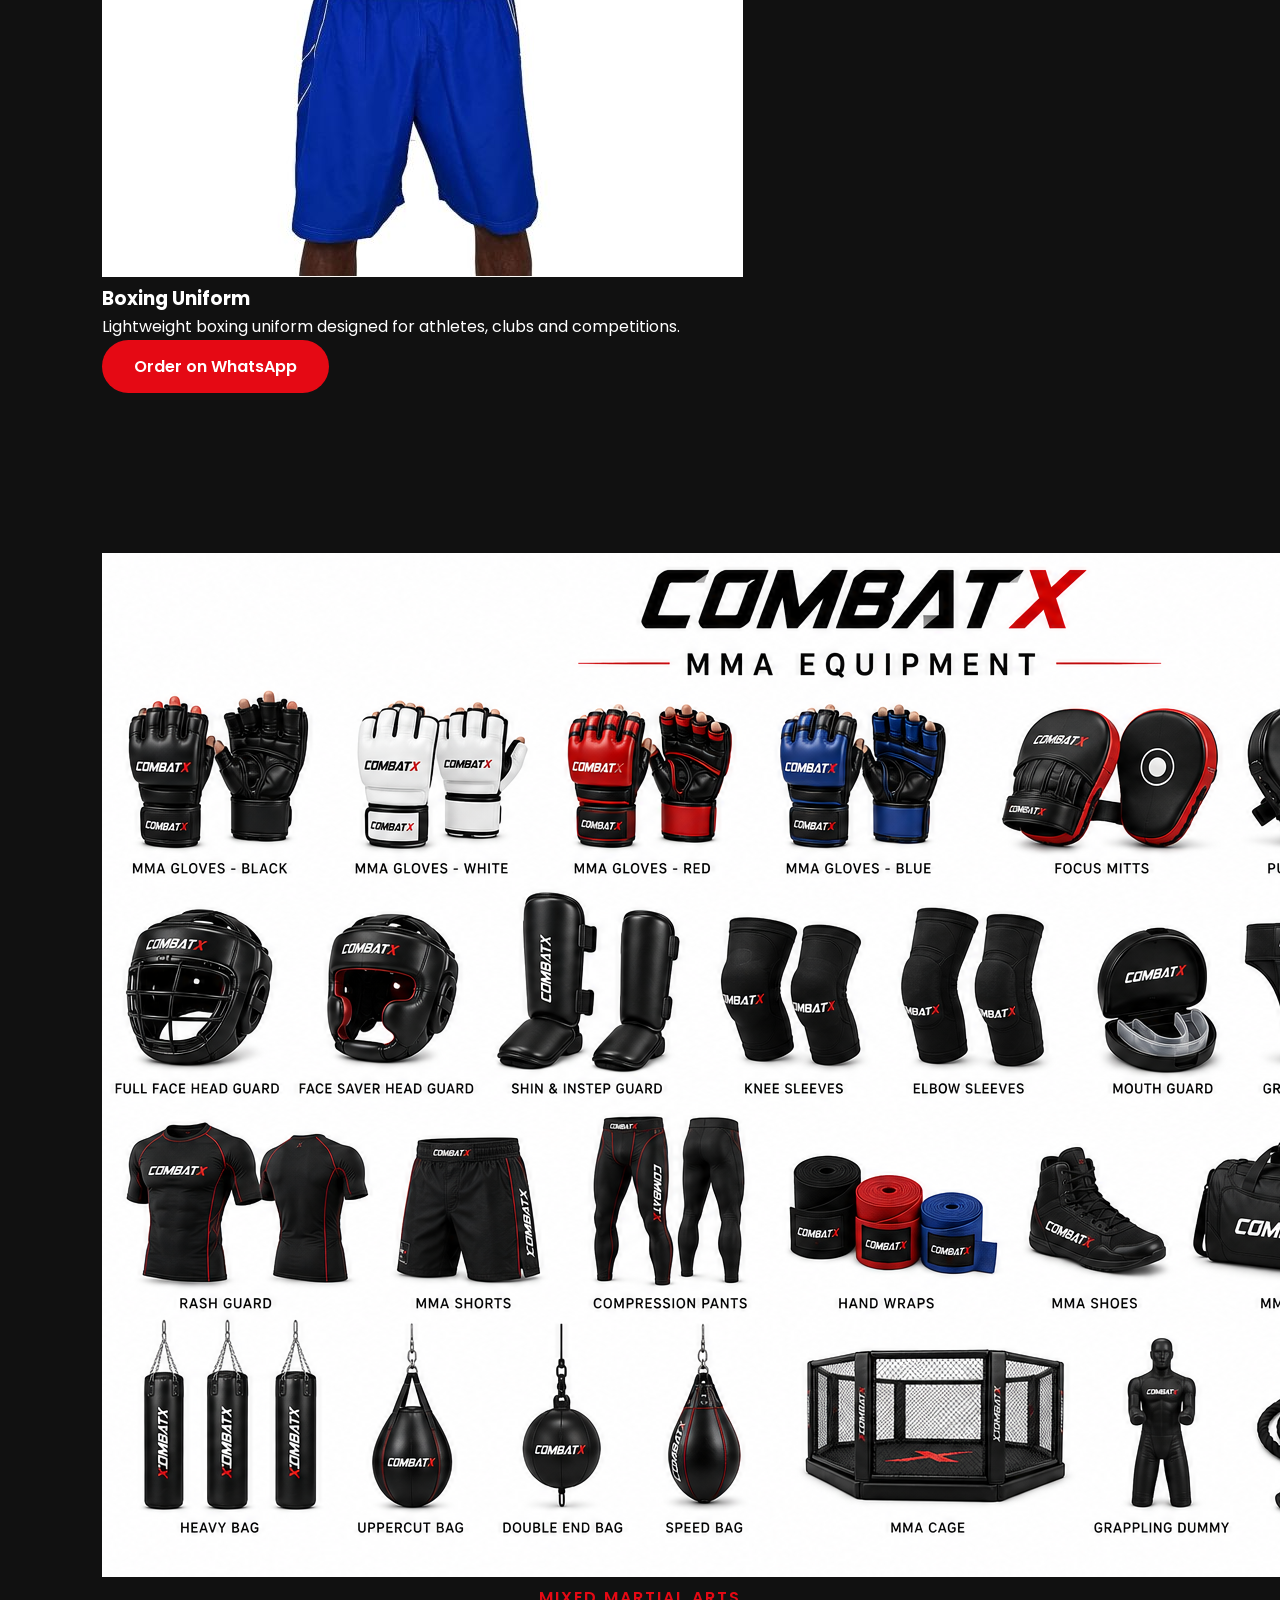
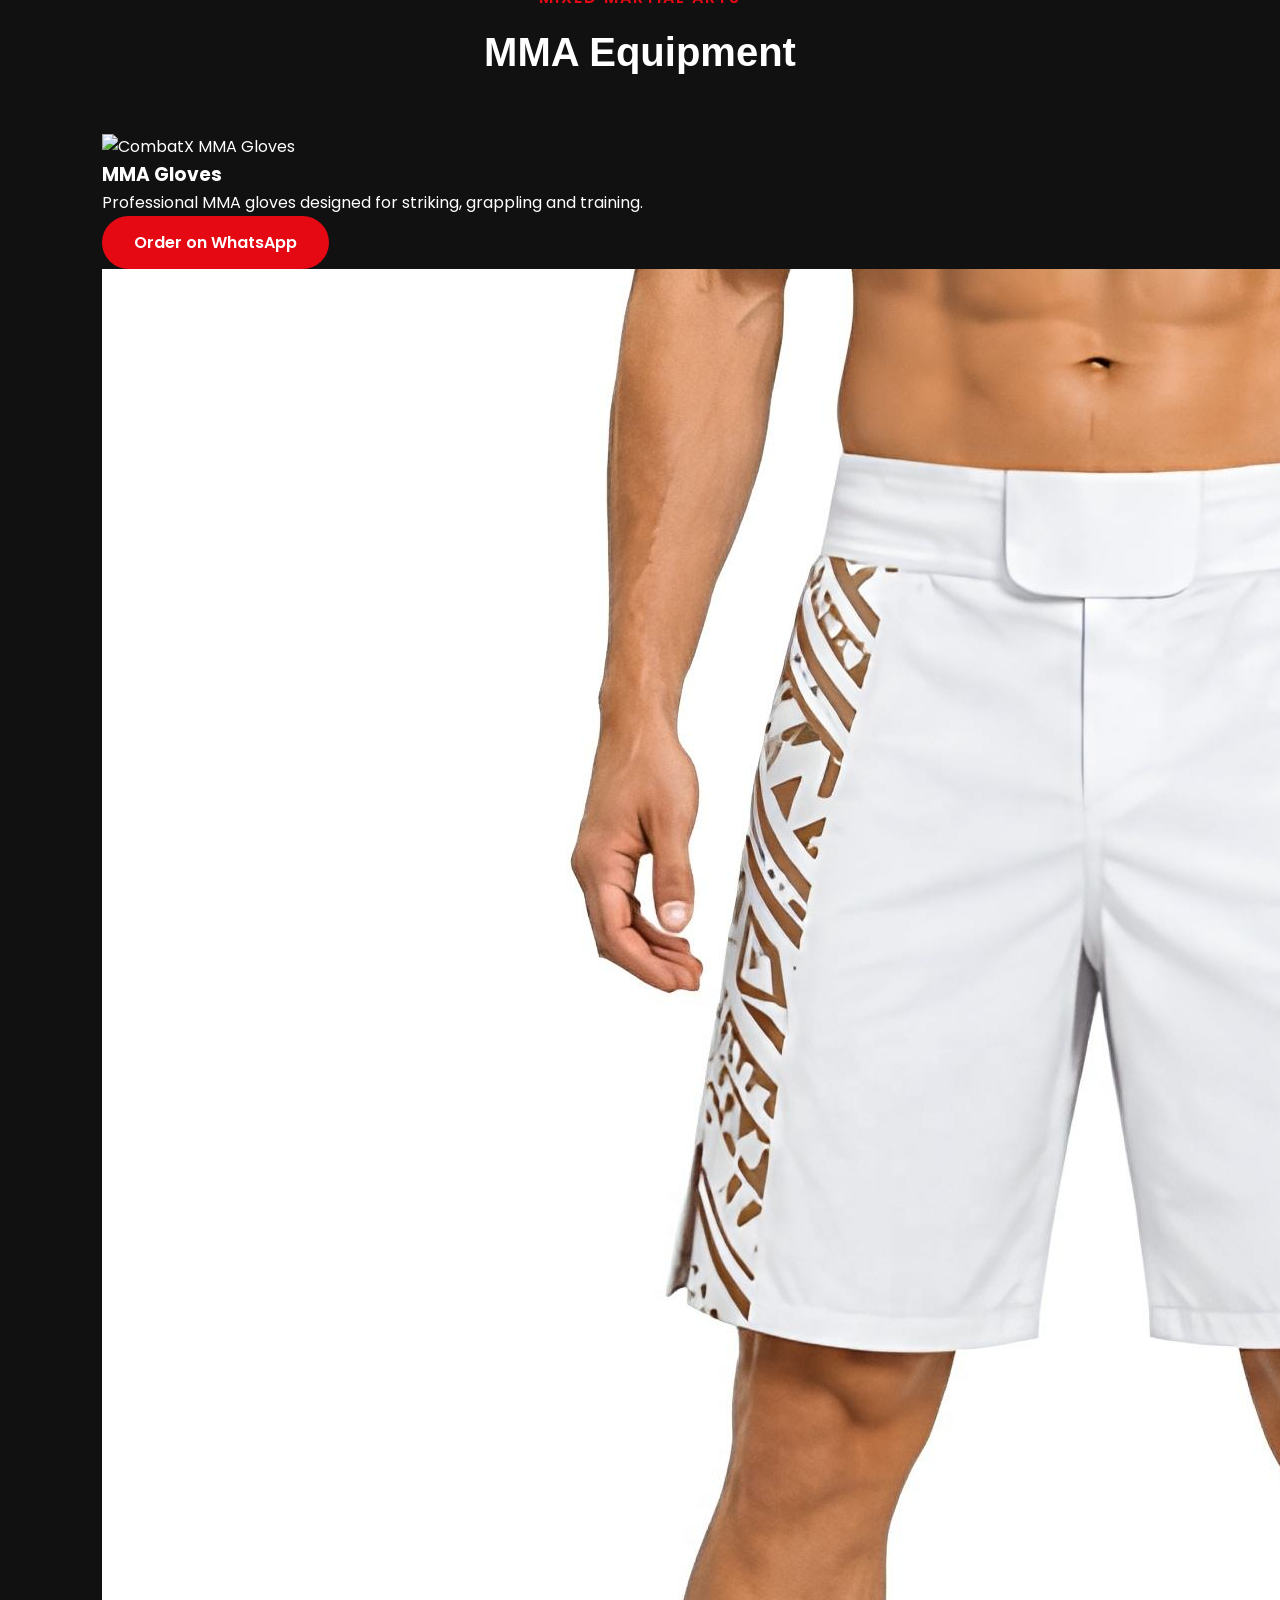
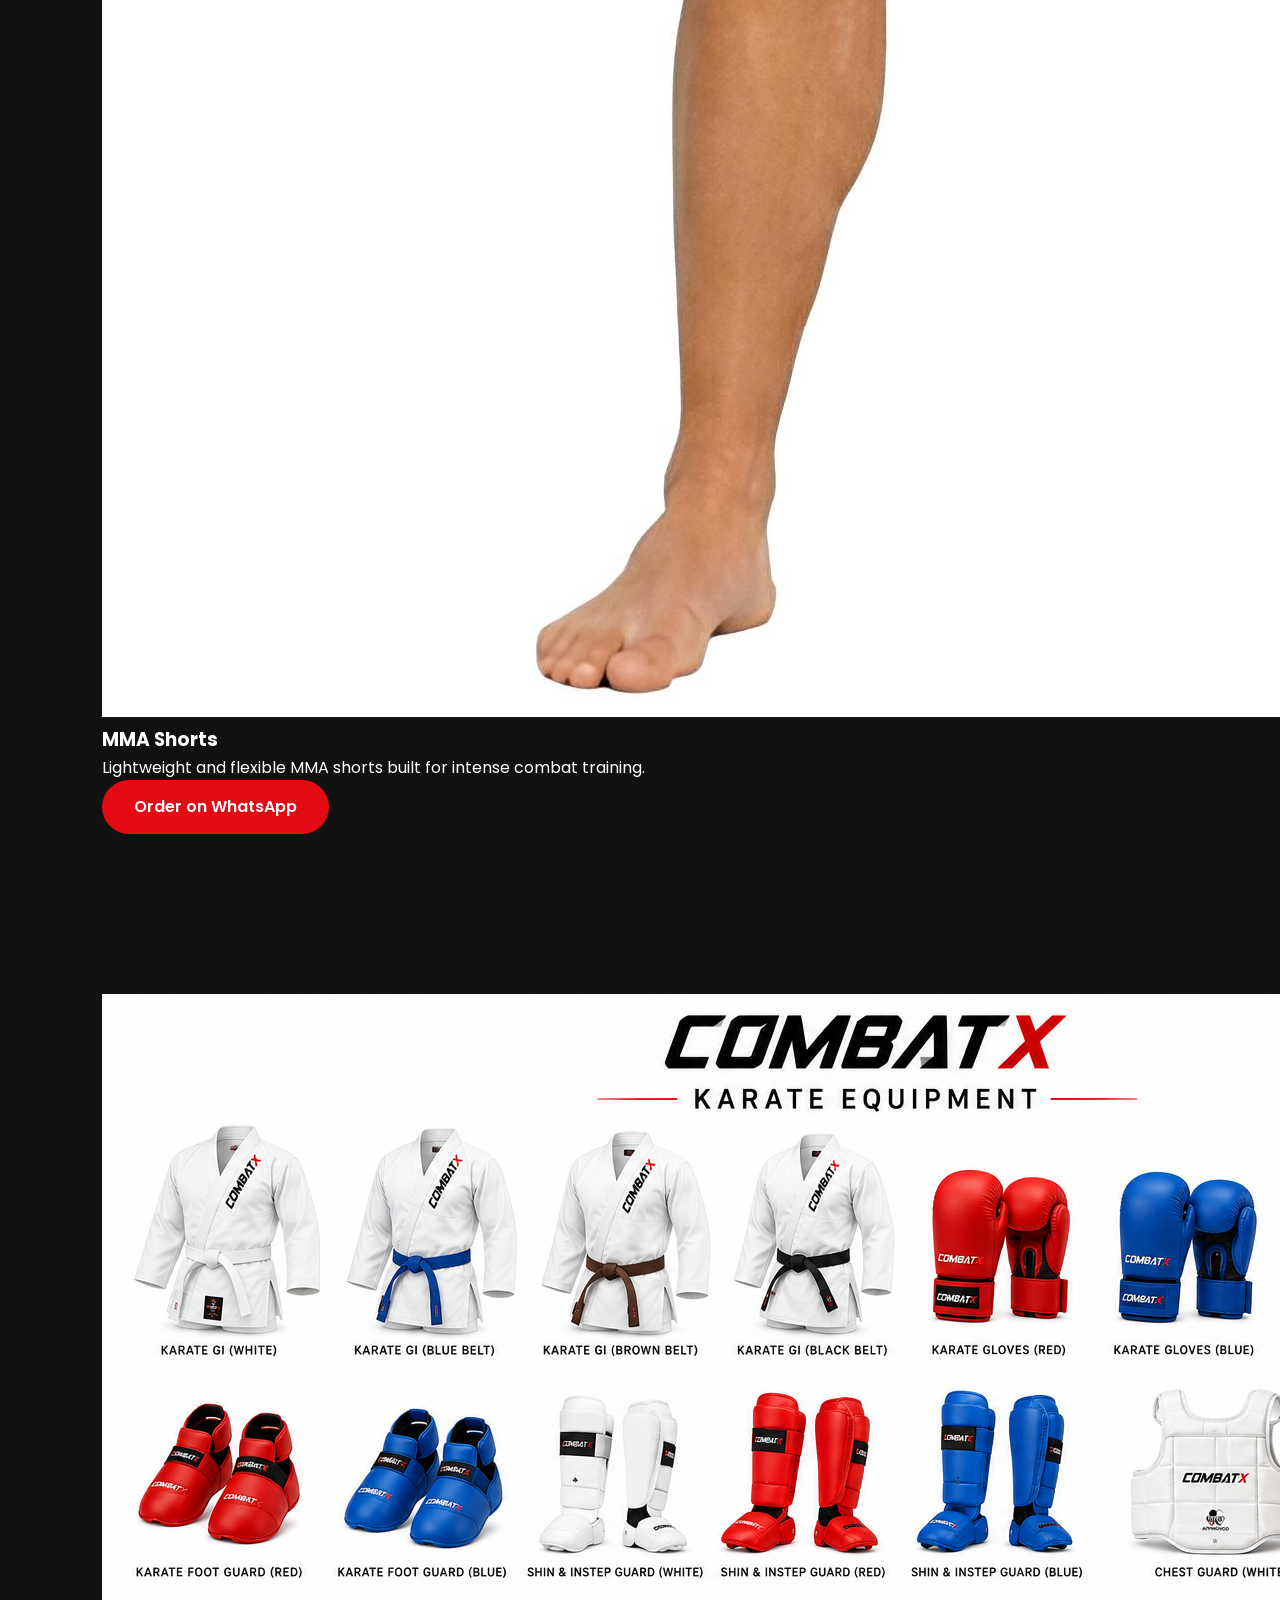
==== commit 1eb808f6: "Update products.html" ====
--- a/products.html
+++ b/products.html
@@ -101,12 +101,13 @@
 <!-- =========================================
      SEARCH
 ========================================= -->
-
 <section class="search-section">
 
     <input
         type="text"
-        placeholder="Search CombatX products...">
+        id="productSearch"
+        placeholder="Search BJJ, Boxing, MMA, Karate, Taekwondo..."
+        autocomplete="off">
 
 </section>
 
@@ -586,6 +587,186 @@
     </div>
 
 </section>
+    <!-- =========================================
+     TAEKWONDO EQUIPMENT
+========================================= -->
+
+<section class="product-category" id="taekwondo">
+
+    <!-- CATEGORY BANNER -->
+
+    <div class="category-banner">
+
+        <img
+            src="images/taekwondo.png"
+            alt="CombatX Taekwondo Equipment">
+
+    </div>
+
+
+    <!-- CATEGORY TITLE -->
+
+    <div class="section-title">
+
+        <span>Olympic Martial Arts</span>
+
+        <h2>Taekwondo Equipment</h2>
+
+    </div>
+
+
+    <!-- PRODUCTS -->
+
+    <div class="product-grid">
+
+
+        <!-- TAEKWONDO UNIFORM -->
+
+        <div class="product-card">
+
+            <img
+                src="images/taekwondo-uniform.png"
+                alt="CombatX Taekwondo Uniform">
+
+            <h3>Taekwondo Uniform</h3>
+
+            <p>
+                High-quality Taekwondo uniform designed
+                for training, academies and competition.
+            </p>
+
+            <a
+                href="https://wa.me/923321715899?text=Hi%20CombatX,%20I'm%20interested%20in%20your%20Taekwondo%20Uniform."
+                class="btn"
+                target="_blank">
+
+                Order on WhatsApp
+
+            </a>
+
+        </div>
+
+
+        <!-- TAEKWONDO HELMET -->
+
+        <div class="product-card">
+
+            <img
+                src="images/taekwondo-helmet.png"
+                alt="CombatX Taekwondo Helmet">
+
+            <h3>Taekwondo Helmet</h3>
+
+            <p>
+                Lightweight protective headgear designed
+                for Taekwondo training and competition.
+            </p>
+
+            <a
+                href="https://wa.me/923321715899?text=Hi%20CombatX,%20I'm%20interested%20in%20your%20Taekwondo%20Helmet."
+                class="btn"
+                target="_blank">
+
+                Order on WhatsApp
+
+            </a>
+
+        </div>
+
+
+        <!-- TAEKWONDO CHEST PROTECTOR -->
+
+        <div class="product-card">
+
+            <img
+                src="images/taekwondo-chest-protector.png"
+                alt="CombatX Taekwondo Chest Protector">
+
+            <h3>Taekwondo Chest Protector</h3>
+
+            <p>
+                Durable protective chest gear designed
+                for safe and confident Taekwondo training.
+            </p>
+
+            <a
+                href="https://wa.me/923321715899?text=Hi%20CombatX,%20I'm%20interested%20in%20your%20Taekwondo%20Chest%20Protector."
+                class="btn"
+                target="_blank">
+
+                Order on WhatsApp
+
+            </a>
+
+        </div>
+
+
+    </div>
+
+</section>
+<!-- =========================================
+     WRESTLING EQUIPMENT
+========================================= -->
+
+<section class="product-category" id="wrestling">
+
+    <!-- CATEGORY BANNER -->
+
+    <div class="category-banner">
+
+        <img
+            src="images/wrestling.png"
+            alt="CombatX Wrestling Equipment">
+
+    </div>
+
+
+    <!-- CATEGORY TITLE -->
+
+    <div class="section-title">
+
+        <span>Combat Wrestling</span>
+
+        <h2>Wrestling Equipment</h2>
+
+    </div>
+
+
+    <!-- PRODUCTS -->
+
+    <div class="product-grid">
+
+
+        <!-- WRESTLING EAR GUARD -->
+
+        <div class="product-card">
+
+            <img
+                src="images/wrestling ear-guard.png"
+                alt="CombatX Wrestling Ear Guard">
+
+            <h3>Wrestling Ear Guard</h3>
+
+            <p>
+                Protective wrestling ear guard designed
+                for training, grappling and competition.
+            </p>
+
+            <a
+                href="https://wa.me/923321715899?text=Hi%20CombatX,%20I'm%20interested%20in%20your%20Wrestling%20Ear%20Guard."
+                class="btn"
+                target="_blank">
+
+                Order on WhatsApp
+
+            </a>
+
+        </div>
+
+
+    </div>
+
+</section>
 
 <!-- =========================================
      FOOTER
--- a/style.css
+++ b/style.css
@@ -655,3 +655,107 @@
     height:350px;
     object-fit:cover;
 }
+   /* ==========================================
+   COMBATX PRODUCT CARD - PREMIUM STYLE
+========================================== */
+
+.product-card {
+    position: relative;
+    background: #ffffff;
+    border-radius: 16px;
+    overflow: hidden;
+    box-shadow: 0 8px 30px rgba(0, 0, 0, 0.10);
+    transition: transform 0.35s ease, box-shadow 0.35s ease;
+    display: flex;
+    flex-direction: column;
+    height: 100%;
+}
+
+.product-card:hover {
+    transform: translateY(-8px);
+    box-shadow: 0 18px 40px rgba(0, 0, 0, 0.18);
+}
+
+.product-card img {
+    width: 100%;
+    height: 300px;
+    object-fit: cover;
+    display: block;
+    transition: transform 0.5s ease;
+}
+
+.product-card:hover img {
+    transform: scale(1.04);
+}
+
+.product-card h3 {
+    font-size: 22px;
+    font-weight: 700;
+    margin: 22px 20px 8px;
+}
+
+.product-card p {
+    font-size: 15px;
+    line-height: 1.7;
+    color: #666;
+    margin: 0 20px;
+    flex-grow: 1;
+}
+
+.product-card .btn {
+    align-self: center;
+    margin: 22px 20px 25px;
+    padding: 12px 24px;
+    border-radius: 30px;
+    background: #e60012;
+    color: #ffffff;
+    font-weight: 600;
+    text-decoration: none;
+    transition: all 0.3s ease;
+}
+
+.product-card .btn:hover {
+    background: #000000;
+    transform: translateY(-2px);
+}
+   /* ==========================================
+   MOBILE PRODUCT CARDS
+========================================== */
+
+@media (max-width: 768px) {
+
+    .products-hero {
+        padding: 90px 20px;
+    }
+
+    .products-hero h1 {
+        font-size: 34px;
+    }
+
+    .products-hero p {
+        font-size: 15px;
+    }
+
+    .product-category {
+        margin: 55px auto;
+        padding: 0 15px;
+    }
+
+    .section-title h2 {
+        font-size: 30px;
+    }
+
+    .category-banner img {
+        height: 220px;
+    }
+
+    .product-grid {
+        grid-template-columns: 1fr;
+        gap: 22px;
+    }
+
+    .product-card img {
+        height: 280px;
+    }
+
+}
